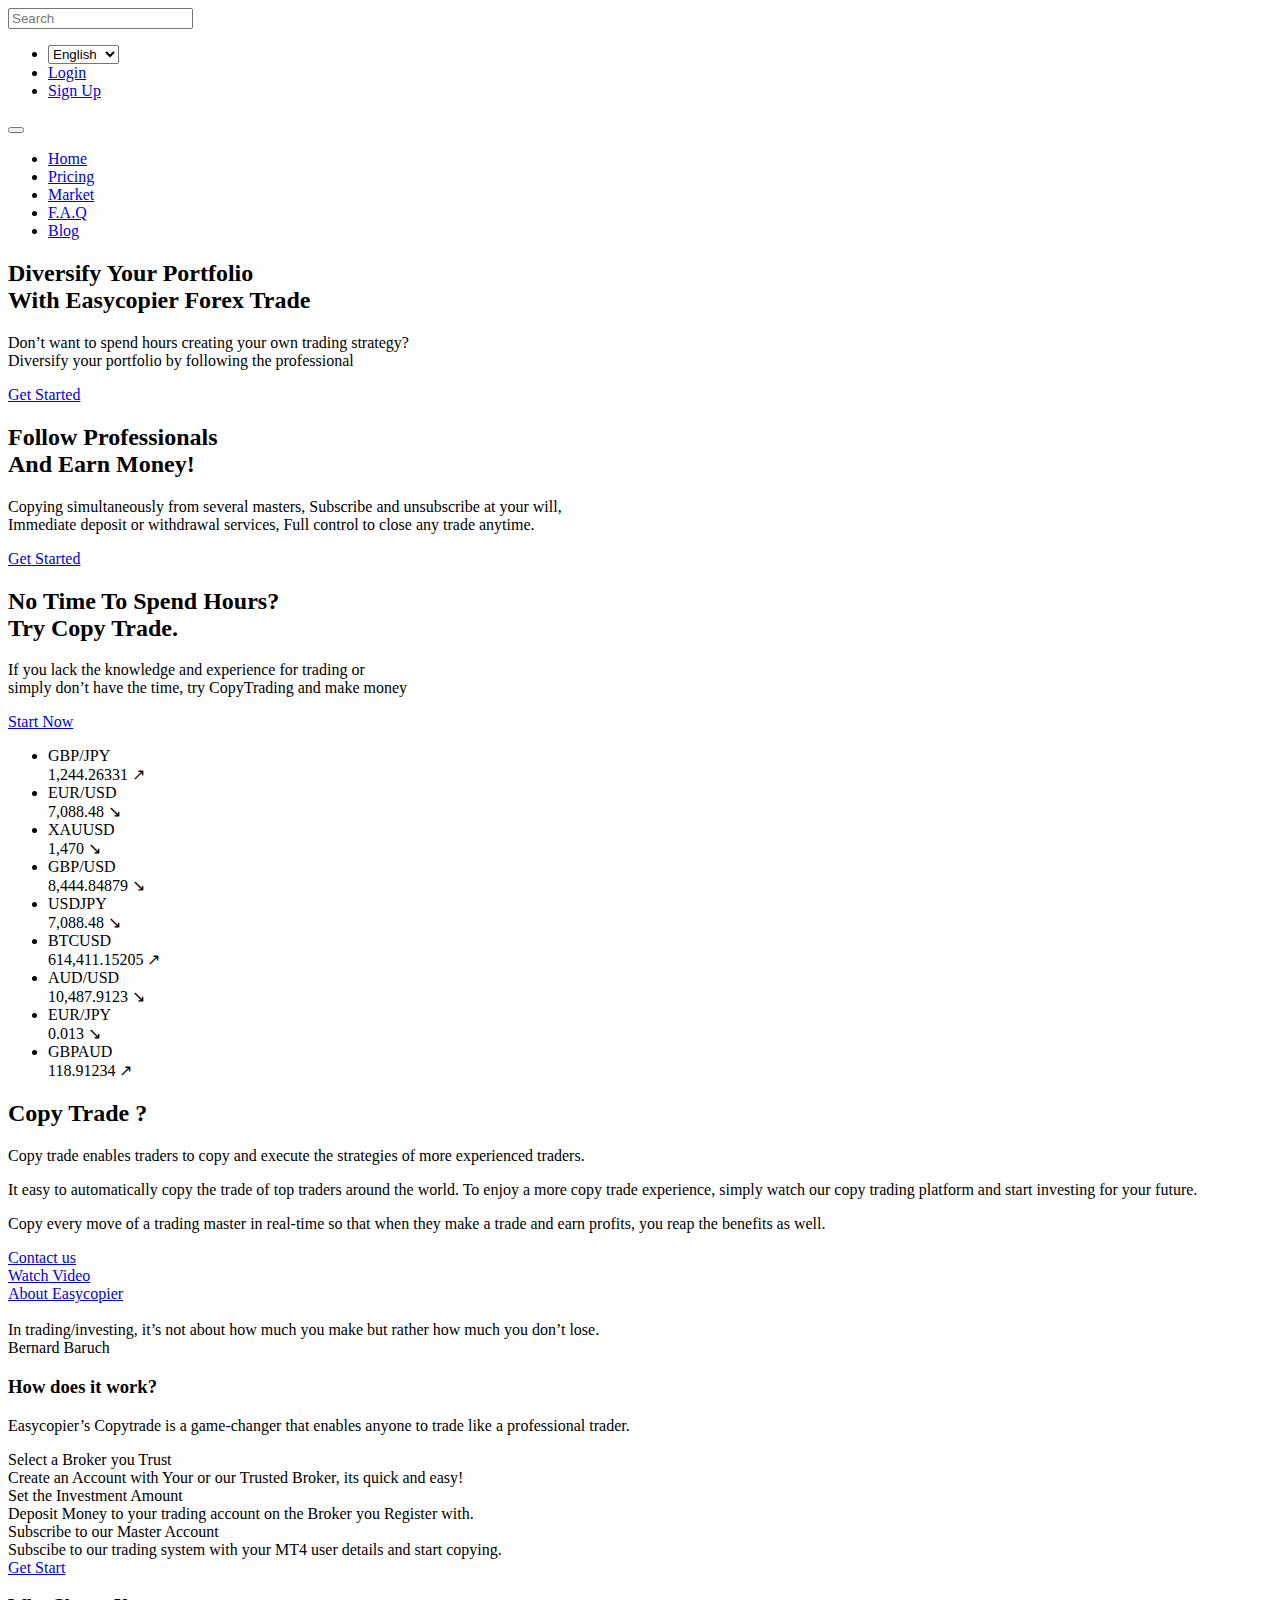
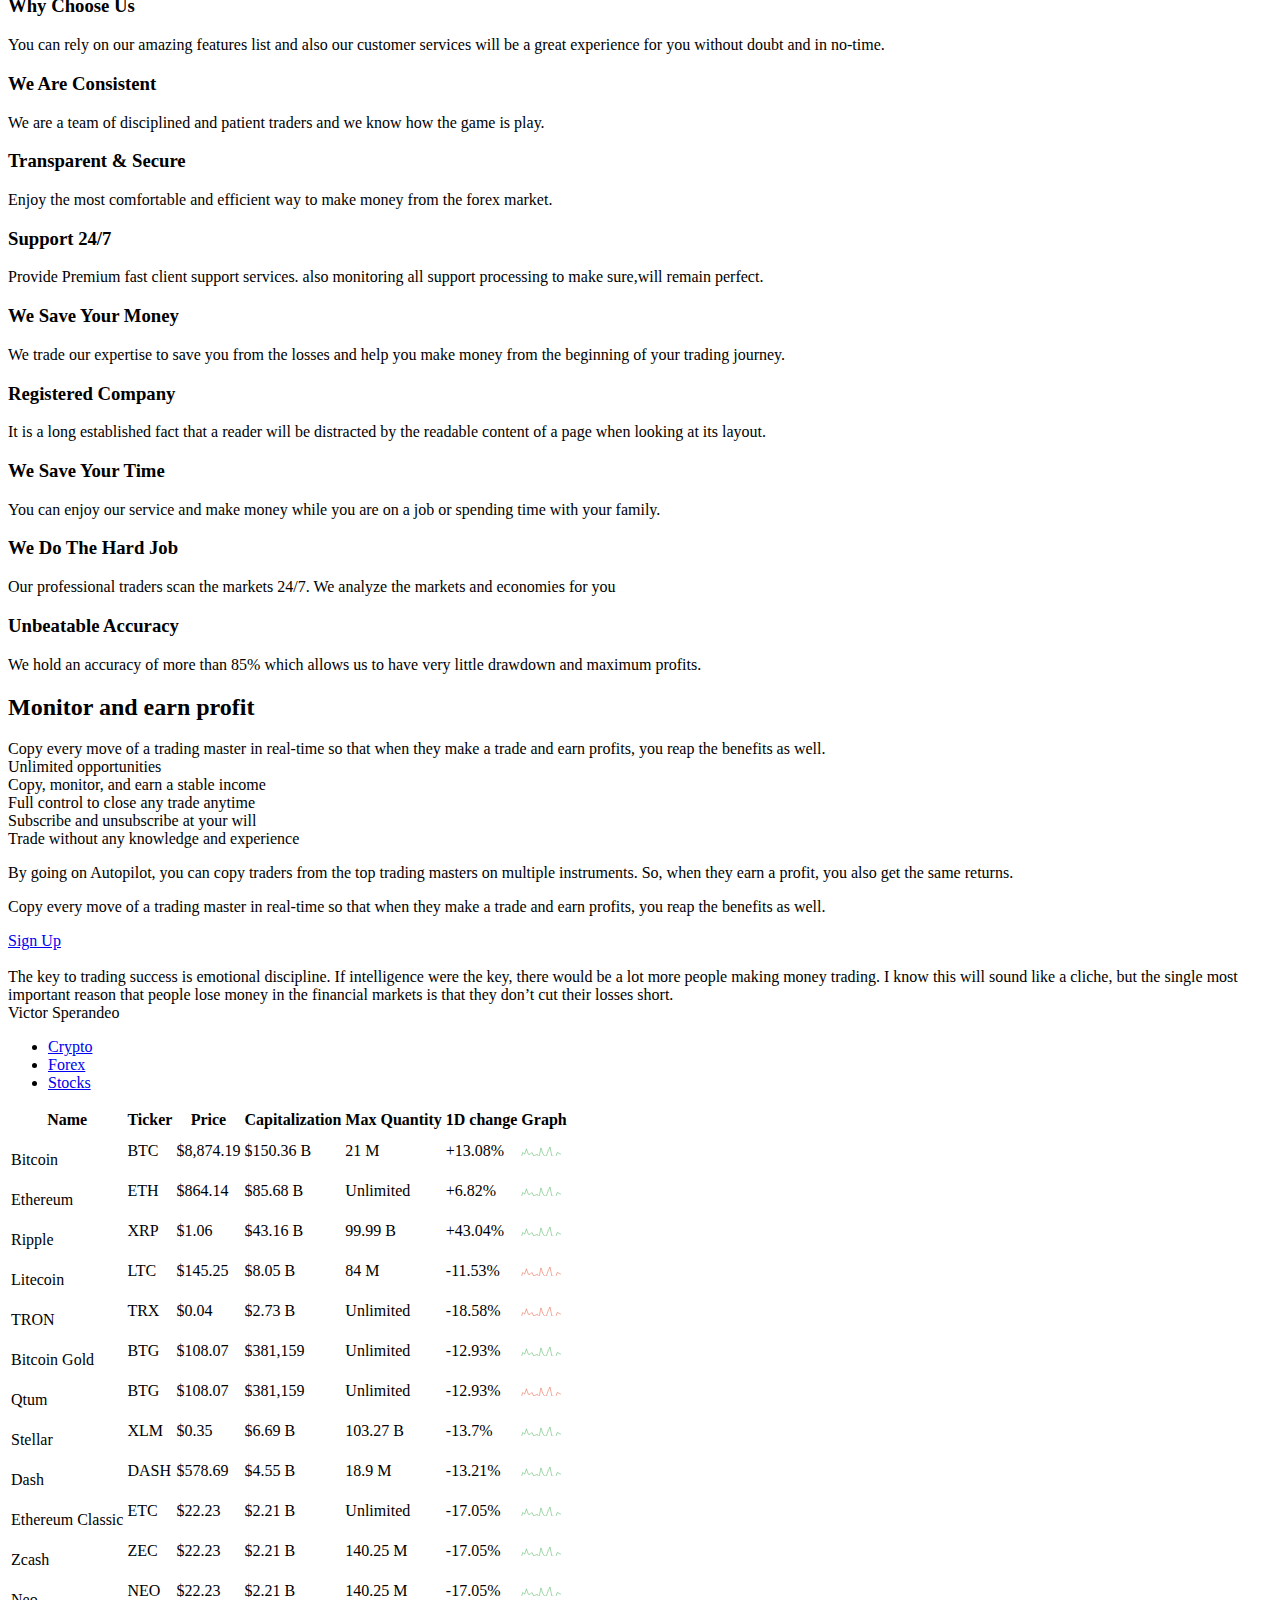
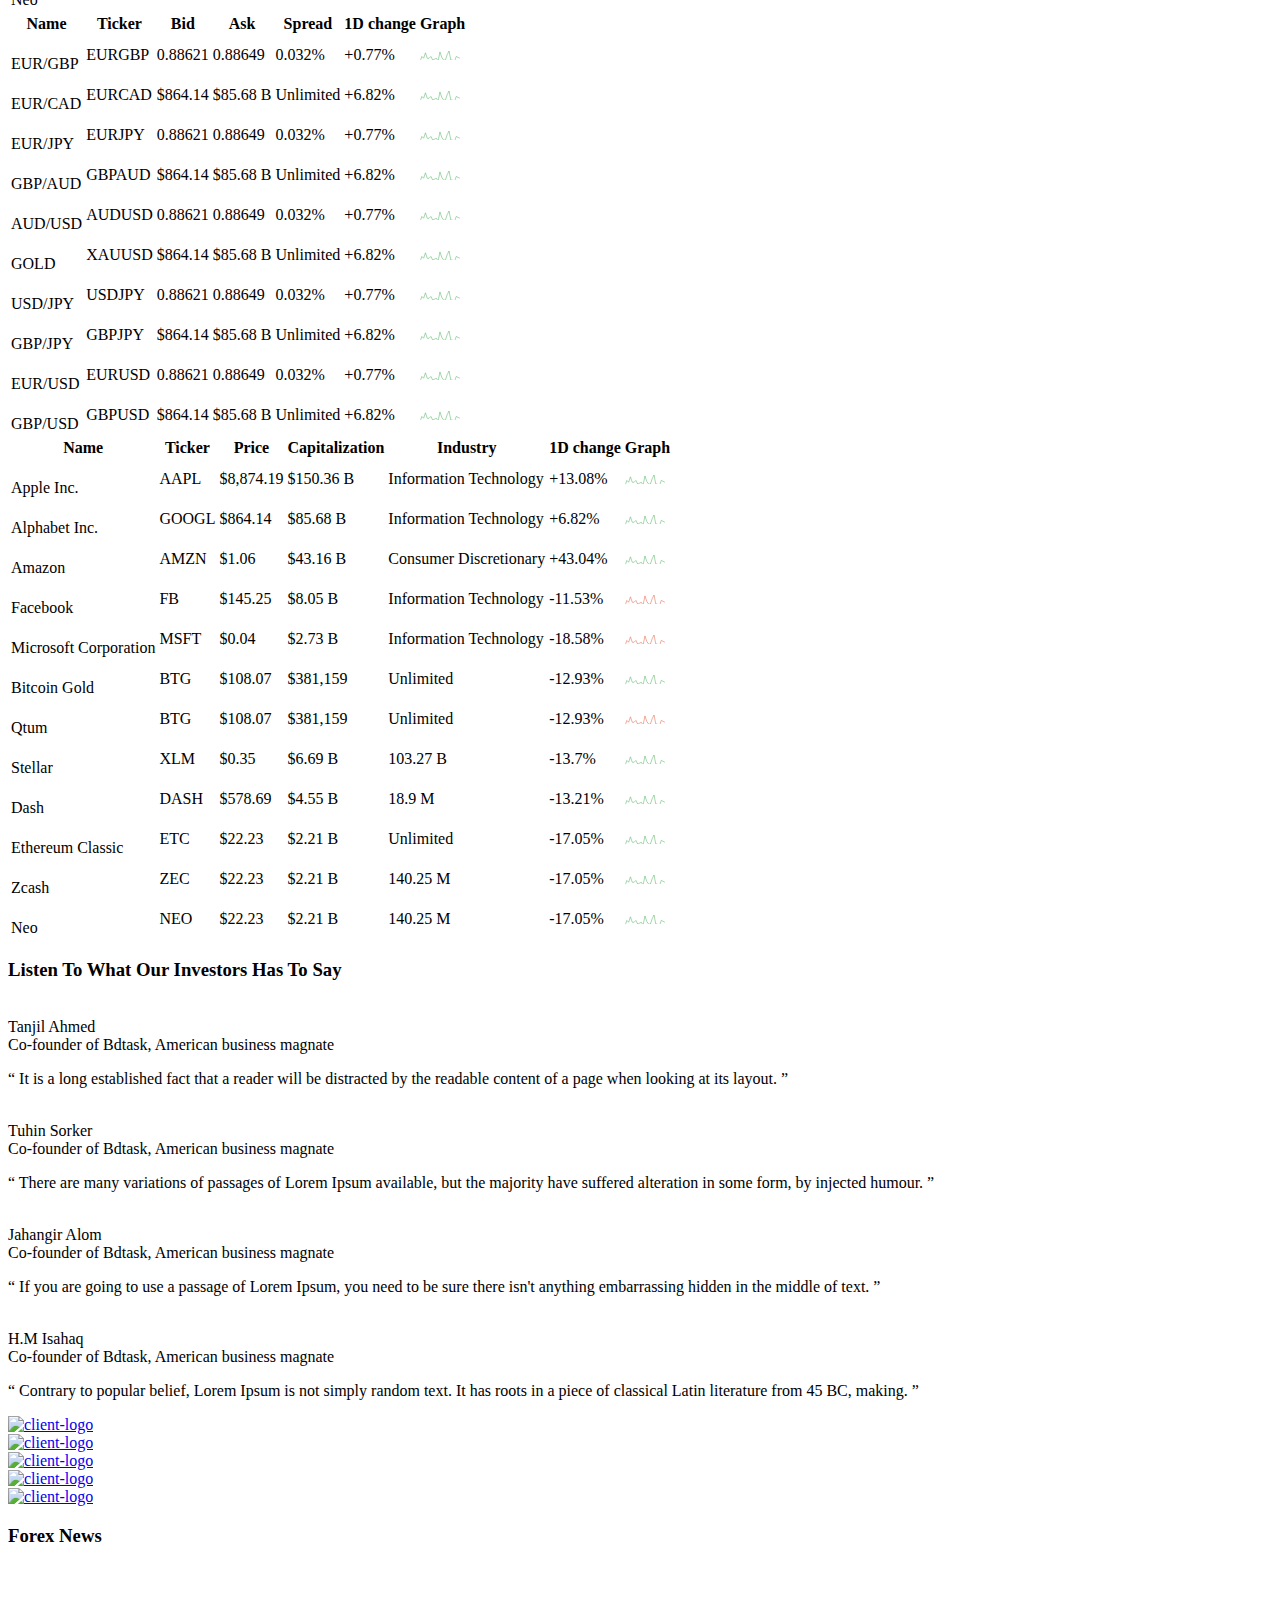
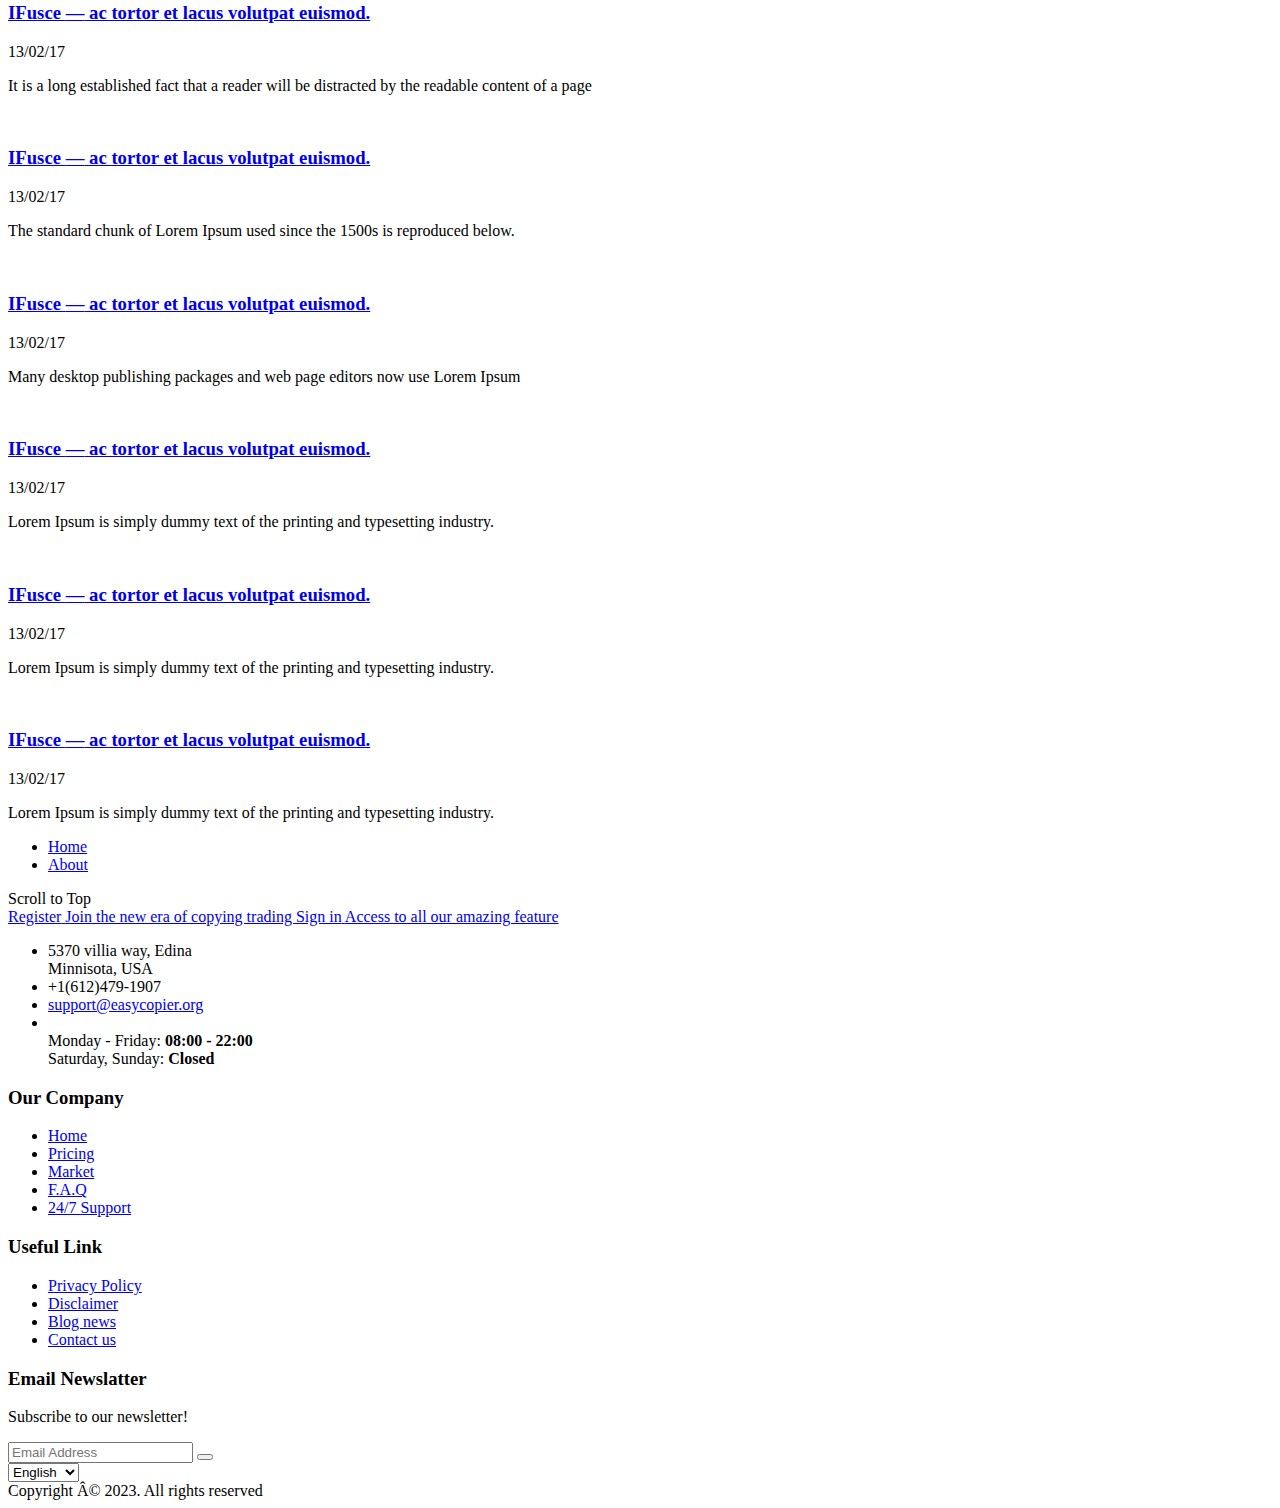
==== index.html @ 37a59db3 "Add files via upload" ====
<!DOCTYPE html>
<html lang="en">
    
<!-- Mirrored from cryptomarkethtml.bdtask.com/index.html by HTTrack Website Copier/3.x [XR&CO'2014], Sun, 11 Dec 2022 18:51:20 GMT -->
<head>
        <meta charset="utf-8">
        <meta http-equiv="X-UA-Compatible" content="IE=edge">
        <meta name="viewport" content="width=device-width, initial-scale=1">
        <!-- The above 3 meta tags *must* come first in the head; any other head content must come *after* these tags -->
        <title>Nishue - Bitcoin and Cryptocurrency HTML Template</title>
        <link rel="shortcut icon" href="assets/img/favicon.png">
        <!-- Google fonts css -->
        <link href="https://fonts.googleapis.com/css?family=Pacifico" rel="stylesheet">
        <link href="https://fonts.googleapis.com/css?family=Nanum+Myeongjo:400,700,800" rel="stylesheet">
        <link href="https://fonts.googleapis.com/css?family=Catamaran:100,200,300,400,500,600,700,800,900" rel="stylesheet"> 
        <link href="https://fonts.googleapis.com/css?family=Raleway:100,100i,200,200i,300,300i,400,400i,500,500i,600,600i,700,700i,800,800i,900,900i" rel="stylesheet"> 
        <!-- Global css -->
        <link href="assets/css/bootstrap.min.css" rel="stylesheet">
        <link href="assets/css/bootsnav.min.css" rel="stylesheet">
        <link href="assets/css/owl.carousel.min.css" rel="stylesheet">
        <link href="assets/css/owl.theme.default.min.css" rel="stylesheet">
        <link href="assets/css/bootstrap-select.min.css" rel="stylesheet">
        <link href="assets/flag-icons/css/flag-icon.min.css" rel="stylesheet">
        <link href="assets/font-awesome/css/font-awesome.min.css" rel="stylesheet">
        <link href="assets/css/linearicons.min.css" rel="stylesheet">
        <link href="assets/css/animate.min.css" rel="stylesheet">
        <link href="assets/css/magnific-popup.css" rel="stylesheet">
        <link href="assets/css/dataTables.bootstrap.min.css" rel="stylesheet">
        <link href="assets/css/responsive.bootstrap.min.css" rel="stylesheet">
        <link href="assets/amcharts/export.css" rel="stylesheet">
        <!-- style css -->
        <link href="assets/css/style.css" rel="stylesheet">
    </head>
    <body>
        <div id="loader-wrapper">
            <div id="loader"></div>
            <div class="loader-section section-left"></div>
            <div class="loader-section section-right"></div>
        </div>
        <!-- /.End of loader wrapper-->
        <nav class="navbar navbar-default navbar-fixed navbar-transparent bootsnav">
            <!-- Start Top Search -->
            <div class="top-search">
                <div class="container">
                    <div class="input-group">
                        <span class="input-group-addon"><i class="fa fa-search"></i></span>
                        <input type="text" class="form-control" placeholder="Search">
                        <span class="input-group-addon close-search"><i class="fa fa-times"></i></span>
                    </div>
                </div>
            </div>
            <!-- End Top Search -->
            <div class="container">            
                <!-- Start Atribute Navigation -->
                <div class="attr-nav">
                    <ul>
                        <li class="nav-language">
                            <select class="selectpicker" data-width="auto">
                                <option data-content='<span class="flag-icon flag-icon-us"></span> English'>English</option>
                                <option  data-content='<span class="flag-icon flag-icon-mx"></span> Español'>Español</option>
                                <option  data-content='<span class="flag-icon flag-icon-bd"></span> বাংলা'>বাংলা </option>
                            </select>
                        </li>
                        <li><a href="register.html" class="btn nav-btn">Login</a></li>
                        <li><a href="register.html" class="btn nav-btn btn-orange">Sign Up</a></li>
                    </ul>
                </div>
                <!-- End Atribute Navigation -->
                <!-- Start Header Navigation -->
                <div class="navbar-header">
                    <button type="button" class="navbar-toggle" data-toggle="collapse" data-target="#navbar-menu">
                        <i class="fa fa-bars"></i>
                    </button>
                    <a class="navbar-brand" href="index.html"><img src="assets/img/easycopiersvg2.svg" class="logo" alt=""></a>
                </div>
                <!-- End Header Navigation -->
                <!-- Collect the nav links, forms, and other content for toggling -->
                <div class="collapse navbar-collapse" id="navbar-menu">
                    <ul class="nav navbar-nav" data-in="" data-out="">
                        <li class="active"><a href="index.html">Home</a></li>
                        <li><a href="pricing.html">Pricing</a></li>
                        <li><a href="market.html"> Market</a></li>
                        <li><a href="faq.html">F.A.Q</a></li>
                        <li><a href="blog.html">Blog</a></li>
                        
                    </ul>
                </div><!-- /.navbar-collapse -->
            </div>    
        </nav>
        <!-- /. End of Navigation -->
        <div class="animation-slide owl-carousel owl-theme" id="animation-slide">
            <!-- Slide 1-->
            <div class="item slide-one">
                <div class="slide-table">
                    <div class="slide-tablecell">
                        <div class="container">
                            <div class="row">
                                <div class="col-md-12">
                                    <div class="slide-text text-center">
                                        <h2>Diversify Your  <span class="outrageous-orange">Portfolio</span> <br>With Easycopier Forex Trade</h2>
                                        <p>Don’t want to spend hours creating your own trading strategy?<br>Diversify your portfolio by following the professional</p>
                                        <div class="slide-buttons">
                                            <a href="#" class="slide-btn">Get Started</a>
                                        </div>
                                    </div>
                                </div>
                            </div>
                        </div>
                    </div>
                </div>
            </div>
            <!-- Slide 2-->
            <div class="item slide-two">
                <div class="slide-table">
                    <div class="slide-tablecell">
                        <div class="container">
                            <div class="row">
                                <div class="col-md-12">
                                    <div class="slide-text">
                                        <h2>Follow<span class="bright-turquoise"> Professionals</span>  <br>And Earn Money!</h2>
                                        <p>Copying simultaneously from several masters, Subscribe and unsubscribe at your will,<br>Immediate deposit or withdrawal services, Full control to close any trade anytime.</p>
                                        <div class="slide-buttons">
                                            <a href="#" class="slide-btn">Get Started</a>
                                        </div>
                                    </div>
                                </div>
                            </div>
                        </div>
                    </div>
                </div>
            </div>
            <!-- Slide 3-->
            <div class="item slide-three">
                <div class="slide-table">
                    <div class="slide-tablecell">
                        <div class="container">
                            <div class="row">
                                <div class="col-md-12">
                                    <div class="slide-text text-right">
                                        <h2>No Time To Spend Hours? <br><span class="navy-blue"> Try Copy</span>  Trade.</h2>
                                        <p>If you lack the knowledge and experience for trading or <br>simply don’t have the time, try CopyTrading and make money</p>
                                        <div class="slide-buttons">
                                            <a href="#" class="slide-btn">Start Now</a>
                                        </div>
                                    </div>
                                </div>
                            </div>
                        </div>
                    </div>
                </div>
            </div>
        </div>
       <!-- /.End of slider -->
       <div class="ticker">
        <div class="list-wrpaaer">
            <ul id="marquee-horizontal">
                <li class="list-item">
                    <div class="list-item-currency">GBP/JPY </div>
                    <div class="list-item-currency upgrade">
                        <span>1,244.26331 <span class="arrow-up">&#8599;</span></span>
                    </div>
                </li>
                <li class="list-item">
                    <div class="list-item-currency">EUR/USD</div>
                    <div class="list-item-currency downgrade">
                        <span>7,088.48 <span class="arrow-down">&#8600;</span></span>
                    </div>
                </li>
                <li class="list-item">
                    <div class="list-item-currency">XAUUSD</div>
                    <div class="list-item-currency downgrade">
                        <span>1,470 <span class="arrow-down">&#8600;</span></span>
                    </div>
                </li>
                <li class="list-item">
                    <div class="list-item-currency">GBP/USD</div>
                    <div class="list-item-currency downgrade">
                        <span>8,444.84879 <span class="arrow-down">&#8600;</span></span>
                    </div>
                </li>
                <li class="list-item">
                    <div class="list-item-currency">USDJPY</div>
                    <div class="list-item-currency downgrade">
                        <span>7,088.48 <span class="arrow-down">&#8600;</span></span>
                    </div>
                </li>
                <li class="list-item">
                    <div class="list-item-currency">BTCUSD</div>
                    <div class="list-item-currency upgrade">
                        <span>614,411.15205 <span class="arrow-up">&#8599;</span></span>
                    </div>
                </li>
                <li class="list-item">
                    <div class="list-item-currency">AUD/USD</div>
                    <div class="list-item-currency downgrade">
                        <span>10,487.9123 <span class="arrow-down">&#8600;</span></span>
                    </div>
                </li>
                <li class="list-item">
                    <div class="list-item-currency">EUR/JPY</div>
                    <div class="list-item-currency downgrade">
                        <span>0.013 <span class="arrow-down">&#8600;</span></span>
                    </div>
                </li>
                <li class="list-item">
                    <div class="list-item-currency">GBPAUD</div>
                    <div class="list-item-currency upgrade">
                        <span>118.91234 <span class="arrow-up">&#8599;</span></span>
                    </div>
                </li>
            </ul>
        </div>
    </div>
      <!-- /.End of tricker -->
        <div class="about_content">
            <div class="container">
                <div class="row about-text justify-content">
                    <div class="col-md-6">
                        <div class="about-info">
                            <h2>Copy Trade ?</h2>
                            <div class="definition">Copy trade enables traders to copy and execute the strategies of more experienced traders.</div>
                            <p>It easy to automatically copy the trade of top traders around the world. To enjoy a more copy trade experience, simply
                                watch our copy trading platform and start investing for your future.  </p>
                            <p>Copy every move of a trading master in real-time so that when they make a trade and earn profits, you reap the benefits as well.</p>
                            <a href="#" class="btn btn-default mr-20">Contact us</a>
                            <!--<a href="#" class="btn btn-default-o mb-10">Our Service</a>-->
                            <div class="play-button">
                                <a href="http://www.youtube.com/watch?v=0O2aH4XLbto" class="btn-play popup-youtube">
                                    <div class="play-icon"><i class="fa fa-play"></i></div>
                                    <div class="play-text">
                                        <div class="btn-title-inner">
                                            <div class="btn-title"><span>Watch Video</span></div>
                                            <div class="btn-subtitle"><span>About Easycopier</span></div>
                                        </div>
                                    </div>
                                </a>
                            </div>
                        </div>
                    </div>
                    <div class="col-md-6">
                        <div class="text-right">
                            <img src="assets/img/kanchanara-5hcV51EeeWc-unsplash.jpg" class="img-responsive" alt="">
                        </div>
                        <div class="quote">
                            In trading/investing, it’s not about how much you make but rather how much you don’t lose.
                            <div class="author-address">Bernard Baruch</div>
                        </div>
                    </div>
                </div>
            </div>
        </div>
         <!-- End of features content -->
         <div class="crypto-strat">
            <div class="container">
                <div class="row">
                    <div class="col-sm-8 col-sm-offset-2">
                        <div class="section_title">
                            <h3>How does it  <span>work?</span></h3>
                            <p>Easycopier’s Copytrade is a game-changer that enables anyone to trade like a professional trader.</p>
                        </div>
                    </div>
                </div>
                <!--<div class="crypto-strat-title"><span>How to Get Start</span></div>-->
                <div class="start-steps">
                    <div class="start-step">
                        <!--<span class="start-step-number">1</span>-->
                        <i class="step-icon flaticon-wallet"></i>
                        <div class="start-step-info">
                            <div class="step-name">
                                <span>Select a Broker you Trust</span>
                            </div>
                            <div class="step-text">
                                <span>Create an Account with Your or our Trusted Broker, its quick and easy!</span>
                            </div>
                        </div>
                    </div>
                    <div class="start-step">
                        <!--<span class="start-step-number">2</span>-->
                        <i class="step-icon flaticon-credit-card"></i>
                        <div class="start-step-info">
                            <div class="step-name">
                                <span>Set the Investment Amount</span>
                            </div>
                            <div class="step-text">
                                <span>Deposit Money to your trading account on the Broker you Register with.</span>
                            </div>
                        </div>
                    </div>
                    <div class="start-step">
                        <!--<span class="start-step-number">3</span>-->
                        <i class="step-icon flaticon-money-1"></i>
                        <div class="start-step-info">
                            <div class="step-name">
                                <span>Subscribe to our Master Account</span>
                            </div>
                            <div class="step-text">
                                <span>Subscibe to our trading system with your MT4 user details and start copying.</span>
                            </div>
                        </div>
                    </div>
                </div>
                <a href="#" class="btn btn-default">Get Start</a>
            </div>
        </div>
        <!-- /.End of How to Get  Start -->
        <div class="features__content">
            <div id="content__bg"></div>
            <div class="container">
                <div class="row">
                    <div class="col-sm-8 col-sm-offset-2">
                        <div class="section_title">
                            <h3>Why Choose<span> Us</span></h3>
                            <p>You can rely on our amazing features list and also our customer services will be a great experience for you without doubt and in no-time.</p>
                        </div>
                    </div>
                </div>
                <div class="col-sm-4 col-md-3">
                    <div class="feature__box">
                        <i class="flaticon-analytics"></i>
                        <div class="feature__content">
                            <h3>We Are Consistent</h3>
                            <p>We are a team of disciplined and patient traders and we know how the game is play.</p>
                        </div>
                    </div>
                </div>
                <div class="col-sm-4 col-md-3">
                    <div class="feature__box">
                        <i class="flaticon-secure-shield"></i>
                        <div class="feature__content">
                            <h3>Transparent & Secure</h3>
                            <p>Enjoy the most comfortable and efficient way to make money from the forex market.</p>
                        </div>
                    </div>
                </div>
                <div class="col-sm-4 col-md-3">
                    <div class="feature__box">
                        <i class="flaticon-people"></i>
                        <div class="feature__content">
                            <h3>Support 24/7</h3>
                            <p>Provide Premium fast client support services. also monitoring all support processing to make sure,will remain perfect.</p>
                        </div>
                    </div>
                </div>
                <div class="col-sm-4 col-md-3">
                    <div class="feature__box">
                        <i class="flaticon-credit-card"></i>
                        <div class="feature__content">
                            <h3>We Save Your Money</h3>
                            <p>We trade our expertise to save you from the losses and help you make money from the beginning of your trading journey.</p>
                        </div>
                    </div>
                </div>
                <div class="col-sm-4 col-md-3">
                    <div class="feature__box">
                        <i class="flaticon-money-2"></i>
                        <div class="feature__content">
                            <h3>Registered Company</h3>
                            <p>It is a long established fact that a reader will be distracted by the readable content of a page when looking at
                                its layout.</p>
                        </div>
                    </div>
                </div>
                <div class="col-sm-4 col-md-3">
                    <div class="feature__box">
                        <i class="flaticon-money-1"></i>
                        <div class="feature__content">
                            <h3>We Save Your Time</h3>
                            <p>You can enjoy our service and make money while you are on a job or spending time with your family.</p>
                        </div>
                    </div>
                </div>
                <div class="col-sm-4 col-md-3">
                    <div class="feature__box">
                        <i class="flaticon-bitcoin"></i>
                        <div class="feature__content">
                            <h3>We Do The Hard Job</h3>
                            <p>Our professional traders scan the markets 24/7. We analyze the markets and economies for you</p>
                        </div>
                    </div>
                </div>
                <div class="col-sm-4 col-md-3">
                    <div class="feature__box">
                        <i class="flaticon-bitcoin-1"></i>
                        <div class="feature__content">
                            <h3>Unbeatable Accuracy</h3>
                            <p>We hold an accuracy of more than 85% which allows us to have very little drawdown and maximum profits.</p>
                        </div>
                    </div>
                </div>
            </div>
        </div>
        <!-- /.End of tricker -->
        <div class="about_content">
            <div class="container">
                <div class="row about-text justify-content">
                    <div class="col-md-6">
                        <div class="about-info">
                            <h2>Monitor and earn profit</h2>
                            <div class="definition">Copy every move of a trading master in real-time so that when they make a trade and earn profits, you reap the benefits as well.
                                <li> Unlimited opportunities</li>
                                <li>Copy, monitor, and earn a stable income</li>
                                <li>Full control to close any trade anytime</li>
                                <li>Subscribe and unsubscribe at your will</li>
                                <li>Trade without any knowledge and experience</li></div>
                            <p>By going on Autopilot, you can copy traders from the top trading masters on multiple instruments. So, when they earn a profit, you also get the same returns.  </p>
                            <p>Copy every move of a trading master in real-time so that when they make a trade and earn profits, you reap the benefits as well.</p>
                            <a href="#" class="btn btn-default mr-20">Sign Up</a>
                            <!--<a href="#" class="btn btn-default-o mb-10">Our Service</a>-->
                            <div class="play-button">
                                <a href="http://www.youtube.com/watch?v=0O2aH4XLbto" class="btn-play popup-youtube">
                                   
                                    <div class="play-text">
                                        <div class="btn-title-inner">
                                            
                                        </div>
                                    </div>
                                </a>
                            </div>
                        </div>
                    </div>
                    <div class="col-md-6">
                        <div class="text-right">
                            <img src="assets/img/in-wave-mockup-2.png" class="img-responsive" alt="">
                        </div>
                        <div class="quote">
                            The key to trading success is emotional discipline. If intelligence were the key, there would be a lot more people making money trading.
                             I know this will sound like a cliche, but the single most important reason that people lose money in the financial markets is that they don’t cut their losses short.
                            <div class="author-address">Victor Sperandeo</div>
                        </div>
                    </div>
                </div>
            </div>
        </div>
         <!-- End of features content -->
        <!-- /.End of How to Get  Start -->
        <div class="currency-table">
            <div class="with-nav-tabs currency-tabs">
                <div class="tab-header">
                    <ul class="nav nav-tabs">
                        <li class="active"><a href="#crypto" data-toggle="tab">Crypto</a></li>
                        <li><a href="#forex" data-toggle="tab">Forex</a></li>
                        <li><a href="#stocks" data-toggle="tab">Stocks</a></li>
                    </ul>
                </div>
                <div class="container">
                    <div class="tab-content">
                        <div class="tab-pane fade in active" id="crypto">
                            <table id="cryptoTable" class="table table-striped table-hover nowrap">
                                <thead>
                                    <tr>
                                        <th>Name</th>
                                        <th>Ticker</th>
                                        <th>Price</th>
                                        <th>Capitalization</th>
                                        <th>Max Quantity</th>
                                        <th>1D change</th>
                                        <th>Graph</th>
                                    </tr>
                                </thead>
                                <tbody>
                                    <tr data-href="price.html">
                                        <td>
                                            <div class="logo-name">
                                                <div class="item-logo">
                                                    <img src="assets/img/coin-logo/BTC.svg" class="img-responsive" alt="">
                                                </div>
                                                <span class="item_name_value">Bitcoin</span>
                                            </div>
                                        </td>
                                        <td><span class="value_ticker">BTC</span></td>
                                        <td><span class="value_price">$8,874.19</span></td>
                                        <td><span class="value_cap">$150.36 B</span></td>
                                        <td><span class="value_max_quantity">21 M</span></td>
                                        <td><span class="value_d1_return percent_positive">+13.08%</span></td>
                                        <td>
                                            <span class="value_graph"><svg viewBox="0 0 500 100" class="chart"> <polyline fill="none" stroke="#35a947" stroke-width="5" points=" 00,120 20,60 40,80 60,20 80,80 100,80 120,60 140,100 160,90 180,80 200, 110 220, 10 240, 70 260, 100 280, 100 300, 40 320, 0 340, 100 360, 100 380, 120 400, 60 420, 70 440, 80 "/> </svg></span>
                                        </td>
                                    </tr>
                                    <tr data-href="price.html">
                                        <td>
                                            <div class="logo-name">
                                                <div class="item-logo">
                                                    <img src="assets/img/coin-logo/ETH.svg" class="img-responsive" alt="">
                                                </div>
                                                <span class="item_name_value">Ethereum</span>
                                            </div>
                                        </td>
                                        <td><span class="value_ticker">ETH</span></td>
                                        <td><span class="value_price">$864.14</span></td>
                                        <td><span class="value_cap">$85.68 B</span></td>
                                        <td><span class="value_max_quantity">Unlimited</span></td>
                                        <td><span class="value_d1_return percent_positive">+6.82%</span></td>
                                        <td>
                                            <span class="value_graph"><svg viewBox="0 0 500 100" class="chart"> <polyline fill="none" stroke="#35a947" stroke-width="5" points=" 00,120 20,60 40,80 60,20 80,80 100,80 120,60 140,100 160,90 180,80 200, 110 220, 10 240, 70 260, 100 280, 100 300, 40 320, 0 340, 100 360, 100 380, 120 400, 60 420, 70 440, 80 "/> </svg></span>
                                        </td>
                                    </tr>
                                    <tr data-href="price.html">
                                        <td>
                                            <div class="logo-name">
                                                <div class="item-logo">
                                                    <img src="assets/img/coin-logo/XRP.svg" class="img-responsive" alt="">
                                                </div>
                                                <span class="item_name_value">Ripple</span>
                                            </div>
                                        </td>
                                        <td><span class="value_ticker">XRP</span></td>
                                        <td><span class="value_price">$1.06</span></td>
                                        <td><span class="value_cap">$43.16 B</span></td>
                                        <td><span class="value_max_quantity">99.99 B</span></td>
                                        <td><span class="value_d1_return percent_positive">+43.04%</span></td>
                                        <td>
                                            <span class="value_graph"><svg viewBox="0 0 500 100" class="chart"> <polyline fill="none" stroke="#35a947" stroke-width="5" points=" 00,120 20,60 40,80 60,20 80,80 100,80 120,60 140,100 160,90 180,80 200, 110 220, 10 240, 70 260, 100 280, 100 300, 40 320, 0 340, 100 360, 100 380, 120 400, 60 420, 70 440, 80 "/> </svg></span>
                                        </td>
                                    </tr>
                                    <tr data-href="price.html">
                                        <td>
                                            <div class="logo-name">
                                                <div class="item-logo">
                                                    <img src="assets/img/coin-logo/LTC.svg" class="img-responsive" alt="">
                                                </div>
                                                <span class="item_name_value">Litecoin</span>
                                            </div>
                                        </td>
                                        <td><span class="value_ticker">LTC</span></td>
                                        <td><span class="value_price">$145.25</span></td>
                                        <td><span class="value_cap">$8.05 B</span></td>
                                        <td><span class="value_max_quantity">84 M</span></td>
                                        <td><span class="value_d1_return percent_negative">-11.53%</span></td>
                                        <td>
                                            <span class="value_graph"><svg viewBox="0 0 500 100" class="chart"> <polyline fill="none" stroke="#e34828" stroke-width="5" points=" 00,120 20,60 40,80 60,20 80,80 100,80 120,60 140,100 160,90 180,80 200, 110 220, 10 240, 70 260, 100 280, 100 300, 40 320, 0 340, 100 360, 100 380, 120 400, 60 420, 70 440, 80 "/> </svg></span>
                                        </td>
                                    </tr>
                                    <tr data-href="price.html">
                                        <td>
                                            <div class="logo-name">
                                                <div class="item-logo">
                                                    <img src="assets/img/coin-logo/tron.svg" class="img-responsive" alt="">
                                                </div>
                                                <span class="item_name_value">TRON</span>
                                            </div>
                                        </td>
                                        <td><span class="value_ticker">TRX</span></td>
                                        <td><span class="value_price">$0.04</span></td>
                                        <td><span class="value_cap">$2.73 B</span></td>
                                        <td><span class="value_max_quantity">Unlimited</span></td>
                                        <td><span class="value_d1_return percent_negative">-18.58%</span></td>
                                        <td>
                                            <span class="value_graph"><svg viewBox="0 0 500 100" class="chart"> <polyline fill="none" stroke="#e34828" stroke-width="5" points=" 00,120 20,60 40,80 60,20 80,80 100,80 120,60 140,100 160,90 180,80 200, 110 220, 10 240, 70 260, 100 280, 100 300, 40 320, 0 340, 100 360, 100 380, 120 400, 60 420, 70 440, 80 "/> </svg></span>
                                        </td>
                                    </tr>
                                    <tr data-href="price.html">
                                        <td>
                                            <div class="logo-name">
                                                <div class="item-logo">
                                                    <img src="assets/img/coin-logo/BTG.svg" class="img-responsive" alt="">
                                                </div>
                                                <span class="item_name_value">Bitcoin Gold</span>
                                            </div>
                                        </td>
                                        <td><span class="value_ticker">BTG</span></td>
                                        <td><span class="value_price">$108.07</span></td>
                                        <td><span class="value_cap">$381,159</span></td>
                                        <td><span class="value_max_quantity">Unlimited</span></td>
                                        <td><span class="value_d1_return percent_positive">-12.93%</span></td>
                                        <td>
                                            <span class="value_graph"><svg viewBox="0 0 500 100" class="chart"> <polyline fill="none" stroke="#35a947" stroke-width="5" points=" 00,120 20,60 40,80 60,20 80,80 100,80 120,60 140,100 160,90 180,80 200, 110 220, 10 240, 70 260, 100 280, 100 300, 40 320, 0 340, 100 360, 100 380, 120 400, 60 420, 70 440, 80 "/> </svg></span>
                                        </td>
                                    </tr>
                                    <tr data-href="price.html">
                                        <td>
                                            <div class="logo-name">
                                                <div class="item-logo">
                                                    <img src="assets/img/coin-logo/qtum.svg" class="img-responsive" alt="">
                                                </div>
                                                <span class="item_name_value">Qtum</span>
                                            </div>
                                        </td>
                                        <td><span class="value_ticker">BTG</span></td>
                                        <td><span class="value_price">$108.07</span></td>
                                        <td><span class="value_cap">$381,159</span></td>
                                        <td><span class="value_max_quantity">Unlimited</span></td>
                                        <td><span class="value_d1_return percent_negative">-12.93%</span></td>
                                        <td>
                                            <span class="value_graph"><svg viewBox="0 0 500 100" class="chart"> <polyline fill="none" stroke="#e34828" stroke-width="5" points=" 00,120 20,60 40,80 60,20 80,80 100,80 120,60 140,100 160,90 180,80 200, 110 220, 10 240, 70 260, 100 280, 100 300, 40 320, 0 340, 100 360, 100 380, 120 400, 60 420, 70 440, 80 "/> </svg></span>
                                        </td>
                                    </tr>
                                    <tr data-href="price.html">
                                        <td>
                                            <div class="logo-name">
                                                <div class="item-logo">
                                                    <img src="assets/img/coin-logo/stellar.svg" class="img-responsive" alt="">
                                                </div>
                                                <span class="item_name_value">Stellar</span>
                                            </div>
                                        </td>
                                        <td><span class="value_ticker">XLM</span></td>
                                        <td><span class="value_price">$0.35</span></td>
                                        <td><span class="value_cap">$6.69 B</span></td>
                                        <td><span class="value_max_quantity">103.27 B</span></td>
                                        <td><span class="value_d1_return percent_positive">-13.7%</span></td>
                                        <td>
                                            <span class="value_graph"><svg viewBox="0 0 500 100" class="chart"> <polyline fill="none" stroke="#35a947" stroke-width="5" points=" 00,120 20,60 40,80 60,20 80,80 100,80 120,60 140,100 160,90 180,80 200, 110 220, 10 240, 70 260, 100 280, 100 300, 40 320, 0 340, 100 360, 100 380, 120 400, 60 420, 70 440, 80 "/> </svg></span>
                                        </td>
                                    </tr>
                                    <tr data-href="price.html">
                                        <td>
                                            <div class="logo-name">
                                                <div class="item-logo">
                                                    <img src="assets/img/coin-logo/DASH.svg" class="img-responsive" alt="">
                                                </div>
                                                <span class="item_name_value">Dash</span>
                                            </div>
                                        </td>
                                        <td><span class="value_ticker">DASH</span></td>
                                        <td><span class="value_price">$578.69</span></td>
                                        <td><span class="value_cap">$4.55 B</span></td>
                                        <td><span class="value_max_quantity">18.9 M</span></td>
                                        <td><span class="value_d1_return percent_positive">-13.21%</span></td>
                                        <td>
                                            <span class="value_graph"><svg viewBox="0 0 500 100" class="chart"> <polyline fill="none" stroke="#35a947" stroke-width="5" points=" 00,120 20,60 40,80 60,20 80,80 100,80 120,60 140,100 160,90 180,80 200, 110 220, 10 240, 70 260, 100 280, 100 300, 40 320, 0 340, 100 360, 100 380, 120 400, 60 420, 70 440, 80 "/> </svg></span>
                                        </td>
                                    </tr>
                                    <tr data-href="price.html">
                                        <td>
                                            <div class="logo-name">
                                                <div class="item-logo">
                                                    <img src="assets/img/coin-logo/ETC.svg" class="img-responsive" alt="">
                                                </div>
                                                <span class="item_name_value">Ethereum Classic</span>
                                            </div>
                                        </td>
                                        <td><span class="value_ticker">ETC</span></td>
                                        <td><span class="value_price">$22.23</span></td>
                                        <td><span class="value_cap">$2.21 B</span></td>
                                        <td><span class="value_max_quantity">Unlimited</span></td>
                                        <td><span class="value_d1_return percent_positive">-17.05%</span></td>
                                        <td>
                                            <span class="value_graph"><svg viewBox="0 0 500 100" class="chart"> <polyline fill="none" stroke="#35a947" stroke-width="5" points=" 00,120 20,60 40,80 60,20 80,80 100,80 120,60 140,100 160,90 180,80 200, 110 220, 10 240, 70 260, 100 280, 100 300, 40 320, 0 340, 100 360, 100 380, 120 400, 60 420, 70 440, 80 "/> </svg></span>
                                        </td>
                                    </tr>
                                    <tr data-href="price.html">
                                        <td>
                                            <div class="logo-name">
                                                <div class="item-logo">
                                                    <img src="assets/img/coin-logo/ZEC.svg" class="img-responsive" alt="">
                                                </div>
                                                <span class="item_name_value">Zcash</span>
                                            </div>
                                        </td>
                                        <td><span class="value_ticker">ZEC</span></td>
                                        <td><span class="value_price">$22.23</span></td>
                                        <td><span class="value_cap">$2.21 B</span></td>
                                        <td><span class="value_max_quantity">140.25 M</span></td>
                                        <td><span class="value_d1_return percent_positive">-17.05%</span></td>
                                        <td>
                                            <span class="value_graph"><svg viewBox="0 0 500 100" class="chart"> <polyline fill="none" stroke="#35a947" stroke-width="5" points=" 00,120 20,60 40,80 60,20 80,80 100,80 120,60 140,100 160,90 180,80 200, 110 220, 10 240, 70 260, 100 280, 100 300, 40 320, 0 340, 100 360, 100 380, 120 400, 60 420, 70 440, 80 "/> </svg></span>
                                        </td>
                                    </tr>
                                    <tr data-href="price.html">
                                        <td>
                                            <div class="logo-name">
                                                <div class="item-logo">
                                                    <img src="assets/img/coin-logo/neo.svg" class="img-responsive" alt="">
                                                </div>
                                                <span class="item_name_value">Neo</span>
                                            </div>
                                        </td>
                                        <td><span class="value_ticker">NEO</span></td>
                                        <td><span class="value_price">$22.23</span></td>
                                        <td><span class="value_cap">$2.21 B</span></td>
                                        <td><span class="value_max_quantity">140.25 M</span></td>
                                        <td><span class="value_d1_return percent_positive">-17.05%</span></td>
                                        <td>
                                            <span class="value_graph"><svg viewBox="0 0 500 100" class="chart"> <polyline fill="none" stroke="#35a947" stroke-width="5" points=" 00,120 20,60 40,80 60,20 80,80 100,80 120,60 140,100 160,90 180,80 200, 110 220, 10 240, 70 260, 100 280, 100 300, 40 320, 0 340, 100 360, 100 380, 120 400, 60 420, 70 440, 80 "/> </svg></span>
                                        </td>
                                    </tr>
                                </tbody>
                            </table>
                        </div>
                        <div class="tab-pane fade" id="forex">
                            <table id="forexTable" class="table table-striped table-hover nowrap">
                                <thead>
                                    <tr>
                                        <th>Name</th>
                                        <th>Ticker</th>
                                        <th>Bid</th>
                                        <th>Ask</th>
                                        <th>Spread</th>
                                        <th>1D change</th>
                                        <th>Graph</th>
                                    </tr>
                                </thead>
                                <tbody>
                                    <tr data-href="price.html">
                                        <td>
                                            <div class="logo-name">
                                                <div class="item-logo">
                                                    <img src="assets/img/coin-logo/EURGBP.svg" class="img-responsive" alt="">
                                                </div>
                                                <span class="item_name_value">EUR/GBP</span>
                                            </div>
                                        </td>
                                        <td><span class="value_ticker">EURGBP</span></td>
                                        <td><span class="value_price">0.88621</span></td>
                                        <td><span class="value_cap">0.88649</span></td>
                                        <td><span class="value_spread">0.032%</span></td>
                                        <td><span class="value_d1_return percent_positive">+0.77%</span></td>
                                        <td>
                                            <span class="value_graph"><svg viewBox="0 0 500 100" class="chart"> <polyline fill="none" stroke="#35a947" stroke-width="5" points=" 00,120 20,60 40,80 60,20 80,80 100,80 120,60 140,100 160,90 180,80 200, 110 220, 10 240, 70 260, 100 280, 100 300, 40 320, 0 340, 100 360, 100 380, 120 400, 60 420, 70 440, 80 "/> </svg></span>
                                        </td>
                                    </tr>
                                    <tr data-href="price.html">
                                        <td>
                                            <div class="logo-name">
                                                <div class="item-logo">
                                                    <img src="assets/img/coin-logo/EURGBP.svg" class="img-responsive" alt="">
                                                </div>
                                                <span class="item_name_value">EUR/CAD</span>
                                            </div>
                                        </td>
                                        <td><span class="value_ticker">EURCAD</span></td>
                                        <td><span class="value_price">$864.14</span></td>
                                        <td><span class="value_cap">$85.68 B</span></td>
                                        <td><span class="value_max_quantity">Unlimited</span></td>
                                        <td><span class="value_d1_return percent_positive">+6.82%</span></td>
                                        <td>
                                            <span class="value_graph"><svg viewBox="0 0 500 100" class="chart"> <polyline fill="none" stroke="#35a947" stroke-width="5" points=" 00,120 20,60 40,80 60,20 80,80 100,80 120,60 140,100 160,90 180,80 200, 110 220, 10 240, 70 260, 100 280, 100 300, 40 320, 0 340, 100 360, 100 380, 120 400, 60 420, 70 440, 80 "/> </svg></span>
                                        </td>
                                    </tr>
                                    <tr data-href="price.html">
                                        <td>
                                            <div class="logo-name">
                                                <div class="item-logo">
                                                    <img src="assets/img/coin-logo/EURGBP.svg" class="img-responsive" alt="">
                                                </div>
                                                <span class="item_name_value">EUR/JPY</span>
                                            </div>
                                        </td>
                                        <td><span class="value_ticker">EURJPY</span></td>
                                        <td><span class="value_price">0.88621</span></td>
                                        <td><span class="value_cap">0.88649</span></td>
                                        <td><span class="value_spread">0.032%</span></td>
                                        <td><span class="value_d1_return percent_positive">+0.77%</span></td>
                                        <td>
                                            <span class="value_graph"><svg viewBox="0 0 500 100" class="chart"> <polyline fill="none" stroke="#35a947" stroke-width="5" points=" 00,120 20,60 40,80 60,20 80,80 100,80 120,60 140,100 160,90 180,80 200, 110 220, 10 240, 70 260, 100 280, 100 300, 40 320, 0 340, 100 360, 100 380, 120 400, 60 420, 70 440, 80 "/> </svg></span>
                                        </td>
                                    </tr>
                                    <tr data-href="price.html">
                                        <td>
                                            <div class="logo-name">
                                                <div class="item-logo">
                                                    <img src="assets/img/coin-logo/EURGBP.svg" class="img-responsive" alt="">
                                                </div>
                                                <span class="item_name_value">GBP/AUD</span>
                                            </div>
                                        </td>
                                        <td><span class="value_ticker">GBPAUD</span></td>
                                        <td><span class="value_price">$864.14</span></td>
                                        <td><span class="value_cap">$85.68 B</span></td>
                                        <td><span class="value_max_quantity">Unlimited</span></td>
                                        <td><span class="value_d1_return percent_positive">+6.82%</span></td>
                                        <td>
                                            <span class="value_graph"><svg viewBox="0 0 500 100" class="chart"> <polyline fill="none" stroke="#35a947" stroke-width="5" points=" 00,120 20,60 40,80 60,20 80,80 100,80 120,60 140,100 160,90 180,80 200, 110 220, 10 240, 70 260, 100 280, 100 300, 40 320, 0 340, 100 360, 100 380, 120 400, 60 420, 70 440, 80 "/> </svg></span>
                                        </td>
                                    </tr>
                                    <tr data-href="price.html">
                                        <td>
                                            <div class="logo-name">
                                                <div class="item-logo">
                                                    <img src="assets/img/coin-logo/EURGBP.svg" class="img-responsive" alt="">
                                                </div>
                                                <span class="item_name_value">AUD/USD</span>
                                            </div>
                                        </td>
                                        <td><span class="value_ticker">AUDUSD</span></td>
                                        <td><span class="value_price">0.88621</span></td>
                                        <td><span class="value_cap">0.88649</span></td>
                                        <td><span class="value_spread">0.032%</span></td>
                                        <td><span class="value_d1_return percent_positive">+0.77%</span></td>
                                        <td>
                                            <span class="value_graph"><svg viewBox="0 0 500 100" class="chart"> <polyline fill="none" stroke="#35a947" stroke-width="5" points=" 00,120 20,60 40,80 60,20 80,80 100,80 120,60 140,100 160,90 180,80 200, 110 220, 10 240, 70 260, 100 280, 100 300, 40 320, 0 340, 100 360, 100 380, 120 400, 60 420, 70 440, 80 "/> </svg></span>
                                        </td>
                                    </tr>
                                    <tr data-href="price.html">
                                        <td>
                                            <div class="logo-name">
                                                <div class="item-logo">
                                                    <img src="assets/img/coin-logo/EURGBP.svg" class="img-responsive" alt="">
                                                </div>
                                                <span class="item_name_value">GOLD</span>
                                            </div>
                                        </td>
                                        <td><span class="value_ticker">XAUUSD</span></td>
                                        <td><span class="value_price">$864.14</span></td>
                                        <td><span class="value_cap">$85.68 B</span></td>
                                        <td><span class="value_max_quantity">Unlimited</span></td>
                                        <td><span class="value_d1_return percent_positive">+6.82%</span></td>
                                        <td>
                                            <span class="value_graph"><svg viewBox="0 0 500 100" class="chart"> <polyline fill="none" stroke="#35a947" stroke-width="5" points=" 00,120 20,60 40,80 60,20 80,80 100,80 120,60 140,100 160,90 180,80 200, 110 220, 10 240, 70 260, 100 280, 100 300, 40 320, 0 340, 100 360, 100 380, 120 400, 60 420, 70 440, 80 "/> </svg></span>
                                        </td>
                                    </tr>
                                    <tr data-href="price.html">
                                        <td>
                                            <div class="logo-name">
                                                <div class="item-logo">
                                                    <img src="assets/img/coin-logo/EURGBP.svg" class="img-responsive" alt="">
                                                </div>
                                                <span class="item_name_value">USD/JPY</span>
                                            </div>
                                        </td>
                                        <td><span class="value_ticker">USDJPY</span></td>
                                        <td><span class="value_price">0.88621</span></td>
                                        <td><span class="value_cap">0.88649</span></td>
                                        <td><span class="value_spread">0.032%</span></td>
                                        <td><span class="value_d1_return percent_positive">+0.77%</span></td>
                                        <td>
                                            <span class="value_graph"><svg viewBox="0 0 500 100" class="chart"> <polyline fill="none" stroke="#35a947" stroke-width="5" points=" 00,120 20,60 40,80 60,20 80,80 100,80 120,60 140,100 160,90 180,80 200, 110 220, 10 240, 70 260, 100 280, 100 300, 40 320, 0 340, 100 360, 100 380, 120 400, 60 420, 70 440, 80 "/> </svg></span>
                                        </td>
                                    </tr>
                                    <tr data-href="price.html">
                                        <td>
                                            <div class="logo-name">
                                                <div class="item-logo">
                                                    <img src="assets/img/coin-logo/EURGBP.svg" class="img-responsive" alt="">
                                                </div>
                                                <span class="item_name_value">GBP/JPY</span>
                                            </div>
                                        </td>
                                        <td><span class="value_ticker">GBPJPY</span></td>
                                        <td><span class="value_price">$864.14</span></td>
                                        <td><span class="value_cap">$85.68 B</span></td>
                                        <td><span class="value_max_quantity">Unlimited</span></td>
                                        <td><span class="value_d1_return percent_positive">+6.82%</span></td>
                                        <td>
                                            <span class="value_graph"><svg viewBox="0 0 500 100" class="chart"> <polyline fill="none" stroke="#35a947" stroke-width="5" points=" 00,120 20,60 40,80 60,20 80,80 100,80 120,60 140,100 160,90 180,80 200, 110 220, 10 240, 70 260, 100 280, 100 300, 40 320, 0 340, 100 360, 100 380, 120 400, 60 420, 70 440, 80 "/> </svg></span>
                                        </td>
                                    </tr>
                                    <tr data-href="price.html">
                                        <td>
                                            <div class="logo-name">
                                                <div class="item-logo">
                                                    <img src="assets/img/coin-logo/EURGBP.svg" class="img-responsive" alt="">
                                                </div>
                                                <span class="item_name_value">EUR/USD</span>
                                            </div>
                                        </td>
                                        <td><span class="value_ticker">EURUSD</span></td>
                                        <td><span class="value_price">0.88621</span></td>
                                        <td><span class="value_cap">0.88649</span></td>
                                        <td><span class="value_spread">0.032%</span></td>
                                        <td><span class="value_d1_return percent_positive">+0.77%</span></td>
                                        <td>
                                            <span class="value_graph"><svg viewBox="0 0 500 100" class="chart"> <polyline fill="none" stroke="#35a947" stroke-width="5" points=" 00,120 20,60 40,80 60,20 80,80 100,80 120,60 140,100 160,90 180,80 200, 110 220, 10 240, 70 260, 100 280, 100 300, 40 320, 0 340, 100 360, 100 380, 120 400, 60 420, 70 440, 80 "/> </svg></span>
                                        </td>
                                    </tr>
                                    <tr data-href="price.html">
                                        <td>
                                            <div class="logo-name">
                                                <div class="item-logo">
                                                    <img src="assets/img/coin-logo/EURGBP.svg" class="img-responsive" alt="">
                                                </div>
                                                <span class="item_name_value">GBP/USD</span>
                                            </div>
                                        </td>
                                        <td><span class="value_ticker">GBPUSD</span></td>
                                        <td><span class="value_price">$864.14</span></td>
                                        <td><span class="value_cap">$85.68 B</span></td>
                                        <td><span class="value_max_quantity">Unlimited</span></td>
                                        <td><span class="value_d1_return percent_positive">+6.82%</span></td>
                                        <td>
                                            <span class="value_graph"><svg viewBox="0 0 500 100" class="chart"> <polyline fill="none" stroke="#35a947" stroke-width="5" points=" 00,120 20,60 40,80 60,20 80,80 100,80 120,60 140,100 160,90 180,80 200, 110 220, 10 240, 70 260, 100 280, 100 300, 40 320, 0 340, 100 360, 100 380, 120 400, 60 420, 70 440, 80 "/> </svg></span>
                                        </td>
                                    </tr>
                                </tbody>
                            </table>
                        </div>
                        <div class="tab-pane fade" id="stocks">
                            <table id="stocksTable" class="table table-striped table-hover nowrap">
                                <thead>
                                    <tr>
                                        <th>Name</th>
                                        <th>Ticker</th>
                                        <th>Price</th>
                                        <th>Capitalization</th>
                                        <th>Industry</th>
                                        <th>1D change</th>
                                        <th>Graph</th>
                                    </tr>
                                </thead>
                                <tbody>
                                    <tr data-href="price.html">
                                        <td>
                                            <div class="logo-name">
                                                <div class="item-logo">
                                                    <img src="assets/img/coin-logo/AAPL.svg" class="img-responsive" alt="">
                                                </div>
                                                <span class="item_name_value">Apple Inc.</span>
                                            </div>
                                        </td>
                                        <td><span class="value_ticker">AAPL</span></td>
                                        <td><span class="value_price">$8,874.19</span></td>
                                        <td><span class="value_cap">$150.36 B</span></td>
                                        <td><span class="value_overflow">Information Technology</span></td>
                                        <td><span class="value_d1_return percent_positive">+13.08%</span></td>
                                        <td>
                                            <span class="value_graph"><svg viewBox="0 0 500 100" class="chart"> <polyline fill="none" stroke="#35a947" stroke-width="5" points=" 00,120 20,60 40,80 60,20 80,80 100,80 120,60 140,100 160,90 180,80 200, 110 220, 10 240, 70 260, 100 280, 100 300, 40 320, 0 340, 100 360, 100 380, 120 400, 60 420, 70 440, 80 "/> </svg></span>
                                        </td>
                                    </tr>
                                    <tr data-href="price.html">
                                        <td>
                                            <div class="logo-name">
                                                <div class="item-logo">
                                                    <img src="assets/img/coin-logo/GOOG.svg" class="img-responsive" alt="">
                                                </div>
                                                <span class="item_name_value">Alphabet Inc.</span>
                                            </div>
                                        </td>
                                        <td><span class="value_ticker">GOOGL</span></td>
                                        <td><span class="value_price">$864.14</span></td>
                                        <td><span class="value_cap">$85.68 B</span></td>
                                        <td><span class="value_overflow">Information Technology</span></td>
                                        <td><span class="value_d1_return percent_positive">+6.82%</span></td>
                                        <td>
                                            <span class="value_graph"><svg viewBox="0 0 500 100" class="chart"> <polyline fill="none" stroke="#35a947" stroke-width="5" points=" 00,120 20,60 40,80 60,20 80,80 100,80 120,60 140,100 160,90 180,80 200, 110 220, 10 240, 70 260, 100 280, 100 300, 40 320, 0 340, 100 360, 100 380, 120 400, 60 420, 70 440, 80 "/> </svg></span>
                                        </td>
                                    </tr>
                                    <tr data-href="price.html">
                                        <td>
                                            <div class="logo-name">
                                                <div class="item-logo">
                                                    <img src="assets/img/coin-logo/AMZN.svg" class="img-responsive" alt="">
                                                </div>
                                                <span class="item_name_value">Amazon</span>
                                            </div>
                                        </td>
                                        <td><span class="value_ticker">AMZN</span></td>
                                        <td><span class="value_price">$1.06</span></td>
                                        <td><span class="value_cap">$43.16 B</span></td>
                                        <td><span class="value_overflow">Consumer Discretionary</span></td>
                                        <td><span class="value_d1_return percent_positive">+43.04%</span></td>
                                        <td>
                                            <span class="value_graph"><svg viewBox="0 0 500 100" class="chart"> <polyline fill="none" stroke="#35a947" stroke-width="5" points=" 00,120 20,60 40,80 60,20 80,80 100,80 120,60 140,100 160,90 180,80 200, 110 220, 10 240, 70 260, 100 280, 100 300, 40 320, 0 340, 100 360, 100 380, 120 400, 60 420, 70 440, 80 "/> </svg></span>
                                        </td>
                                    </tr>
                                    <tr data-href="price.html">
                                        <td>
                                            <div class="logo-name">
                                                <div class="item-logo">
                                                    <img src="assets/img/coin-logo/FB.svg" class="img-responsive" alt="">
                                                </div>
                                                <span class="item_name_value">Facebook</span>
                                            </div>
                                        </td>
                                        <td><span class="value_ticker">FB</span></td>
                                        <td><span class="value_price">$145.25</span></td>
                                        <td><span class="value_cap">$8.05 B</span></td>
                                        <td><span class="value_overflow">Information Technology</span></td>
                                        <td><span class="value_d1_return percent_negative">-11.53%</span></td>
                                        <td>
                                            <span class="value_graph"><svg viewBox="0 0 500 100" class="chart"> <polyline fill="none" stroke="#e34828" stroke-width="5" points=" 00,120 20,60 40,80 60,20 80,80 100,80 120,60 140,100 160,90 180,80 200, 110 220, 10 240, 70 260, 100 280, 100 300, 40 320, 0 340, 100 360, 100 380, 120 400, 60 420, 70 440, 80 "/> </svg></span>
                                        </td>
                                    </tr>
                                    <tr data-href="price.html">
                                        <td>
                                            <div class="logo-name">
                                                <div class="item-logo">
                                                    <img src="assets/img/coin-logo/MSFT.svg" class="img-responsive" alt="">
                                                </div>
                                                <span class="item_name_value">Microsoft Corporation</span>
                                            </div>
                                        </td>
                                        <td><span class="value_ticker">MSFT</span></td>
                                        <td><span class="value_price">$0.04</span></td>
                                        <td><span class="value_cap">$2.73 B</span></td>
                                        <td><span class="value_overflow">Information Technology</span></td>
                                        <td><span class="value_d1_return percent_negative">-18.58%</span></td>
                                        <td>
                                            <span class="value_graph"><svg viewBox="0 0 500 100" class="chart"> <polyline fill="none" stroke="#e34828" stroke-width="5" points=" 00,120 20,60 40,80 60,20 80,80 100,80 120,60 140,100 160,90 180,80 200, 110 220, 10 240, 70 260, 100 280, 100 300, 40 320, 0 340, 100 360, 100 380, 120 400, 60 420, 70 440, 80 "/> </svg></span>
                                        </td>
                                    </tr>
                                    <tr data-href="price.html">
                                        <td>
                                            <div class="logo-name">
                                                <div class="item-logo">
                                                    <img src="assets/img/coin-logo/BTG.svg" class="img-responsive" alt="">
                                                </div>
                                                <span class="item_name_value">Bitcoin Gold</span>
                                            </div>
                                        </td>
                                        <td><span class="value_ticker">BTG</span></td>
                                        <td><span class="value_price">$108.07</span></td>
                                        <td><span class="value_cap">$381,159</span></td>
                                        <td><span class="value_max_quantity">Unlimited</span></td>
                                        <td><span class="value_d1_return percent_positive">-12.93%</span></td>
                                        <td>
                                            <span class="value_graph"><svg viewBox="0 0 500 100" class="chart"> <polyline fill="none" stroke="#35a947" stroke-width="5" points=" 00,120 20,60 40,80 60,20 80,80 100,80 120,60 140,100 160,90 180,80 200, 110 220, 10 240, 70 260, 100 280, 100 300, 40 320, 0 340, 100 360, 100 380, 120 400, 60 420, 70 440, 80 "/> </svg></span>
                                        </td>
                                    </tr>
                                    <tr data-href="price.html">
                                        <td>
                                            <div class="logo-name">
                                                <div class="item-logo">
                                                    <img src="assets/img/coin-logo/qtum.svg" class="img-responsive" alt="">
                                                </div>
                                                <span class="item_name_value">Qtum</span>
                                            </div>
                                        </td>
                                        <td><span class="value_ticker">BTG</span></td>
                                        <td><span class="value_price">$108.07</span></td>
                                        <td><span class="value_cap">$381,159</span></td>
                                        <td><span class="value_max_quantity">Unlimited</span></td>
                                        <td><span class="value_d1_return percent_negative">-12.93%</span></td>
                                        <td>
                                            <span class="value_graph"><svg viewBox="0 0 500 100" class="chart"> <polyline fill="none" stroke="#e34828" stroke-width="5" points=" 00,120 20,60 40,80 60,20 80,80 100,80 120,60 140,100 160,90 180,80 200, 110 220, 10 240, 70 260, 100 280, 100 300, 40 320, 0 340, 100 360, 100 380, 120 400, 60 420, 70 440, 80 "/> </svg></span>
                                        </td>
                                    </tr>
                                    <tr data-href="price.html">
                                        <td>
                                            <div class="logo-name">
                                                <div class="item-logo">
                                                    <img src="assets/img/coin-logo/stellar.svg" class="img-responsive" alt="">
                                                </div>
                                                <span class="item_name_value">Stellar</span>
                                            </div>
                                        </td>
                                        <td><span class="value_ticker">XLM</span></td>
                                        <td><span class="value_price">$0.35</span></td>
                                        <td><span class="value_cap">$6.69 B</span></td>
                                        <td><span class="value_max_quantity">103.27 B</span></td>
                                        <td><span class="value_d1_return percent_positive">-13.7%</span></td>
                                        <td>
                                            <span class="value_graph"><svg viewBox="0 0 500 100" class="chart"> <polyline fill="none" stroke="#35a947" stroke-width="5" points=" 00,120 20,60 40,80 60,20 80,80 100,80 120,60 140,100 160,90 180,80 200, 110 220, 10 240, 70 260, 100 280, 100 300, 40 320, 0 340, 100 360, 100 380, 120 400, 60 420, 70 440, 80 "/> </svg></span>
                                        </td>
                                    </tr>
                                    <tr data-href="price.html">
                                        <td>
                                            <div class="logo-name">
                                                <div class="item-logo">
                                                    <img src="assets/img/coin-logo/DASH.svg" class="img-responsive" alt="">
                                                </div>
                                                <span class="item_name_value">Dash</span>
                                            </div>
                                        </td>
                                        <td><span class="value_ticker">DASH</span></td>
                                        <td><span class="value_price">$578.69</span></td>
                                        <td><span class="value_cap">$4.55 B</span></td>
                                        <td><span class="value_max_quantity">18.9 M</span></td>
                                        <td><span class="value_d1_return percent_positive">-13.21%</span></td>
                                        <td>
                                            <span class="value_graph"><svg viewBox="0 0 500 100" class="chart"> <polyline fill="none" stroke="#35a947" stroke-width="5" points=" 00,120 20,60 40,80 60,20 80,80 100,80 120,60 140,100 160,90 180,80 200, 110 220, 10 240, 70 260, 100 280, 100 300, 40 320, 0 340, 100 360, 100 380, 120 400, 60 420, 70 440, 80 "/> </svg></span>
                                        </td>
                                    </tr>
                                    <tr data-href="price.html">
                                        <td>
                                            <div class="logo-name">
                                                <div class="item-logo">
                                                    <img src="assets/img/coin-logo/ETC.svg" class="img-responsive" alt="">
                                                </div>
                                                <span class="item_name_value">Ethereum Classic</span>
                                            </div>
                                        </td>
                                        <td><span class="value_ticker">ETC</span></td>
                                        <td><span class="value_price">$22.23</span></td>
                                        <td><span class="value_cap">$2.21 B</span></td>
                                        <td><span class="value_max_quantity">Unlimited</span></td>
                                        <td><span class="value_d1_return percent_positive">-17.05%</span></td>
                                        <td>
                                            <span class="value_graph"><svg viewBox="0 0 500 100" class="chart"> <polyline fill="none" stroke="#35a947" stroke-width="5" points=" 00,120 20,60 40,80 60,20 80,80 100,80 120,60 140,100 160,90 180,80 200, 110 220, 10 240, 70 260, 100 280, 100 300, 40 320, 0 340, 100 360, 100 380, 120 400, 60 420, 70 440, 80 "/> </svg></span>
                                        </td>
                                    </tr>
                                    <tr data-href="price.html">
                                        <td>
                                            <div class="logo-name">
                                                <div class="item-logo">
                                                    <img src="assets/img/coin-logo/ZEC.svg" class="img-responsive" alt="">
                                                </div>
                                                <span class="item_name_value">Zcash</span>
                                            </div>
                                        </td>
                                        <td><span class="value_ticker">ZEC</span></td>
                                        <td><span class="value_price">$22.23</span></td>
                                        <td><span class="value_cap">$2.21 B</span></td>
                                        <td><span class="value_max_quantity">140.25 M</span></td>
                                        <td><span class="value_d1_return percent_positive">-17.05%</span></td>
                                        <td>
                                            <span class="value_graph"><svg viewBox="0 0 500 100" class="chart"> <polyline fill="none" stroke="#35a947" stroke-width="5" points=" 00,120 20,60 40,80 60,20 80,80 100,80 120,60 140,100 160,90 180,80 200, 110 220, 10 240, 70 260, 100 280, 100 300, 40 320, 0 340, 100 360, 100 380, 120 400, 60 420, 70 440, 80 "/> </svg></span>
                                        </td>
                                    </tr>
                                    <tr data-href="price.html">
                                        <td>
                                            <div class="logo-name">
                                                <div class="item-logo">
                                                    <img src="assets/img/coin-logo/neo.svg" class="img-responsive" alt="">
                                                </div>
                                                <span class="item_name_value">Neo</span>
                                            </div>
                                        </td>
                                        <td><span class="value_ticker">NEO</span></td>
                                        <td><span class="value_price">$22.23</span></td>
                                        <td><span class="value_cap">$2.21 B</span></td>
                                        <td><span class="value_max_quantity">140.25 M</span></td>
                                        <td><span class="value_d1_return percent_positive">-17.05%</span></td>
                                        <td>
                                            <span class="value_graph"><svg viewBox="0 0 500 100" class="chart"> <polyline fill="none" stroke="#35a947" stroke-width="5" points=" 00,120 20,60 40,80 60,20 80,80 100,80 120,60 140,100 160,90 180,80 200, 110 220, 10 240, 70 260, 100 280, 100 300, 40 320, 0 340, 100 360, 100 380, 120 400, 60 420, 70 440, 80 "/> </svg></span>
                                        </td>
                                    </tr>
                                </tbody>
                            </table>
                        </div>
                    </div>
                </div>
            </div>
        </div>
        <!-- /.End of currency table -->
        <div class="testimonial-wrapper">
            <div class="container">
                <div class="row">
                    <div class="col-sm-8 col-sm-offset-2">
                        <div class="section_title">
                            <h3>Listen To What Our Investors Has To <span>Say</span></h3>
                            <p></p>
                        </div>
                    </div>
                </div>
                <div class="row">
                    <div class="col-md-12">
                        <div class="owl-testimonial owl-carousel owl-theme">
                            <div class="testimonial-panel">
                                <div class="tes-quoteInfo">
                                    <img src="assets/img/avatar-1.jpg" class="quoteAvatar" alt="">
                                    <div>
                                        <div class="quoteAuthor"><span>Tanjil Ahmed</span></div>
                                        <div class="quotePosition">
                                            <span>Co-founder of Bdtask, American business magnate</span>
                                        </div>
                                        <div class="testimonial--rating">
                                            <i class="fa fa-star"></i>
                                            <i class="fa fa-star"></i>
                                            <i class="fa fa-star"></i>
                                            <i class="fa fa-star"></i>
                                            <i class="fa fa-star"></i>
                                        </div>
                                    </div>
                                </div>
                                <!-- /.testimonial-rating end -->
                                <div class="testimonial--body">
                                    <p>“ It is a long established fact that a reader will be distracted by the readable content of a page when looking at its layout. ”</p>
                                </div>
                                <!-- /.testimonial-body end -->
                            </div>
                            <div class="testimonial-panel">
                                <div class="tes-quoteInfo">
                                    <img src="assets/img/avatar-1.jpg" class="quoteAvatar" alt="">
                                    <div>
                                        <div class="quoteAuthor"><span>Tuhin Sorker</span></div>
                                        <div class="quotePosition">
                                            <span>Co-founder of Bdtask, American business magnate</span>
                                        </div>
                                        <div class="testimonial--rating">
                                            <i class="fa fa-star"></i>
                                            <i class="fa fa-star"></i>
                                            <i class="fa fa-star"></i>
                                            <i class="fa fa-star"></i>
                                            <i class="fa fa-star"></i>
                                        </div>
                                    </div>
                                </div>
                                <!-- /.testimonial-rating end -->
                                <div class="testimonial--body">
                                    <p>“ There are many variations of passages of Lorem Ipsum available, but the majority have suffered alteration in some form, by injected humour.  ”</p>
                                </div>
                                <!-- /.testimonial-body end -->
                            </div>
                            <div class="testimonial-panel">
                                <div class="tes-quoteInfo">
                                    <img src="assets/img/avatar-1.jpg" class="quoteAvatar" alt="">
                                    <div>
                                        <div class="quoteAuthor"><span>Jahangir Alom</span></div>
                                        <div class="quotePosition">
                                            <span>Co-founder of Bdtask, American business magnate</span>
                                        </div>
                                        <div class="testimonial--rating">
                                            <i class="fa fa-star"></i>
                                            <i class="fa fa-star"></i>
                                            <i class="fa fa-star"></i>
                                            <i class="fa fa-star"></i>
                                            <i class="fa fa-star"></i>
                                        </div>
                                    </div>
                                </div>
                                <!-- /.testimonial-rating end -->
                                <div class="testimonial--body">
                                    <p>“ If you are going to use a passage of Lorem Ipsum, you need to be sure there isn't anything embarrassing hidden in the middle of text. ”</p>
                                </div>
                                <!-- /.testimonial-body end -->
                            </div>
                            <div class="testimonial-panel">
                                <div class="tes-quoteInfo">
                                    <img src="assets/img/avatar-1.jpg" class="quoteAvatar" alt="">
                                    <div>
                                        <div class="quoteAuthor"><span>H.M Isahaq</span></div>
                                        <div class="quotePosition">
                                            <span>Co-founder of Bdtask, American business magnate</span>
                                        </div>
                                        <div class="testimonial--rating">
                                            <i class="fa fa-star"></i>
                                            <i class="fa fa-star"></i>
                                            <i class="fa fa-star"></i>
                                            <i class="fa fa-star"></i>
                                            <i class="fa fa-star"></i>
                                        </div>
                                    </div>
                                </div>
                                <!-- /.testimonial-rating end -->
                                <div class="testimonial--body">
                                    <p>“ Contrary to popular belief, Lorem Ipsum is not simply random text. It has roots in a piece of classical Latin literature from 45 BC, making. ”</p>
                                </div>
                                <!-- /.testimonial-body end -->
                            </div>
                        </div>
                    </div>
                    <div class="col-sm-12">
                        <div class="client-logo">
                            <div class="logo-item">
                                <a href="#" target="_blank"><img src="assets/img/brand-logo/1280px-FXTM_logo.svg.png" class="img-responsive" alt="client-logo"></a>
                            </div>
                            <div class="logo-item">
                                <a href="#" target="_blank"><img src="assets/img/brand-logo/AvaTrade-logo-big.png" class="img-responsive" alt="client-logo"></a>
                            </div>
                           
                            <div class="logo-item">
                                <a href="#" target="_blank"><img src="assets/img/brand-logo/Exness-logo-1.png" class="img-responsive" alt="client-logo"></a>
                            </div>
                            <div class="logo-item">
                                <a href="#" target="_blank"><img src="assets/img/brand-logo/Infinox-Logo.png" class="img-responsive" alt="client-logo"></a>
                            </div>
                            <div class="logo-item">
                                <a href="#" target="_blank"><img src="assets/img/brand-logo/download.png" class="img-responsive" alt="client-logo"></a>
                            </div>
                           
                        <!-- /.End of client logo -->
                    </div>
                </div>
            </div>
        </div>
        <!-- /.End of testimonial content -->
        <div class="blog_content">
            <div class="container">
                <div class="row">
                    <div class="col-sm-8 col-sm-offset-2">
                        <div class="section_title">
                            <h3>Forex <span> News</span></h3>
                            <p></p>
                        </div>
                    </div>
                </div>
                <div class="row">
                    <div class="owl-blog owl-carousel owl-theme">
                        <div class="item">
                            <div class="post_grid">
                                <div class="grid_img">
                                    <img src="assets/img/blog/360x250-1.jpg" class="img-responsive" alt="">
                                </div>
                                <div class="grid_body">
                                    <h3 class="post_heading"><a href="#"><strong>IFusce</strong> <span class="dash">—</span> ac tortor et lacus volutpat euismod.</a></h3>
                                    <time datetime="2018-01-21T19:00" class="time"> 13/02/17</time>
                                    <p>It is a long established fact that a reader will be distracted by the readable content of a page</p>
                                    <!--                                        at its layout. The point of using Lorem Ipsum is that it has a more-or-less normal distribution of letters, as 
                                                                            opposed to using 'Content here, content here', making it look like readable English.-->
                                </div>
                            </div>
                        </div>
                        <div class="item">
                            <div class="post_grid">
                                <div class="grid_img">
                                    <img src="assets/img/blog/360x250-2.jpg" class="img-responsive" alt="">
                                </div>
                                <div class="grid_body">
                                    <h3 class="post_heading"><a href="#"><strong>IFusce</strong> <span class="dash">—</span> ac tortor et lacus volutpat euismod.</a></h3>
                                    <time datetime="2018-01-21T19:00" class="time"> 13/02/17</time>
                                    <p>The standard chunk of Lorem Ipsum used since the 1500s is reproduced below.</p>
                                </div>
                            </div>
                        </div>
                        <div class="item">
                            <div class="post_grid">
                                <div class="grid_img">
                                    <img src="assets/img/blog/360x250-3.jpg" class="img-responsive" alt="">
                                </div>
                                <div class="grid_body">
                                    <h3 class="post_heading"><a href="#"><strong>IFusce</strong> <span class="dash">—</span> ac tortor et lacus volutpat euismod.</a></h3>
                                    <time datetime="2018-01-21T19:00" class="time"> 13/02/17</time>
                                    <p>Many desktop publishing packages and web page editors now use Lorem Ipsum </p>
                                    <!--                                        , and a search for 'lorem ipsum' will uncover many web sites still in their infancy. Various versions have evolved 
                                                                            over the years, sometimes by accident, sometimes on purpose (injected humour and the like).-->
                                </div>
                            </div>
                        </div>
                        <div class="item">
                            <div class="post_grid">
                                <div class="grid_img">
                                    <img src="assets/img/blog/360x250-4.jpg" class="img-responsive" alt="">
                                </div>
                                <div class="grid_body">
                                    <h3 class="post_heading"><a href="#"><strong>IFusce</strong> <span class="dash">—</span> ac tortor et lacus volutpat euismod.</a></h3>
                                    <time datetime="2018-01-21T19:00" class="time"> 13/02/17</time>
                                    <p>Lorem Ipsum is simply dummy text of the printing and typesetting industry.</p>
                                    <!--                                    the industry's standard dummy text ever since the 1500s, when an unknown printer took a galley of type and scrambled it to make
                                                                        a type specimen book.-->
                                </div>
                            </div>
                        </div>
                        <div class="item">
                            <div class="post_grid">
                                <div class="grid_img">
                                    <img src="assets/img/blog/360x250-5.jpg" class="img-responsive" alt="">
                                </div>
                                <div class="grid_body">
                                    <h3 class="post_heading"><a href="#"><strong>IFusce</strong> <span class="dash">—</span> ac tortor et lacus volutpat euismod.</a></h3>
                                    <time datetime="2018-01-21T19:00" class="time"> 13/02/17</time>
                                    <p>Lorem Ipsum is simply dummy text of the printing and typesetting industry.</p>
                                    <!--                                    the industry's standard dummy text ever since the 1500s, when an unknown printer took a galley of type and scrambled it to make
                                                                        a type specimen book.-->
                                </div>
                            </div>
                        </div>
                        <div class="item">
                            <div class="post_grid">
                                <div class="grid_img">
                                    <img src="assets/img/blog/360x250-6.jpg" class="img-responsive" alt="">
                                </div>
                                <div class="grid_body">
                                    <h3 class="post_heading"><a href="#"><strong>IFusce</strong> <span class="dash">—</span> ac tortor et lacus volutpat euismod.</a></h3>
                                    <time datetime="2018-01-21T19:00" class="time"> 13/02/17</time>
                                    <p>Lorem Ipsum is simply dummy text of the printing and typesetting industry.</p>
                                    <!--                                    the industry's standard dummy text ever since the 1500s, when an unknown printer took a galley of type and scrambled it to make
                                                                        a type specimen book.-->
                                </div>
                            </div>
                        </div>
                    </div>
                </div>
            </div>
        </div>
        <!-- /.End of blog content -->
        <footer class="footer">
            <div class="footer-breadcrumbs">
                <div class="container">
                    <div class="breadcrumbs-row">
                        <ul class="f_breadcrumbs">
                            <li><a href="#"><span>Home</span></a></li>
                            <li><a href="#"><span>About</span></a></li>
                        </ul>
                        <div class="scroll-top" id="back-to-top">
                            <div class="scroll-top-text"><span>Scroll to Top</span></div>
                            <div class="scroll-top-icon"><i class="fa fa-angle-up"></i></div>
                        </div>
                    </div>
                </div>
            </div>
            <!-- /.End of breadcrumbs -->
            <div class="action_btn_inner">
                <a href="register.html#tab1" class="action_btn">
                    <span class="action_title">Register</span>
                    <span class="lnr lnr-chevron-right action_icon"></span>
                    <span class="action_sub_title">Join the new era of copying trading </span>
                </a>
                <a href="register.html#tab2" class="action_btn">
                    <span class="action_title">Sign in</span>
                    <span class="lnr lnr-chevron-right action_icon"></span>
                    <span class="action_sub_title">Access to all our amazing feature</span>
                </a>
            </div>
            <!-- /.End of action button -->
            <div class="main_footer">
                <div class="container">
                    <div class="row">
                        <div class="col-sm-4 col-md-4">
                            <div class="widget-contact">
                                <ul class="list-icon">
                                    <li><i class="fa fa-map-marker"></i>  5370 villia way, Edina
                                        <br>Minnisota, USA</li>
                                    <li><i class="fa fa-phone"></i> +1(612)479-1907 </li>
                                    <li><i class="fa fa-envelope"></i> <a href="mailto:first.last@example.com">support@easycopier.org</a>
                                    </li>
                                    <li>
                                        <br><i class="fa fa-clock-o"></i>Monday - Friday: <strong>08:00 - 22:00</strong>
                                        <br>Saturday, Sunday: <strong>Closed</strong>
                                    </li>
                                </ul>
                            </div>
                        </div>
                        <div class="col-sm-5 col-md-4 col-md-offset-1">
                            <div class="row">
                                <div class="col-xs-6 col-sm-6 col-md-6">
                                    <div class="footer-box">
                                        <h3 class="footer-title">Our Company</h3>
                                        <ul class="footer-list">
                                            <li><a href="index.html">Home</a></li>
                                            <li><a href="Pricing.html">Pricing</a></li>
                                            <li><a href="market.html">Market</a></li>
                                            <li><a href="faq.html">F.A.Q</a></li>
                                            <li><a href="contact.html">24/7 Support</a></li>
                                            
                                        </ul>
                                    </div>
                                </div>
                                <div class="col-xs-6 col-sm-6 col-md-6">
                                    <div class="footer-box">
                                        <h3 class="footer-title">Useful Link</h3>
                                        <ul class="footer-list">
                                            <li><a href="privacypolicy.html">Privacy Policy</a></li>
                                            <li><a href="disclaimer.html">Disclaimer</a></li>
                                            <li><a href="blog.html">Blog news</a></li>
                                            <li><a href="contact.html">Contact us</a></li>
                                        </ul>
                                    </div>
                                </div>
                            </div>
                        </div>
                        <div class="col-sm-3 col-md-3">
                            <div class="newsletter-box">
                                <h3 class="footer-title">Email Newslatter</h3>
                                <p>Subscribe to our newsletter!</p>
                                <form class='newsletter-form' action='#' method='post'><input type='hidden' name='form-name' value='form 4' />
                                    <input placeholder="Email Address" type="text">
                                    <button type="submit"><i class="fa fa-paper-plane" aria-hidden="true"></i></button>
                                    <div class="envelope">
                                        <i class="fa fa-envelope" aria-hidden="true"></i>
                                    </div>
                                </form>
                            </div>
                        </div>
                    </div>
                </div>
            </div>
            <!-- /.End of main footer -->
            <div class="sub_footer">
                <div class="container">
                    <div class="logos-wrapper">
                        <div class="logos-row">
                            <div class="social-content">
                                <div class="social-row">
                                    <div class="social_icon">
                                        <a href="#" class=""><i class="fa fa-facebook"></i></a>
                                        <a href="#" class=""><i class="fa fa-twitter"></i></a>
                                        <a href="#" class=""><i class="fa fa-instagram"></i></a>
                                        <a href="#" class=""><i class="fa fa-youtube-play"></i></a>
                                        <a href="#" class=""><i class="fa fa-linkedin"></i></a>
                                    </div>
                                    <div class="f-language">
                                        <select class="selectpicker" data-width="fit">
                                            <option data-content='<span class="flag-icon flag-icon-us"></span> English'>English</option>
                                            <option  data-content='<span class="flag-icon flag-icon-mx"></span> Español'>Español</option>
                                            <option  data-content='<span class="flag-icon flag-icon-bd"></span> বাংলা'>বাংলা </option>
                                        </select>
                                    </div>
                                </div>
                            </div>
                        </div>
                        <div class="copyright">
                            <span>Copyright Â© 2023. All rights reserved</span>
                        </div>
                    </div>
                </div>
            </div>
            <!-- /.End of sub footer -->
        </footer>
        <!-- /.End of footer -->
        <!-- jQuery -->
        <script src="assets/js/jquery.min.js"></script>
        <script src="assets/js/bootstrap.min.js"></script>
        <script src="assets/js/bootsnav.min.js"></script>
        <script src="assets/js/owl.carousel.min.js"></script>
        <script src="assets/js/wow.min.js"></script>
        <script src="assets/js/parallax-background.min.js"></script>
        <script src="assets/js/jquery.dataTables.min.js"></script>
        <script src="assets/js/dataTables.bootstrap.min.js"></script>
        <script src="assets/js/dataTables.responsive.min.js"></script>
        <script src="assets/js/responsive.bootstrap.min.js"></script>
        <script src="assets/js/jquery.marquee.min.js"></script>
        <script src="assets/js/particles.min.js"></script>
        <script src="assets/js/jquery.magnific-popup.min.js"></script>
        <script src="assets/js/bootstrap-select.min.js"></script>
        <script src="assets/js/app.js"></script>
        <script src="assets/js/custom.js"></script>
    </body>

<!-- Mirrored from cryptomarkethtml.bdtask.com/index.html by HTTrack Website Copier/3.x [XR&CO'2014], Sun, 11 Dec 2022 18:53:04 GMT -->
</html>
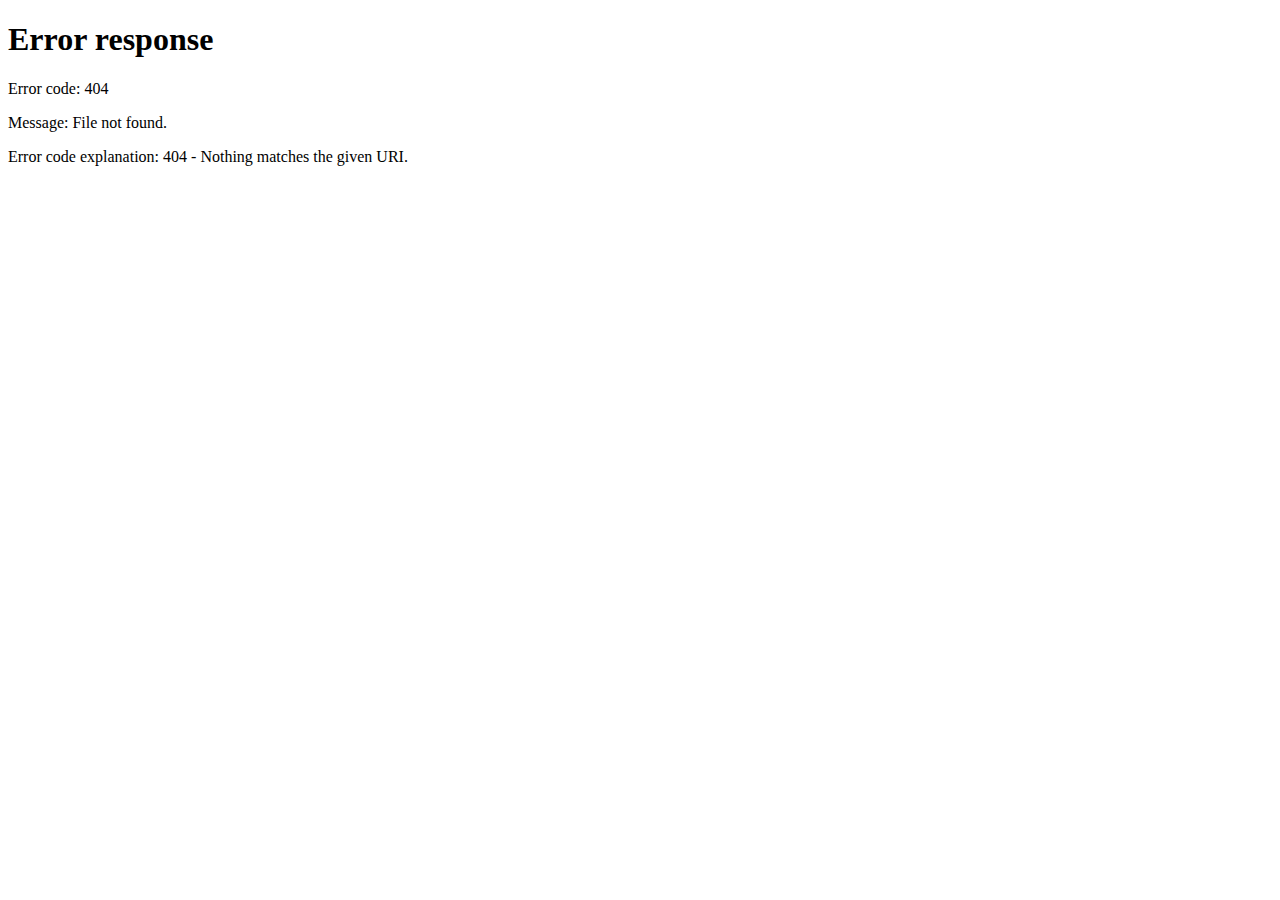
==== commit 5d566274: "Add files via upload" ====
--- a/index.html
+++ b/index.html
@@ -1,1490 +1,144 @@
-<!DOCTYPE html>
-<html lang="en">
-    
-<!-- Mirrored from cryptomarkethtml.bdtask.com/index.html by HTTrack Website Copier/3.x [XR&CO'2014], Sun, 11 Dec 2022 18:51:20 GMT -->
+<html xmlns="http://www.w3.org/1999/xhtml" lang="en">
+
 <head>
-        <meta charset="utf-8">
-        <meta http-equiv="X-UA-Compatible" content="IE=edge">
-        <meta name="viewport" content="width=device-width, initial-scale=1">
-        <!-- The above 3 meta tags *must* come first in the head; any other head content must come *after* these tags -->
-        <title>Nishue - Bitcoin and Cryptocurrency HTML Template</title>
-        <link rel="shortcut icon" href="assets/img/favicon.png">
-        <!-- Google fonts css -->
-        <link href="https://fonts.googleapis.com/css?family=Pacifico" rel="stylesheet">
-        <link href="https://fonts.googleapis.com/css?family=Nanum+Myeongjo:400,700,800" rel="stylesheet">
-        <link href="https://fonts.googleapis.com/css?family=Catamaran:100,200,300,400,500,600,700,800,900" rel="stylesheet"> 
-        <link href="https://fonts.googleapis.com/css?family=Raleway:100,100i,200,200i,300,300i,400,400i,500,500i,600,600i,700,700i,800,800i,900,900i" rel="stylesheet"> 
-        <!-- Global css -->
-        <link href="assets/css/bootstrap.min.css" rel="stylesheet">
-        <link href="assets/css/bootsnav.min.css" rel="stylesheet">
-        <link href="assets/css/owl.carousel.min.css" rel="stylesheet">
-        <link href="assets/css/owl.theme.default.min.css" rel="stylesheet">
-        <link href="assets/css/bootstrap-select.min.css" rel="stylesheet">
-        <link href="assets/flag-icons/css/flag-icon.min.css" rel="stylesheet">
-        <link href="assets/font-awesome/css/font-awesome.min.css" rel="stylesheet">
-        <link href="assets/css/linearicons.min.css" rel="stylesheet">
-        <link href="assets/css/animate.min.css" rel="stylesheet">
-        <link href="assets/css/magnific-popup.css" rel="stylesheet">
-        <link href="assets/css/dataTables.bootstrap.min.css" rel="stylesheet">
-        <link href="assets/css/responsive.bootstrap.min.css" rel="stylesheet">
-        <link href="assets/amcharts/export.css" rel="stylesheet">
-        <!-- style css -->
-        <link href="assets/css/style.css" rel="stylesheet">
-    </head>
-    <body>
-        <div id="loader-wrapper">
-            <div id="loader"></div>
-            <div class="loader-section section-left"></div>
-            <div class="loader-section section-right"></div>
-        </div>
-        <!-- /.End of loader wrapper-->
-        <nav class="navbar navbar-default navbar-fixed navbar-transparent bootsnav">
-            <!-- Start Top Search -->
-            <div class="top-search">
-                <div class="container">
-                    <div class="input-group">
-                        <span class="input-group-addon"><i class="fa fa-search"></i></span>
-                        <input type="text" class="form-control" placeholder="Search">
-                        <span class="input-group-addon close-search"><i class="fa fa-times"></i></span>
-                    </div>
-                </div>
-            </div>
-            <!-- End Top Search -->
-            <div class="container">            
-                <!-- Start Atribute Navigation -->
-                <div class="attr-nav">
-                    <ul>
-                        <li class="nav-language">
-                            <select class="selectpicker" data-width="auto">
-                                <option data-content='<span class="flag-icon flag-icon-us"></span> English'>English</option>
-                                <option  data-content='<span class="flag-icon flag-icon-mx"></span> Español'>Español</option>
-                                <option  data-content='<span class="flag-icon flag-icon-bd"></span> বাংলা'>বাংলা </option>
-                            </select>
-                        </li>
-                        <li><a href="register.html" class="btn nav-btn">Login</a></li>
-                        <li><a href="register.html" class="btn nav-btn btn-orange">Sign Up</a></li>
-                    </ul>
-                </div>
-                <!-- End Atribute Navigation -->
-                <!-- Start Header Navigation -->
-                <div class="navbar-header">
-                    <button type="button" class="navbar-toggle" data-toggle="collapse" data-target="#navbar-menu">
-                        <i class="fa fa-bars"></i>
-                    </button>
-                    <a class="navbar-brand" href="index.html"><img src="assets/img/easycopiersvg2.svg" class="logo" alt=""></a>
-                </div>
-                <!-- End Header Navigation -->
-                <!-- Collect the nav links, forms, and other content for toggling -->
-                <div class="collapse navbar-collapse" id="navbar-menu">
-                    <ul class="nav navbar-nav" data-in="" data-out="">
-                        <li class="active"><a href="index.html">Home</a></li>
-                        <li><a href="pricing.html">Pricing</a></li>
-                        <li><a href="market.html"> Market</a></li>
-                        <li><a href="faq.html">F.A.Q</a></li>
-                        <li><a href="blog.html">Blog</a></li>
-                        
-                    </ul>
-                </div><!-- /.navbar-collapse -->
-            </div>    
-        </nav>
-        <!-- /. End of Navigation -->
-        <div class="animation-slide owl-carousel owl-theme" id="animation-slide">
-            <!-- Slide 1-->
-            <div class="item slide-one">
-                <div class="slide-table">
-                    <div class="slide-tablecell">
-                        <div class="container">
-                            <div class="row">
-                                <div class="col-md-12">
-                                    <div class="slide-text text-center">
-                                        <h2>Diversify Your  <span class="outrageous-orange">Portfolio</span> <br>With Easycopier Forex Trade</h2>
-                                        <p>Don’t want to spend hours creating your own trading strategy?<br>Diversify your portfolio by following the professional</p>
-                                        <div class="slide-buttons">
-                                            <a href="#" class="slide-btn">Get Started</a>
-                                        </div>
-                                    </div>
-                                </div>
-                            </div>
-                        </div>
-                    </div>
-                </div>
-            </div>
-            <!-- Slide 2-->
-            <div class="item slide-two">
-                <div class="slide-table">
-                    <div class="slide-tablecell">
-                        <div class="container">
-                            <div class="row">
-                                <div class="col-md-12">
-                                    <div class="slide-text">
-                                        <h2>Follow<span class="bright-turquoise"> Professionals</span>  <br>And Earn Money!</h2>
-                                        <p>Copying simultaneously from several masters, Subscribe and unsubscribe at your will,<br>Immediate deposit or withdrawal services, Full control to close any trade anytime.</p>
-                                        <div class="slide-buttons">
-                                            <a href="#" class="slide-btn">Get Started</a>
-                                        </div>
-                                    </div>
-                                </div>
-                            </div>
-                        </div>
-                    </div>
-                </div>
-            </div>
-            <!-- Slide 3-->
-            <div class="item slide-three">
-                <div class="slide-table">
-                    <div class="slide-tablecell">
-                        <div class="container">
-                            <div class="row">
-                                <div class="col-md-12">
-                                    <div class="slide-text text-right">
-                                        <h2>No Time To Spend Hours? <br><span class="navy-blue"> Try Copy</span>  Trade.</h2>
-                                        <p>If you lack the knowledge and experience for trading or <br>simply don’t have the time, try CopyTrading and make money</p>
-                                        <div class="slide-buttons">
-                                            <a href="#" class="slide-btn">Start Now</a>
-                                        </div>
-                                    </div>
-                                </div>
-                            </div>
-                        </div>
-                    </div>
-                </div>
-            </div>
-        </div>
-       <!-- /.End of slider -->
-       <div class="ticker">
-        <div class="list-wrpaaer">
-            <ul id="marquee-horizontal">
-                <li class="list-item">
-                    <div class="list-item-currency">GBP/JPY </div>
-                    <div class="list-item-currency upgrade">
-                        <span>1,244.26331 <span class="arrow-up">&#8599;</span></span>
-                    </div>
-                </li>
-                <li class="list-item">
-                    <div class="list-item-currency">EUR/USD</div>
-                    <div class="list-item-currency downgrade">
-                        <span>7,088.48 <span class="arrow-down">&#8600;</span></span>
-                    </div>
-                </li>
-                <li class="list-item">
-                    <div class="list-item-currency">XAUUSD</div>
-                    <div class="list-item-currency downgrade">
-                        <span>1,470 <span class="arrow-down">&#8600;</span></span>
-                    </div>
-                </li>
-                <li class="list-item">
-                    <div class="list-item-currency">GBP/USD</div>
-                    <div class="list-item-currency downgrade">
-                        <span>8,444.84879 <span class="arrow-down">&#8600;</span></span>
-                    </div>
-                </li>
-                <li class="list-item">
-                    <div class="list-item-currency">USDJPY</div>
-                    <div class="list-item-currency downgrade">
-                        <span>7,088.48 <span class="arrow-down">&#8600;</span></span>
-                    </div>
-                </li>
-                <li class="list-item">
-                    <div class="list-item-currency">BTCUSD</div>
-                    <div class="list-item-currency upgrade">
-                        <span>614,411.15205 <span class="arrow-up">&#8599;</span></span>
-                    </div>
-                </li>
-                <li class="list-item">
-                    <div class="list-item-currency">AUD/USD</div>
-                    <div class="list-item-currency downgrade">
-                        <span>10,487.9123 <span class="arrow-down">&#8600;</span></span>
-                    </div>
-                </li>
-                <li class="list-item">
-                    <div class="list-item-currency">EUR/JPY</div>
-                    <div class="list-item-currency downgrade">
-                        <span>0.013 <span class="arrow-down">&#8600;</span></span>
-                    </div>
-                </li>
-                <li class="list-item">
-                    <div class="list-item-currency">GBPAUD</div>
-                    <div class="list-item-currency upgrade">
-                        <span>118.91234 <span class="arrow-up">&#8599;</span></span>
-                    </div>
-                </li>
-            </ul>
-        </div>
-    </div>
-      <!-- /.End of tricker -->
-        <div class="about_content">
-            <div class="container">
-                <div class="row about-text justify-content">
-                    <div class="col-md-6">
-                        <div class="about-info">
-                            <h2>Copy Trade ?</h2>
-                            <div class="definition">Copy trade enables traders to copy and execute the strategies of more experienced traders.</div>
-                            <p>It easy to automatically copy the trade of top traders around the world. To enjoy a more copy trade experience, simply
-                                watch our copy trading platform and start investing for your future.  </p>
-                            <p>Copy every move of a trading master in real-time so that when they make a trade and earn profits, you reap the benefits as well.</p>
-                            <a href="#" class="btn btn-default mr-20">Contact us</a>
-                            <!--<a href="#" class="btn btn-default-o mb-10">Our Service</a>-->
-                            <div class="play-button">
-                                <a href="http://www.youtube.com/watch?v=0O2aH4XLbto" class="btn-play popup-youtube">
-                                    <div class="play-icon"><i class="fa fa-play"></i></div>
-                                    <div class="play-text">
-                                        <div class="btn-title-inner">
-                                            <div class="btn-title"><span>Watch Video</span></div>
-                                            <div class="btn-subtitle"><span>About Easycopier</span></div>
-                                        </div>
-                                    </div>
-                                </a>
-                            </div>
-                        </div>
-                    </div>
-                    <div class="col-md-6">
-                        <div class="text-right">
-                            <img src="assets/img/kanchanara-5hcV51EeeWc-unsplash.jpg" class="img-responsive" alt="">
-                        </div>
-                        <div class="quote">
-                            In trading/investing, it’s not about how much you make but rather how much you don’t lose.
-                            <div class="author-address">Bernard Baruch</div>
-                        </div>
-                    </div>
-                </div>
-            </div>
-        </div>
-         <!-- End of features content -->
-         <div class="crypto-strat">
-            <div class="container">
-                <div class="row">
-                    <div class="col-sm-8 col-sm-offset-2">
-                        <div class="section_title">
-                            <h3>How does it  <span>work?</span></h3>
-                            <p>Easycopier’s Copytrade is a game-changer that enables anyone to trade like a professional trader.</p>
-                        </div>
-                    </div>
-                </div>
-                <!--<div class="crypto-strat-title"><span>How to Get Start</span></div>-->
-                <div class="start-steps">
-                    <div class="start-step">
-                        <!--<span class="start-step-number">1</span>-->
-                        <i class="step-icon flaticon-wallet"></i>
-                        <div class="start-step-info">
-                            <div class="step-name">
-                                <span>Select a Broker you Trust</span>
-                            </div>
-                            <div class="step-text">
-                                <span>Create an Account with Your or our Trusted Broker, its quick and easy!</span>
-                            </div>
-                        </div>
-                    </div>
-                    <div class="start-step">
-                        <!--<span class="start-step-number">2</span>-->
-                        <i class="step-icon flaticon-credit-card"></i>
-                        <div class="start-step-info">
-                            <div class="step-name">
-                                <span>Set the Investment Amount</span>
-                            </div>
-                            <div class="step-text">
-                                <span>Deposit Money to your trading account on the Broker you Register with.</span>
-                            </div>
-                        </div>
-                    </div>
-                    <div class="start-step">
-                        <!--<span class="start-step-number">3</span>-->
-                        <i class="step-icon flaticon-money-1"></i>
-                        <div class="start-step-info">
-                            <div class="step-name">
-                                <span>Subscribe to our Master Account</span>
-                            </div>
-                            <div class="step-text">
-                                <span>Subscibe to our trading system with your MT4 user details and start copying.</span>
-                            </div>
-                        </div>
-                    </div>
-                </div>
-                <a href="#" class="btn btn-default">Get Start</a>
-            </div>
-        </div>
-        <!-- /.End of How to Get  Start -->
-        <div class="features__content">
-            <div id="content__bg"></div>
-            <div class="container">
-                <div class="row">
-                    <div class="col-sm-8 col-sm-offset-2">
-                        <div class="section_title">
-                            <h3>Why Choose<span> Us</span></h3>
-                            <p>You can rely on our amazing features list and also our customer services will be a great experience for you without doubt and in no-time.</p>
-                        </div>
-                    </div>
-                </div>
-                <div class="col-sm-4 col-md-3">
-                    <div class="feature__box">
-                        <i class="flaticon-analytics"></i>
-                        <div class="feature__content">
-                            <h3>We Are Consistent</h3>
-                            <p>We are a team of disciplined and patient traders and we know how the game is play.</p>
-                        </div>
-                    </div>
-                </div>
-                <div class="col-sm-4 col-md-3">
-                    <div class="feature__box">
-                        <i class="flaticon-secure-shield"></i>
-                        <div class="feature__content">
-                            <h3>Transparent & Secure</h3>
-                            <p>Enjoy the most comfortable and efficient way to make money from the forex market.</p>
-                        </div>
-                    </div>
-                </div>
-                <div class="col-sm-4 col-md-3">
-                    <div class="feature__box">
-                        <i class="flaticon-people"></i>
-                        <div class="feature__content">
-                            <h3>Support 24/7</h3>
-                            <p>Provide Premium fast client support services. also monitoring all support processing to make sure,will remain perfect.</p>
-                        </div>
-                    </div>
-                </div>
-                <div class="col-sm-4 col-md-3">
-                    <div class="feature__box">
-                        <i class="flaticon-credit-card"></i>
-                        <div class="feature__content">
-                            <h3>We Save Your Money</h3>
-                            <p>We trade our expertise to save you from the losses and help you make money from the beginning of your trading journey.</p>
-                        </div>
-                    </div>
-                </div>
-                <div class="col-sm-4 col-md-3">
-                    <div class="feature__box">
-                        <i class="flaticon-money-2"></i>
-                        <div class="feature__content">
-                            <h3>Registered Company</h3>
-                            <p>It is a long established fact that a reader will be distracted by the readable content of a page when looking at
-                                its layout.</p>
-                        </div>
-                    </div>
-                </div>
-                <div class="col-sm-4 col-md-3">
-                    <div class="feature__box">
-                        <i class="flaticon-money-1"></i>
-                        <div class="feature__content">
-                            <h3>We Save Your Time</h3>
-                            <p>You can enjoy our service and make money while you are on a job or spending time with your family.</p>
-                        </div>
-                    </div>
-                </div>
-                <div class="col-sm-4 col-md-3">
-                    <div class="feature__box">
-                        <i class="flaticon-bitcoin"></i>
-                        <div class="feature__content">
-                            <h3>We Do The Hard Job</h3>
-                            <p>Our professional traders scan the markets 24/7. We analyze the markets and economies for you</p>
-                        </div>
-                    </div>
-                </div>
-                <div class="col-sm-4 col-md-3">
-                    <div class="feature__box">
-                        <i class="flaticon-bitcoin-1"></i>
-                        <div class="feature__content">
-                            <h3>Unbeatable Accuracy</h3>
-                            <p>We hold an accuracy of more than 85% which allows us to have very little drawdown and maximum profits.</p>
-                        </div>
-                    </div>
-                </div>
-            </div>
-        </div>
-        <!-- /.End of tricker -->
-        <div class="about_content">
-            <div class="container">
-                <div class="row about-text justify-content">
-                    <div class="col-md-6">
-                        <div class="about-info">
-                            <h2>Monitor and earn profit</h2>
-                            <div class="definition">Copy every move of a trading master in real-time so that when they make a trade and earn profits, you reap the benefits as well.
-                                <li> Unlimited opportunities</li>
-                                <li>Copy, monitor, and earn a stable income</li>
-                                <li>Full control to close any trade anytime</li>
-                                <li>Subscribe and unsubscribe at your will</li>
-                                <li>Trade without any knowledge and experience</li></div>
-                            <p>By going on Autopilot, you can copy traders from the top trading masters on multiple instruments. So, when they earn a profit, you also get the same returns.  </p>
-                            <p>Copy every move of a trading master in real-time so that when they make a trade and earn profits, you reap the benefits as well.</p>
-                            <a href="#" class="btn btn-default mr-20">Sign Up</a>
-                            <!--<a href="#" class="btn btn-default-o mb-10">Our Service</a>-->
-                            <div class="play-button">
-                                <a href="http://www.youtube.com/watch?v=0O2aH4XLbto" class="btn-play popup-youtube">
-                                   
-                                    <div class="play-text">
-                                        <div class="btn-title-inner">
-                                            
-                                        </div>
-                                    </div>
-                                </a>
-                            </div>
-                        </div>
-                    </div>
-                    <div class="col-md-6">
-                        <div class="text-right">
-                            <img src="assets/img/in-wave-mockup-2.png" class="img-responsive" alt="">
-                        </div>
-                        <div class="quote">
-                            The key to trading success is emotional discipline. If intelligence were the key, there would be a lot more people making money trading.
-                             I know this will sound like a cliche, but the single most important reason that people lose money in the financial markets is that they don’t cut their losses short.
-                            <div class="author-address">Victor Sperandeo</div>
-                        </div>
-                    </div>
-                </div>
-            </div>
-        </div>
-         <!-- End of features content -->
-        <!-- /.End of How to Get  Start -->
-        <div class="currency-table">
-            <div class="with-nav-tabs currency-tabs">
-                <div class="tab-header">
-                    <ul class="nav nav-tabs">
-                        <li class="active"><a href="#crypto" data-toggle="tab">Crypto</a></li>
-                        <li><a href="#forex" data-toggle="tab">Forex</a></li>
-                        <li><a href="#stocks" data-toggle="tab">Stocks</a></li>
-                    </ul>
-                </div>
-                <div class="container">
-                    <div class="tab-content">
-                        <div class="tab-pane fade in active" id="crypto">
-                            <table id="cryptoTable" class="table table-striped table-hover nowrap">
-                                <thead>
-                                    <tr>
-                                        <th>Name</th>
-                                        <th>Ticker</th>
-                                        <th>Price</th>
-                                        <th>Capitalization</th>
-                                        <th>Max Quantity</th>
-                                        <th>1D change</th>
-                                        <th>Graph</th>
-                                    </tr>
-                                </thead>
-                                <tbody>
-                                    <tr data-href="price.html">
-                                        <td>
-                                            <div class="logo-name">
-                                                <div class="item-logo">
-                                                    <img src="assets/img/coin-logo/BTC.svg" class="img-responsive" alt="">
-                                                </div>
-                                                <span class="item_name_value">Bitcoin</span>
-                                            </div>
-                                        </td>
-                                        <td><span class="value_ticker">BTC</span></td>
-                                        <td><span class="value_price">$8,874.19</span></td>
-                                        <td><span class="value_cap">$150.36 B</span></td>
-                                        <td><span class="value_max_quantity">21 M</span></td>
-                                        <td><span class="value_d1_return percent_positive">+13.08%</span></td>
-                                        <td>
-                                            <span class="value_graph"><svg viewBox="0 0 500 100" class="chart"> <polyline fill="none" stroke="#35a947" stroke-width="5" points=" 00,120 20,60 40,80 60,20 80,80 100,80 120,60 140,100 160,90 180,80 200, 110 220, 10 240, 70 260, 100 280, 100 300, 40 320, 0 340, 100 360, 100 380, 120 400, 60 420, 70 440, 80 "/> </svg></span>
-                                        </td>
-                                    </tr>
-                                    <tr data-href="price.html">
-                                        <td>
-                                            <div class="logo-name">
-                                                <div class="item-logo">
-                                                    <img src="assets/img/coin-logo/ETH.svg" class="img-responsive" alt="">
-                                                </div>
-                                                <span class="item_name_value">Ethereum</span>
-                                            </div>
-                                        </td>
-                                        <td><span class="value_ticker">ETH</span></td>
-                                        <td><span class="value_price">$864.14</span></td>
-                                        <td><span class="value_cap">$85.68 B</span></td>
-                                        <td><span class="value_max_quantity">Unlimited</span></td>
-                                        <td><span class="value_d1_return percent_positive">+6.82%</span></td>
-                                        <td>
-                                            <span class="value_graph"><svg viewBox="0 0 500 100" class="chart"> <polyline fill="none" stroke="#35a947" stroke-width="5" points=" 00,120 20,60 40,80 60,20 80,80 100,80 120,60 140,100 160,90 180,80 200, 110 220, 10 240, 70 260, 100 280, 100 300, 40 320, 0 340, 100 360, 100 380, 120 400, 60 420, 70 440, 80 "/> </svg></span>
-                                        </td>
-                                    </tr>
-                                    <tr data-href="price.html">
-                                        <td>
-                                            <div class="logo-name">
-                                                <div class="item-logo">
-                                                    <img src="assets/img/coin-logo/XRP.svg" class="img-responsive" alt="">
-                                                </div>
-                                                <span class="item_name_value">Ripple</span>
-                                            </div>
-                                        </td>
-                                        <td><span class="value_ticker">XRP</span></td>
-                                        <td><span class="value_price">$1.06</span></td>
-                                        <td><span class="value_cap">$43.16 B</span></td>
-                                        <td><span class="value_max_quantity">99.99 B</span></td>
-                                        <td><span class="value_d1_return percent_positive">+43.04%</span></td>
-                                        <td>
-                                            <span class="value_graph"><svg viewBox="0 0 500 100" class="chart"> <polyline fill="none" stroke="#35a947" stroke-width="5" points=" 00,120 20,60 40,80 60,20 80,80 100,80 120,60 140,100 160,90 180,80 200, 110 220, 10 240, 70 260, 100 280, 100 300, 40 320, 0 340, 100 360, 100 380, 120 400, 60 420, 70 440, 80 "/> </svg></span>
-                                        </td>
-                                    </tr>
-                                    <tr data-href="price.html">
-                                        <td>
-                                            <div class="logo-name">
-                                                <div class="item-logo">
-                                                    <img src="assets/img/coin-logo/LTC.svg" class="img-responsive" alt="">
-                                                </div>
-                                                <span class="item_name_value">Litecoin</span>
-                                            </div>
-                                        </td>
-                                        <td><span class="value_ticker">LTC</span></td>
-                                        <td><span class="value_price">$145.25</span></td>
-                                        <td><span class="value_cap">$8.05 B</span></td>
-                                        <td><span class="value_max_quantity">84 M</span></td>
-                                        <td><span class="value_d1_return percent_negative">-11.53%</span></td>
-                                        <td>
-                                            <span class="value_graph"><svg viewBox="0 0 500 100" class="chart"> <polyline fill="none" stroke="#e34828" stroke-width="5" points=" 00,120 20,60 40,80 60,20 80,80 100,80 120,60 140,100 160,90 180,80 200, 110 220, 10 240, 70 260, 100 280, 100 300, 40 320, 0 340, 100 360, 100 380, 120 400, 60 420, 70 440, 80 "/> </svg></span>
-                                        </td>
-                                    </tr>
-                                    <tr data-href="price.html">
-                                        <td>
-                                            <div class="logo-name">
-                                                <div class="item-logo">
-                                                    <img src="assets/img/coin-logo/tron.svg" class="img-responsive" alt="">
-                                                </div>
-                                                <span class="item_name_value">TRON</span>
-                                            </div>
-                                        </td>
-                                        <td><span class="value_ticker">TRX</span></td>
-                                        <td><span class="value_price">$0.04</span></td>
-                                        <td><span class="value_cap">$2.73 B</span></td>
-                                        <td><span class="value_max_quantity">Unlimited</span></td>
-                                        <td><span class="value_d1_return percent_negative">-18.58%</span></td>
-                                        <td>
-                                            <span class="value_graph"><svg viewBox="0 0 500 100" class="chart"> <polyline fill="none" stroke="#e34828" stroke-width="5" points=" 00,120 20,60 40,80 60,20 80,80 100,80 120,60 140,100 160,90 180,80 200, 110 220, 10 240, 70 260, 100 280, 100 300, 40 320, 0 340, 100 360, 100 380, 120 400, 60 420, 70 440, 80 "/> </svg></span>
-                                        </td>
-                                    </tr>
-                                    <tr data-href="price.html">
-                                        <td>
-                                            <div class="logo-name">
-                                                <div class="item-logo">
-                                                    <img src="assets/img/coin-logo/BTG.svg" class="img-responsive" alt="">
-                                                </div>
-                                                <span class="item_name_value">Bitcoin Gold</span>
-                                            </div>
-                                        </td>
-                                        <td><span class="value_ticker">BTG</span></td>
-                                        <td><span class="value_price">$108.07</span></td>
-                                        <td><span class="value_cap">$381,159</span></td>
-                                        <td><span class="value_max_quantity">Unlimited</span></td>
-                                        <td><span class="value_d1_return percent_positive">-12.93%</span></td>
-                                        <td>
-                                            <span class="value_graph"><svg viewBox="0 0 500 100" class="chart"> <polyline fill="none" stroke="#35a947" stroke-width="5" points=" 00,120 20,60 40,80 60,20 80,80 100,80 120,60 140,100 160,90 180,80 200, 110 220, 10 240, 70 260, 100 280, 100 300, 40 320, 0 340, 100 360, 100 380, 120 400, 60 420, 70 440, 80 "/> </svg></span>
-                                        </td>
-                                    </tr>
-                                    <tr data-href="price.html">
-                                        <td>
-                                            <div class="logo-name">
-                                                <div class="item-logo">
-                                                    <img src="assets/img/coin-logo/qtum.svg" class="img-responsive" alt="">
-                                                </div>
-                                                <span class="item_name_value">Qtum</span>
-                                            </div>
-                                        </td>
-                                        <td><span class="value_ticker">BTG</span></td>
-                                        <td><span class="value_price">$108.07</span></td>
-                                        <td><span class="value_cap">$381,159</span></td>
-                                        <td><span class="value_max_quantity">Unlimited</span></td>
-                                        <td><span class="value_d1_return percent_negative">-12.93%</span></td>
-                                        <td>
-                                            <span class="value_graph"><svg viewBox="0 0 500 100" class="chart"> <polyline fill="none" stroke="#e34828" stroke-width="5" points=" 00,120 20,60 40,80 60,20 80,80 100,80 120,60 140,100 160,90 180,80 200, 110 220, 10 240, 70 260, 100 280, 100 300, 40 320, 0 340, 100 360, 100 380, 120 400, 60 420, 70 440, 80 "/> </svg></span>
-                                        </td>
-                                    </tr>
-                                    <tr data-href="price.html">
-                                        <td>
-                                            <div class="logo-name">
-                                                <div class="item-logo">
-                                                    <img src="assets/img/coin-logo/stellar.svg" class="img-responsive" alt="">
-                                                </div>
-                                                <span class="item_name_value">Stellar</span>
-                                            </div>
-                                        </td>
-                                        <td><span class="value_ticker">XLM</span></td>
-                                        <td><span class="value_price">$0.35</span></td>
-                                        <td><span class="value_cap">$6.69 B</span></td>
-                                        <td><span class="value_max_quantity">103.27 B</span></td>
-                                        <td><span class="value_d1_return percent_positive">-13.7%</span></td>
-                                        <td>
-                                            <span class="value_graph"><svg viewBox="0 0 500 100" class="chart"> <polyline fill="none" stroke="#35a947" stroke-width="5" points=" 00,120 20,60 40,80 60,20 80,80 100,80 120,60 140,100 160,90 180,80 200, 110 220, 10 240, 70 260, 100 280, 100 300, 40 320, 0 340, 100 360, 100 380, 120 400, 60 420, 70 440, 80 "/> </svg></span>
-                                        </td>
-                                    </tr>
-                                    <tr data-href="price.html">
-                                        <td>
-                                            <div class="logo-name">
-                                                <div class="item-logo">
-                                                    <img src="assets/img/coin-logo/DASH.svg" class="img-responsive" alt="">
-                                                </div>
-                                                <span class="item_name_value">Dash</span>
-                                            </div>
-                                        </td>
-                                        <td><span class="value_ticker">DASH</span></td>
-                                        <td><span class="value_price">$578.69</span></td>
-                                        <td><span class="value_cap">$4.55 B</span></td>
-                                        <td><span class="value_max_quantity">18.9 M</span></td>
-                                        <td><span class="value_d1_return percent_positive">-13.21%</span></td>
-                                        <td>
-                                            <span class="value_graph"><svg viewBox="0 0 500 100" class="chart"> <polyline fill="none" stroke="#35a947" stroke-width="5" points=" 00,120 20,60 40,80 60,20 80,80 100,80 120,60 140,100 160,90 180,80 200, 110 220, 10 240, 70 260, 100 280, 100 300, 40 320, 0 340, 100 360, 100 380, 120 400, 60 420, 70 440, 80 "/> </svg></span>
-                                        </td>
-                                    </tr>
-                                    <tr data-href="price.html">
-                                        <td>
-                                            <div class="logo-name">
-                                                <div class="item-logo">
-                                                    <img src="assets/img/coin-logo/ETC.svg" class="img-responsive" alt="">
-                                                </div>
-                                                <span class="item_name_value">Ethereum Classic</span>
-                                            </div>
-                                        </td>
-                                        <td><span class="value_ticker">ETC</span></td>
-                                        <td><span class="value_price">$22.23</span></td>
-                                        <td><span class="value_cap">$2.21 B</span></td>
-                                        <td><span class="value_max_quantity">Unlimited</span></td>
-                                        <td><span class="value_d1_return percent_positive">-17.05%</span></td>
-                                        <td>
-                                            <span class="value_graph"><svg viewBox="0 0 500 100" class="chart"> <polyline fill="none" stroke="#35a947" stroke-width="5" points=" 00,120 20,60 40,80 60,20 80,80 100,80 120,60 140,100 160,90 180,80 200, 110 220, 10 240, 70 260, 100 280, 100 300, 40 320, 0 340, 100 360, 100 380, 120 400, 60 420, 70 440, 80 "/> </svg></span>
-                                        </td>
-                                    </tr>
-                                    <tr data-href="price.html">
-                                        <td>
-                                            <div class="logo-name">
-                                                <div class="item-logo">
-                                                    <img src="assets/img/coin-logo/ZEC.svg" class="img-responsive" alt="">
-                                                </div>
-                                                <span class="item_name_value">Zcash</span>
-                                            </div>
-                                        </td>
-                                        <td><span class="value_ticker">ZEC</span></td>
-                                        <td><span class="value_price">$22.23</span></td>
-                                        <td><span class="value_cap">$2.21 B</span></td>
-                                        <td><span class="value_max_quantity">140.25 M</span></td>
-                                        <td><span class="value_d1_return percent_positive">-17.05%</span></td>
-                                        <td>
-                                            <span class="value_graph"><svg viewBox="0 0 500 100" class="chart"> <polyline fill="none" stroke="#35a947" stroke-width="5" points=" 00,120 20,60 40,80 60,20 80,80 100,80 120,60 140,100 160,90 180,80 200, 110 220, 10 240, 70 260, 100 280, 100 300, 40 320, 0 340, 100 360, 100 380, 120 400, 60 420, 70 440, 80 "/> </svg></span>
-                                        </td>
-                                    </tr>
-                                    <tr data-href="price.html">
-                                        <td>
-                                            <div class="logo-name">
-                                                <div class="item-logo">
-                                                    <img src="assets/img/coin-logo/neo.svg" class="img-responsive" alt="">
-                                                </div>
-                                                <span class="item_name_value">Neo</span>
-                                            </div>
-                                        </td>
-                                        <td><span class="value_ticker">NEO</span></td>
-                                        <td><span class="value_price">$22.23</span></td>
-                                        <td><span class="value_cap">$2.21 B</span></td>
-                                        <td><span class="value_max_quantity">140.25 M</span></td>
-                                        <td><span class="value_d1_return percent_positive">-17.05%</span></td>
-                                        <td>
-                                            <span class="value_graph"><svg viewBox="0 0 500 100" class="chart"> <polyline fill="none" stroke="#35a947" stroke-width="5" points=" 00,120 20,60 40,80 60,20 80,80 100,80 120,60 140,100 160,90 180,80 200, 110 220, 10 240, 70 260, 100 280, 100 300, 40 320, 0 340, 100 360, 100 380, 120 400, 60 420, 70 440, 80 "/> </svg></span>
-                                        </td>
-                                    </tr>
-                                </tbody>
-                            </table>
-                        </div>
-                        <div class="tab-pane fade" id="forex">
-                            <table id="forexTable" class="table table-striped table-hover nowrap">
-                                <thead>
-                                    <tr>
-                                        <th>Name</th>
-                                        <th>Ticker</th>
-                                        <th>Bid</th>
-                                        <th>Ask</th>
-                                        <th>Spread</th>
-                                        <th>1D change</th>
-                                        <th>Graph</th>
-                                    </tr>
-                                </thead>
-                                <tbody>
-                                    <tr data-href="price.html">
-                                        <td>
-                                            <div class="logo-name">
-                                                <div class="item-logo">
-                                                    <img src="assets/img/coin-logo/EURGBP.svg" class="img-responsive" alt="">
-                                                </div>
-                                                <span class="item_name_value">EUR/GBP</span>
-                                            </div>
-                                        </td>
-                                        <td><span class="value_ticker">EURGBP</span></td>
-                                        <td><span class="value_price">0.88621</span></td>
-                                        <td><span class="value_cap">0.88649</span></td>
-                                        <td><span class="value_spread">0.032%</span></td>
-                                        <td><span class="value_d1_return percent_positive">+0.77%</span></td>
-                                        <td>
-                                            <span class="value_graph"><svg viewBox="0 0 500 100" class="chart"> <polyline fill="none" stroke="#35a947" stroke-width="5" points=" 00,120 20,60 40,80 60,20 80,80 100,80 120,60 140,100 160,90 180,80 200, 110 220, 10 240, 70 260, 100 280, 100 300, 40 320, 0 340, 100 360, 100 380, 120 400, 60 420, 70 440, 80 "/> </svg></span>
-                                        </td>
-                                    </tr>
-                                    <tr data-href="price.html">
-                                        <td>
-                                            <div class="logo-name">
-                                                <div class="item-logo">
-                                                    <img src="assets/img/coin-logo/EURGBP.svg" class="img-responsive" alt="">
-                                                </div>
-                                                <span class="item_name_value">EUR/CAD</span>
-                                            </div>
-                                        </td>
-                                        <td><span class="value_ticker">EURCAD</span></td>
-                                        <td><span class="value_price">$864.14</span></td>
-                                        <td><span class="value_cap">$85.68 B</span></td>
-                                        <td><span class="value_max_quantity">Unlimited</span></td>
-                                        <td><span class="value_d1_return percent_positive">+6.82%</span></td>
-                                        <td>
-                                            <span class="value_graph"><svg viewBox="0 0 500 100" class="chart"> <polyline fill="none" stroke="#35a947" stroke-width="5" points=" 00,120 20,60 40,80 60,20 80,80 100,80 120,60 140,100 160,90 180,80 200, 110 220, 10 240, 70 260, 100 280, 100 300, 40 320, 0 340, 100 360, 100 380, 120 400, 60 420, 70 440, 80 "/> </svg></span>
-                                        </td>
-                                    </tr>
-                                    <tr data-href="price.html">
-                                        <td>
-                                            <div class="logo-name">
-                                                <div class="item-logo">
-                                                    <img src="assets/img/coin-logo/EURGBP.svg" class="img-responsive" alt="">
-                                                </div>
-                                                <span class="item_name_value">EUR/JPY</span>
-                                            </div>
-                                        </td>
-                                        <td><span class="value_ticker">EURJPY</span></td>
-                                        <td><span class="value_price">0.88621</span></td>
-                                        <td><span class="value_cap">0.88649</span></td>
-                                        <td><span class="value_spread">0.032%</span></td>
-                                        <td><span class="value_d1_return percent_positive">+0.77%</span></td>
-                                        <td>
-                                            <span class="value_graph"><svg viewBox="0 0 500 100" class="chart"> <polyline fill="none" stroke="#35a947" stroke-width="5" points=" 00,120 20,60 40,80 60,20 80,80 100,80 120,60 140,100 160,90 180,80 200, 110 220, 10 240, 70 260, 100 280, 100 300, 40 320, 0 340, 100 360, 100 380, 120 400, 60 420, 70 440, 80 "/> </svg></span>
-                                        </td>
-                                    </tr>
-                                    <tr data-href="price.html">
-                                        <td>
-                                            <div class="logo-name">
-                                                <div class="item-logo">
-                                                    <img src="assets/img/coin-logo/EURGBP.svg" class="img-responsive" alt="">
-                                                </div>
-                                                <span class="item_name_value">GBP/AUD</span>
-                                            </div>
-                                        </td>
-                                        <td><span class="value_ticker">GBPAUD</span></td>
-                                        <td><span class="value_price">$864.14</span></td>
-                                        <td><span class="value_cap">$85.68 B</span></td>
-                                        <td><span class="value_max_quantity">Unlimited</span></td>
-                                        <td><span class="value_d1_return percent_positive">+6.82%</span></td>
-                                        <td>
-                                            <span class="value_graph"><svg viewBox="0 0 500 100" class="chart"> <polyline fill="none" stroke="#35a947" stroke-width="5" points=" 00,120 20,60 40,80 60,20 80,80 100,80 120,60 140,100 160,90 180,80 200, 110 220, 10 240, 70 260, 100 280, 100 300, 40 320, 0 340, 100 360, 100 380, 120 400, 60 420, 70 440, 80 "/> </svg></span>
-                                        </td>
-                                    </tr>
-                                    <tr data-href="price.html">
-                                        <td>
-                                            <div class="logo-name">
-                                                <div class="item-logo">
-                                                    <img src="assets/img/coin-logo/EURGBP.svg" class="img-responsive" alt="">
-                                                </div>
-                                                <span class="item_name_value">AUD/USD</span>
-                                            </div>
-                                        </td>
-                                        <td><span class="value_ticker">AUDUSD</span></td>
-                                        <td><span class="value_price">0.88621</span></td>
-                                        <td><span class="value_cap">0.88649</span></td>
-                                        <td><span class="value_spread">0.032%</span></td>
-                                        <td><span class="value_d1_return percent_positive">+0.77%</span></td>
-                                        <td>
-                                            <span class="value_graph"><svg viewBox="0 0 500 100" class="chart"> <polyline fill="none" stroke="#35a947" stroke-width="5" points=" 00,120 20,60 40,80 60,20 80,80 100,80 120,60 140,100 160,90 180,80 200, 110 220, 10 240, 70 260, 100 280, 100 300, 40 320, 0 340, 100 360, 100 380, 120 400, 60 420, 70 440, 80 "/> </svg></span>
-                                        </td>
-                                    </tr>
-                                    <tr data-href="price.html">
-                                        <td>
-                                            <div class="logo-name">
-                                                <div class="item-logo">
-                                                    <img src="assets/img/coin-logo/EURGBP.svg" class="img-responsive" alt="">
-                                                </div>
-                                                <span class="item_name_value">GOLD</span>
-                                            </div>
-                                        </td>
-                                        <td><span class="value_ticker">XAUUSD</span></td>
-                                        <td><span class="value_price">$864.14</span></td>
-                                        <td><span class="value_cap">$85.68 B</span></td>
-                                        <td><span class="value_max_quantity">Unlimited</span></td>
-                                        <td><span class="value_d1_return percent_positive">+6.82%</span></td>
-                                        <td>
-                                            <span class="value_graph"><svg viewBox="0 0 500 100" class="chart"> <polyline fill="none" stroke="#35a947" stroke-width="5" points=" 00,120 20,60 40,80 60,20 80,80 100,80 120,60 140,100 160,90 180,80 200, 110 220, 10 240, 70 260, 100 280, 100 300, 40 320, 0 340, 100 360, 100 380, 120 400, 60 420, 70 440, 80 "/> </svg></span>
-                                        </td>
-                                    </tr>
-                                    <tr data-href="price.html">
-                                        <td>
-                                            <div class="logo-name">
-                                                <div class="item-logo">
-                                                    <img src="assets/img/coin-logo/EURGBP.svg" class="img-responsive" alt="">
-                                                </div>
-                                                <span class="item_name_value">USD/JPY</span>
-                                            </div>
-                                        </td>
-                                        <td><span class="value_ticker">USDJPY</span></td>
-                                        <td><span class="value_price">0.88621</span></td>
-                                        <td><span class="value_cap">0.88649</span></td>
-                                        <td><span class="value_spread">0.032%</span></td>
-                                        <td><span class="value_d1_return percent_positive">+0.77%</span></td>
-                                        <td>
-                                            <span class="value_graph"><svg viewBox="0 0 500 100" class="chart"> <polyline fill="none" stroke="#35a947" stroke-width="5" points=" 00,120 20,60 40,80 60,20 80,80 100,80 120,60 140,100 160,90 180,80 200, 110 220, 10 240, 70 260, 100 280, 100 300, 40 320, 0 340, 100 360, 100 380, 120 400, 60 420, 70 440, 80 "/> </svg></span>
-                                        </td>
-                                    </tr>
-                                    <tr data-href="price.html">
-                                        <td>
-                                            <div class="logo-name">
-                                                <div class="item-logo">
-                                                    <img src="assets/img/coin-logo/EURGBP.svg" class="img-responsive" alt="">
-                                                </div>
-                                                <span class="item_name_value">GBP/JPY</span>
-                                            </div>
-                                        </td>
-                                        <td><span class="value_ticker">GBPJPY</span></td>
-                                        <td><span class="value_price">$864.14</span></td>
-                                        <td><span class="value_cap">$85.68 B</span></td>
-                                        <td><span class="value_max_quantity">Unlimited</span></td>
-                                        <td><span class="value_d1_return percent_positive">+6.82%</span></td>
-                                        <td>
-                                            <span class="value_graph"><svg viewBox="0 0 500 100" class="chart"> <polyline fill="none" stroke="#35a947" stroke-width="5" points=" 00,120 20,60 40,80 60,20 80,80 100,80 120,60 140,100 160,90 180,80 200, 110 220, 10 240, 70 260, 100 280, 100 300, 40 320, 0 340, 100 360, 100 380, 120 400, 60 420, 70 440, 80 "/> </svg></span>
-                                        </td>
-                                    </tr>
-                                    <tr data-href="price.html">
-                                        <td>
-                                            <div class="logo-name">
-                                                <div class="item-logo">
-                                                    <img src="assets/img/coin-logo/EURGBP.svg" class="img-responsive" alt="">
-                                                </div>
-                                                <span class="item_name_value">EUR/USD</span>
-                                            </div>
-                                        </td>
-                                        <td><span class="value_ticker">EURUSD</span></td>
-                                        <td><span class="value_price">0.88621</span></td>
-                                        <td><span class="value_cap">0.88649</span></td>
-                                        <td><span class="value_spread">0.032%</span></td>
-                                        <td><span class="value_d1_return percent_positive">+0.77%</span></td>
-                                        <td>
-                                            <span class="value_graph"><svg viewBox="0 0 500 100" class="chart"> <polyline fill="none" stroke="#35a947" stroke-width="5" points=" 00,120 20,60 40,80 60,20 80,80 100,80 120,60 140,100 160,90 180,80 200, 110 220, 10 240, 70 260, 100 280, 100 300, 40 320, 0 340, 100 360, 100 380, 120 400, 60 420, 70 440, 80 "/> </svg></span>
-                                        </td>
-                                    </tr>
-                                    <tr data-href="price.html">
-                                        <td>
-                                            <div class="logo-name">
-                                                <div class="item-logo">
-                                                    <img src="assets/img/coin-logo/EURGBP.svg" class="img-responsive" alt="">
-                                                </div>
-                                                <span class="item_name_value">GBP/USD</span>
-                                            </div>
-                                        </td>
-                                        <td><span class="value_ticker">GBPUSD</span></td>
-                                        <td><span class="value_price">$864.14</span></td>
-                                        <td><span class="value_cap">$85.68 B</span></td>
-                                        <td><span class="value_max_quantity">Unlimited</span></td>
-                                        <td><span class="value_d1_return percent_positive">+6.82%</span></td>
-                                        <td>
-                                            <span class="value_graph"><svg viewBox="0 0 500 100" class="chart"> <polyline fill="none" stroke="#35a947" stroke-width="5" points=" 00,120 20,60 40,80 60,20 80,80 100,80 120,60 140,100 160,90 180,80 200, 110 220, 10 240, 70 260, 100 280, 100 300, 40 320, 0 340, 100 360, 100 380, 120 400, 60 420, 70 440, 80 "/> </svg></span>
-                                        </td>
-                                    </tr>
-                                </tbody>
-                            </table>
-                        </div>
-                        <div class="tab-pane fade" id="stocks">
-                            <table id="stocksTable" class="table table-striped table-hover nowrap">
-                                <thead>
-                                    <tr>
-                                        <th>Name</th>
-                                        <th>Ticker</th>
-                                        <th>Price</th>
-                                        <th>Capitalization</th>
-                                        <th>Industry</th>
-                                        <th>1D change</th>
-                                        <th>Graph</th>
-                                    </tr>
-                                </thead>
-                                <tbody>
-                                    <tr data-href="price.html">
-                                        <td>
-                                            <div class="logo-name">
-                                                <div class="item-logo">
-                                                    <img src="assets/img/coin-logo/AAPL.svg" class="img-responsive" alt="">
-                                                </div>
-                                                <span class="item_name_value">Apple Inc.</span>
-                                            </div>
-                                        </td>
-                                        <td><span class="value_ticker">AAPL</span></td>
-                                        <td><span class="value_price">$8,874.19</span></td>
-                                        <td><span class="value_cap">$150.36 B</span></td>
-                                        <td><span class="value_overflow">Information Technology</span></td>
-                                        <td><span class="value_d1_return percent_positive">+13.08%</span></td>
-                                        <td>
-                                            <span class="value_graph"><svg viewBox="0 0 500 100" class="chart"> <polyline fill="none" stroke="#35a947" stroke-width="5" points=" 00,120 20,60 40,80 60,20 80,80 100,80 120,60 140,100 160,90 180,80 200, 110 220, 10 240, 70 260, 100 280, 100 300, 40 320, 0 340, 100 360, 100 380, 120 400, 60 420, 70 440, 80 "/> </svg></span>
-                                        </td>
-                                    </tr>
-                                    <tr data-href="price.html">
-                                        <td>
-                                            <div class="logo-name">
-                                                <div class="item-logo">
-                                                    <img src="assets/img/coin-logo/GOOG.svg" class="img-responsive" alt="">
-                                                </div>
-                                                <span class="item_name_value">Alphabet Inc.</span>
-                                            </div>
-                                        </td>
-                                        <td><span class="value_ticker">GOOGL</span></td>
-                                        <td><span class="value_price">$864.14</span></td>
-                                        <td><span class="value_cap">$85.68 B</span></td>
-                                        <td><span class="value_overflow">Information Technology</span></td>
-                                        <td><span class="value_d1_return percent_positive">+6.82%</span></td>
-                                        <td>
-                                            <span class="value_graph"><svg viewBox="0 0 500 100" class="chart"> <polyline fill="none" stroke="#35a947" stroke-width="5" points=" 00,120 20,60 40,80 60,20 80,80 100,80 120,60 140,100 160,90 180,80 200, 110 220, 10 240, 70 260, 100 280, 100 300, 40 320, 0 340, 100 360, 100 380, 120 400, 60 420, 70 440, 80 "/> </svg></span>
-                                        </td>
-                                    </tr>
-                                    <tr data-href="price.html">
-                                        <td>
-                                            <div class="logo-name">
-                                                <div class="item-logo">
-                                                    <img src="assets/img/coin-logo/AMZN.svg" class="img-responsive" alt="">
-                                                </div>
-                                                <span class="item_name_value">Amazon</span>
-                                            </div>
-                                        </td>
-                                        <td><span class="value_ticker">AMZN</span></td>
-                                        <td><span class="value_price">$1.06</span></td>
-                                        <td><span class="value_cap">$43.16 B</span></td>
-                                        <td><span class="value_overflow">Consumer Discretionary</span></td>
-                                        <td><span class="value_d1_return percent_positive">+43.04%</span></td>
-                                        <td>
-                                            <span class="value_graph"><svg viewBox="0 0 500 100" class="chart"> <polyline fill="none" stroke="#35a947" stroke-width="5" points=" 00,120 20,60 40,80 60,20 80,80 100,80 120,60 140,100 160,90 180,80 200, 110 220, 10 240, 70 260, 100 280, 100 300, 40 320, 0 340, 100 360, 100 380, 120 400, 60 420, 70 440, 80 "/> </svg></span>
-                                        </td>
-                                    </tr>
-                                    <tr data-href="price.html">
-                                        <td>
-                                            <div class="logo-name">
-                                                <div class="item-logo">
-                                                    <img src="assets/img/coin-logo/FB.svg" class="img-responsive" alt="">
-                                                </div>
-                                                <span class="item_name_value">Facebook</span>
-                                            </div>
-                                        </td>
-                                        <td><span class="value_ticker">FB</span></td>
-                                        <td><span class="value_price">$145.25</span></td>
-                                        <td><span class="value_cap">$8.05 B</span></td>
-                                        <td><span class="value_overflow">Information Technology</span></td>
-                                        <td><span class="value_d1_return percent_negative">-11.53%</span></td>
-                                        <td>
-                                            <span class="value_graph"><svg viewBox="0 0 500 100" class="chart"> <polyline fill="none" stroke="#e34828" stroke-width="5" points=" 00,120 20,60 40,80 60,20 80,80 100,80 120,60 140,100 160,90 180,80 200, 110 220, 10 240, 70 260, 100 280, 100 300, 40 320, 0 340, 100 360, 100 380, 120 400, 60 420, 70 440, 80 "/> </svg></span>
-                                        </td>
-                                    </tr>
-                                    <tr data-href="price.html">
-                                        <td>
-                                            <div class="logo-name">
-                                                <div class="item-logo">
-                                                    <img src="assets/img/coin-logo/MSFT.svg" class="img-responsive" alt="">
-                                                </div>
-                                                <span class="item_name_value">Microsoft Corporation</span>
-                                            </div>
-                                        </td>
-                                        <td><span class="value_ticker">MSFT</span></td>
-                                        <td><span class="value_price">$0.04</span></td>
-                                        <td><span class="value_cap">$2.73 B</span></td>
-                                        <td><span class="value_overflow">Information Technology</span></td>
-                                        <td><span class="value_d1_return percent_negative">-18.58%</span></td>
-                                        <td>
-                                            <span class="value_graph"><svg viewBox="0 0 500 100" class="chart"> <polyline fill="none" stroke="#e34828" stroke-width="5" points=" 00,120 20,60 40,80 60,20 80,80 100,80 120,60 140,100 160,90 180,80 200, 110 220, 10 240, 70 260, 100 280, 100 300, 40 320, 0 340, 100 360, 100 380, 120 400, 60 420, 70 440, 80 "/> </svg></span>
-                                        </td>
-                                    </tr>
-                                    <tr data-href="price.html">
-                                        <td>
-                                            <div class="logo-name">
-                                                <div class="item-logo">
-                                                    <img src="assets/img/coin-logo/BTG.svg" class="img-responsive" alt="">
-                                                </div>
-                                                <span class="item_name_value">Bitcoin Gold</span>
-                                            </div>
-                                        </td>
-                                        <td><span class="value_ticker">BTG</span></td>
-                                        <td><span class="value_price">$108.07</span></td>
-                                        <td><span class="value_cap">$381,159</span></td>
-                                        <td><span class="value_max_quantity">Unlimited</span></td>
-                                        <td><span class="value_d1_return percent_positive">-12.93%</span></td>
-                                        <td>
-                                            <span class="value_graph"><svg viewBox="0 0 500 100" class="chart"> <polyline fill="none" stroke="#35a947" stroke-width="5" points=" 00,120 20,60 40,80 60,20 80,80 100,80 120,60 140,100 160,90 180,80 200, 110 220, 10 240, 70 260, 100 280, 100 300, 40 320, 0 340, 100 360, 100 380, 120 400, 60 420, 70 440, 80 "/> </svg></span>
-                                        </td>
-                                    </tr>
-                                    <tr data-href="price.html">
-                                        <td>
-                                            <div class="logo-name">
-                                                <div class="item-logo">
-                                                    <img src="assets/img/coin-logo/qtum.svg" class="img-responsive" alt="">
-                                                </div>
-                                                <span class="item_name_value">Qtum</span>
-                                            </div>
-                                        </td>
-                                        <td><span class="value_ticker">BTG</span></td>
-                                        <td><span class="value_price">$108.07</span></td>
-                                        <td><span class="value_cap">$381,159</span></td>
-                                        <td><span class="value_max_quantity">Unlimited</span></td>
-                                        <td><span class="value_d1_return percent_negative">-12.93%</span></td>
-                                        <td>
-                                            <span class="value_graph"><svg viewBox="0 0 500 100" class="chart"> <polyline fill="none" stroke="#e34828" stroke-width="5" points=" 00,120 20,60 40,80 60,20 80,80 100,80 120,60 140,100 160,90 180,80 200, 110 220, 10 240, 70 260, 100 280, 100 300, 40 320, 0 340, 100 360, 100 380, 120 400, 60 420, 70 440, 80 "/> </svg></span>
-                                        </td>
-                                    </tr>
-                                    <tr data-href="price.html">
-                                        <td>
-                                            <div class="logo-name">
-                                                <div class="item-logo">
-                                                    <img src="assets/img/coin-logo/stellar.svg" class="img-responsive" alt="">
-                                                </div>
-                                                <span class="item_name_value">Stellar</span>
-                                            </div>
-                                        </td>
-                                        <td><span class="value_ticker">XLM</span></td>
-                                        <td><span class="value_price">$0.35</span></td>
-                                        <td><span class="value_cap">$6.69 B</span></td>
-                                        <td><span class="value_max_quantity">103.27 B</span></td>
-                                        <td><span class="value_d1_return percent_positive">-13.7%</span></td>
-                                        <td>
-                                            <span class="value_graph"><svg viewBox="0 0 500 100" class="chart"> <polyline fill="none" stroke="#35a947" stroke-width="5" points=" 00,120 20,60 40,80 60,20 80,80 100,80 120,60 140,100 160,90 180,80 200, 110 220, 10 240, 70 260, 100 280, 100 300, 40 320, 0 340, 100 360, 100 380, 120 400, 60 420, 70 440, 80 "/> </svg></span>
-                                        </td>
-                                    </tr>
-                                    <tr data-href="price.html">
-                                        <td>
-                                            <div class="logo-name">
-                                                <div class="item-logo">
-                                                    <img src="assets/img/coin-logo/DASH.svg" class="img-responsive" alt="">
-                                                </div>
-                                                <span class="item_name_value">Dash</span>
-                                            </div>
-                                        </td>
-                                        <td><span class="value_ticker">DASH</span></td>
-                                        <td><span class="value_price">$578.69</span></td>
-                                        <td><span class="value_cap">$4.55 B</span></td>
-                                        <td><span class="value_max_quantity">18.9 M</span></td>
-                                        <td><span class="value_d1_return percent_positive">-13.21%</span></td>
-                                        <td>
-                                            <span class="value_graph"><svg viewBox="0 0 500 100" class="chart"> <polyline fill="none" stroke="#35a947" stroke-width="5" points=" 00,120 20,60 40,80 60,20 80,80 100,80 120,60 140,100 160,90 180,80 200, 110 220, 10 240, 70 260, 100 280, 100 300, 40 320, 0 340, 100 360, 100 380, 120 400, 60 420, 70 440, 80 "/> </svg></span>
-                                        </td>
-                                    </tr>
-                                    <tr data-href="price.html">
-                                        <td>
-                                            <div class="logo-name">
-                                                <div class="item-logo">
-                                                    <img src="assets/img/coin-logo/ETC.svg" class="img-responsive" alt="">
-                                                </div>
-                                                <span class="item_name_value">Ethereum Classic</span>
-                                            </div>
-                                        </td>
-                                        <td><span class="value_ticker">ETC</span></td>
-                                        <td><span class="value_price">$22.23</span></td>
-                                        <td><span class="value_cap">$2.21 B</span></td>
-                                        <td><span class="value_max_quantity">Unlimited</span></td>
-                                        <td><span class="value_d1_return percent_positive">-17.05%</span></td>
-                                        <td>
-                                            <span class="value_graph"><svg viewBox="0 0 500 100" class="chart"> <polyline fill="none" stroke="#35a947" stroke-width="5" points=" 00,120 20,60 40,80 60,20 80,80 100,80 120,60 140,100 160,90 180,80 200, 110 220, 10 240, 70 260, 100 280, 100 300, 40 320, 0 340, 100 360, 100 380, 120 400, 60 420, 70 440, 80 "/> </svg></span>
-                                        </td>
-                                    </tr>
-                                    <tr data-href="price.html">
-                                        <td>
-                                            <div class="logo-name">
-                                                <div class="item-logo">
-                                                    <img src="assets/img/coin-logo/ZEC.svg" class="img-responsive" alt="">
-                                                </div>
-                                                <span class="item_name_value">Zcash</span>
-                                            </div>
-                                        </td>
-                                        <td><span class="value_ticker">ZEC</span></td>
-                                        <td><span class="value_price">$22.23</span></td>
-                                        <td><span class="value_cap">$2.21 B</span></td>
-                                        <td><span class="value_max_quantity">140.25 M</span></td>
-                                        <td><span class="value_d1_return percent_positive">-17.05%</span></td>
-                                        <td>
-                                            <span class="value_graph"><svg viewBox="0 0 500 100" class="chart"> <polyline fill="none" stroke="#35a947" stroke-width="5" points=" 00,120 20,60 40,80 60,20 80,80 100,80 120,60 140,100 160,90 180,80 200, 110 220, 10 240, 70 260, 100 280, 100 300, 40 320, 0 340, 100 360, 100 380, 120 400, 60 420, 70 440, 80 "/> </svg></span>
-                                        </td>
-                                    </tr>
-                                    <tr data-href="price.html">
-                                        <td>
-                                            <div class="logo-name">
-                                                <div class="item-logo">
-                                                    <img src="assets/img/coin-logo/neo.svg" class="img-responsive" alt="">
-                                                </div>
-                                                <span class="item_name_value">Neo</span>
-                                            </div>
-                                        </td>
-                                        <td><span class="value_ticker">NEO</span></td>
-                                        <td><span class="value_price">$22.23</span></td>
-                                        <td><span class="value_cap">$2.21 B</span></td>
-                                        <td><span class="value_max_quantity">140.25 M</span></td>
-                                        <td><span class="value_d1_return percent_positive">-17.05%</span></td>
-                                        <td>
-                                            <span class="value_graph"><svg viewBox="0 0 500 100" class="chart"> <polyline fill="none" stroke="#35a947" stroke-width="5" points=" 00,120 20,60 40,80 60,20 80,80 100,80 120,60 140,100 160,90 180,80 200, 110 220, 10 240, 70 260, 100 280, 100 300, 40 320, 0 340, 100 360, 100 380, 120 400, 60 420, 70 440, 80 "/> </svg></span>
-                                        </td>
-                                    </tr>
-                                </tbody>
-                            </table>
-                        </div>
-                    </div>
-                </div>
-            </div>
-        </div>
-        <!-- /.End of currency table -->
-        <div class="testimonial-wrapper">
-            <div class="container">
-                <div class="row">
-                    <div class="col-sm-8 col-sm-offset-2">
-                        <div class="section_title">
-                            <h3>Listen To What Our Investors Has To <span>Say</span></h3>
-                            <p></p>
-                        </div>
-                    </div>
-                </div>
-                <div class="row">
-                    <div class="col-md-12">
-                        <div class="owl-testimonial owl-carousel owl-theme">
-                            <div class="testimonial-panel">
-                                <div class="tes-quoteInfo">
-                                    <img src="assets/img/avatar-1.jpg" class="quoteAvatar" alt="">
-                                    <div>
-                                        <div class="quoteAuthor"><span>Tanjil Ahmed</span></div>
-                                        <div class="quotePosition">
-                                            <span>Co-founder of Bdtask, American business magnate</span>
-                                        </div>
-                                        <div class="testimonial--rating">
-                                            <i class="fa fa-star"></i>
-                                            <i class="fa fa-star"></i>
-                                            <i class="fa fa-star"></i>
-                                            <i class="fa fa-star"></i>
-                                            <i class="fa fa-star"></i>
-                                        </div>
-                                    </div>
-                                </div>
-                                <!-- /.testimonial-rating end -->
-                                <div class="testimonial--body">
-                                    <p>“ It is a long established fact that a reader will be distracted by the readable content of a page when looking at its layout. ”</p>
-                                </div>
-                                <!-- /.testimonial-body end -->
-                            </div>
-                            <div class="testimonial-panel">
-                                <div class="tes-quoteInfo">
-                                    <img src="assets/img/avatar-1.jpg" class="quoteAvatar" alt="">
-                                    <div>
-                                        <div class="quoteAuthor"><span>Tuhin Sorker</span></div>
-                                        <div class="quotePosition">
-                                            <span>Co-founder of Bdtask, American business magnate</span>
-                                        </div>
-                                        <div class="testimonial--rating">
-                                            <i class="fa fa-star"></i>
-                                            <i class="fa fa-star"></i>
-                                            <i class="fa fa-star"></i>
-                                            <i class="fa fa-star"></i>
-                                            <i class="fa fa-star"></i>
-                                        </div>
-                                    </div>
-                                </div>
-                                <!-- /.testimonial-rating end -->
-                                <div class="testimonial--body">
-                                    <p>“ There are many variations of passages of Lorem Ipsum available, but the majority have suffered alteration in some form, by injected humour.  ”</p>
-                                </div>
-                                <!-- /.testimonial-body end -->
-                            </div>
-                            <div class="testimonial-panel">
-                                <div class="tes-quoteInfo">
-                                    <img src="assets/img/avatar-1.jpg" class="quoteAvatar" alt="">
-                                    <div>
-                                        <div class="quoteAuthor"><span>Jahangir Alom</span></div>
-                                        <div class="quotePosition">
-                                            <span>Co-founder of Bdtask, American business magnate</span>
-                                        </div>
-                                        <div class="testimonial--rating">
-                                            <i class="fa fa-star"></i>
-                                            <i class="fa fa-star"></i>
-                                            <i class="fa fa-star"></i>
-                                            <i class="fa fa-star"></i>
-                                            <i class="fa fa-star"></i>
-                                        </div>
-                                    </div>
-                                </div>
-                                <!-- /.testimonial-rating end -->
-                                <div class="testimonial--body">
-                                    <p>“ If you are going to use a passage of Lorem Ipsum, you need to be sure there isn't anything embarrassing hidden in the middle of text. ”</p>
-                                </div>
-                                <!-- /.testimonial-body end -->
-                            </div>
-                            <div class="testimonial-panel">
-                                <div class="tes-quoteInfo">
-                                    <img src="assets/img/avatar-1.jpg" class="quoteAvatar" alt="">
-                                    <div>
-                                        <div class="quoteAuthor"><span>H.M Isahaq</span></div>
-                                        <div class="quotePosition">
-                                            <span>Co-founder of Bdtask, American business magnate</span>
-                                        </div>
-                                        <div class="testimonial--rating">
-                                            <i class="fa fa-star"></i>
-                                            <i class="fa fa-star"></i>
-                                            <i class="fa fa-star"></i>
-                                            <i class="fa fa-star"></i>
-                                            <i class="fa fa-star"></i>
-                                        </div>
-                                    </div>
-                                </div>
-                                <!-- /.testimonial-rating end -->
-                                <div class="testimonial--body">
-                                    <p>“ Contrary to popular belief, Lorem Ipsum is not simply random text. It has roots in a piece of classical Latin literature from 45 BC, making. ”</p>
-                                </div>
-                                <!-- /.testimonial-body end -->
-                            </div>
-                        </div>
-                    </div>
-                    <div class="col-sm-12">
-                        <div class="client-logo">
-                            <div class="logo-item">
-                                <a href="#" target="_blank"><img src="assets/img/brand-logo/1280px-FXTM_logo.svg.png" class="img-responsive" alt="client-logo"></a>
-                            </div>
-                            <div class="logo-item">
-                                <a href="#" target="_blank"><img src="assets/img/brand-logo/AvaTrade-logo-big.png" class="img-responsive" alt="client-logo"></a>
-                            </div>
-                           
-                            <div class="logo-item">
-                                <a href="#" target="_blank"><img src="assets/img/brand-logo/Exness-logo-1.png" class="img-responsive" alt="client-logo"></a>
-                            </div>
-                            <div class="logo-item">
-                                <a href="#" target="_blank"><img src="assets/img/brand-logo/Infinox-Logo.png" class="img-responsive" alt="client-logo"></a>
-                            </div>
-                            <div class="logo-item">
-                                <a href="#" target="_blank"><img src="assets/img/brand-logo/download.png" class="img-responsive" alt="client-logo"></a>
-                            </div>
-                           
-                        <!-- /.End of client logo -->
-                    </div>
-                </div>
-            </div>
-        </div>
-        <!-- /.End of testimonial content -->
-        <div class="blog_content">
-            <div class="container">
-                <div class="row">
-                    <div class="col-sm-8 col-sm-offset-2">
-                        <div class="section_title">
-                            <h3>Forex <span> News</span></h3>
-                            <p></p>
-                        </div>
-                    </div>
-                </div>
-                <div class="row">
-                    <div class="owl-blog owl-carousel owl-theme">
-                        <div class="item">
-                            <div class="post_grid">
-                                <div class="grid_img">
-                                    <img src="assets/img/blog/360x250-1.jpg" class="img-responsive" alt="">
-                                </div>
-                                <div class="grid_body">
-                                    <h3 class="post_heading"><a href="#"><strong>IFusce</strong> <span class="dash">—</span> ac tortor et lacus volutpat euismod.</a></h3>
-                                    <time datetime="2018-01-21T19:00" class="time"> 13/02/17</time>
-                                    <p>It is a long established fact that a reader will be distracted by the readable content of a page</p>
-                                    <!--                                        at its layout. The point of using Lorem Ipsum is that it has a more-or-less normal distribution of letters, as 
-                                                                            opposed to using 'Content here, content here', making it look like readable English.-->
-                                </div>
-                            </div>
-                        </div>
-                        <div class="item">
-                            <div class="post_grid">
-                                <div class="grid_img">
-                                    <img src="assets/img/blog/360x250-2.jpg" class="img-responsive" alt="">
-                                </div>
-                                <div class="grid_body">
-                                    <h3 class="post_heading"><a href="#"><strong>IFusce</strong> <span class="dash">—</span> ac tortor et lacus volutpat euismod.</a></h3>
-                                    <time datetime="2018-01-21T19:00" class="time"> 13/02/17</time>
-                                    <p>The standard chunk of Lorem Ipsum used since the 1500s is reproduced below.</p>
-                                </div>
-                            </div>
-                        </div>
-                        <div class="item">
-                            <div class="post_grid">
-                                <div class="grid_img">
-                                    <img src="assets/img/blog/360x250-3.jpg" class="img-responsive" alt="">
-                                </div>
-                                <div class="grid_body">
-                                    <h3 class="post_heading"><a href="#"><strong>IFusce</strong> <span class="dash">—</span> ac tortor et lacus volutpat euismod.</a></h3>
-                                    <time datetime="2018-01-21T19:00" class="time"> 13/02/17</time>
-                                    <p>Many desktop publishing packages and web page editors now use Lorem Ipsum </p>
-                                    <!--                                        , and a search for 'lorem ipsum' will uncover many web sites still in their infancy. Various versions have evolved 
-                                                                            over the years, sometimes by accident, sometimes on purpose (injected humour and the like).-->
-                                </div>
-                            </div>
-                        </div>
-                        <div class="item">
-                            <div class="post_grid">
-                                <div class="grid_img">
-                                    <img src="assets/img/blog/360x250-4.jpg" class="img-responsive" alt="">
-                                </div>
-                                <div class="grid_body">
-                                    <h3 class="post_heading"><a href="#"><strong>IFusce</strong> <span class="dash">—</span> ac tortor et lacus volutpat euismod.</a></h3>
-                                    <time datetime="2018-01-21T19:00" class="time"> 13/02/17</time>
-                                    <p>Lorem Ipsum is simply dummy text of the printing and typesetting industry.</p>
-                                    <!--                                    the industry's standard dummy text ever since the 1500s, when an unknown printer took a galley of type and scrambled it to make
-                                                                        a type specimen book.-->
-                                </div>
-                            </div>
-                        </div>
-                        <div class="item">
-                            <div class="post_grid">
-                                <div class="grid_img">
-                                    <img src="assets/img/blog/360x250-5.jpg" class="img-responsive" alt="">
-                                </div>
-                                <div class="grid_body">
-                                    <h3 class="post_heading"><a href="#"><strong>IFusce</strong> <span class="dash">—</span> ac tortor et lacus volutpat euismod.</a></h3>
-                                    <time datetime="2018-01-21T19:00" class="time"> 13/02/17</time>
-                                    <p>Lorem Ipsum is simply dummy text of the printing and typesetting industry.</p>
-                                    <!--                                    the industry's standard dummy text ever since the 1500s, when an unknown printer took a galley of type and scrambled it to make
-                                                                        a type specimen book.-->
-                                </div>
-                            </div>
-                        </div>
-                        <div class="item">
-                            <div class="post_grid">
-                                <div class="grid_img">
-                                    <img src="assets/img/blog/360x250-6.jpg" class="img-responsive" alt="">
-                                </div>
-                                <div class="grid_body">
-                                    <h3 class="post_heading"><a href="#"><strong>IFusce</strong> <span class="dash">—</span> ac tortor et lacus volutpat euismod.</a></h3>
-                                    <time datetime="2018-01-21T19:00" class="time"> 13/02/17</time>
-                                    <p>Lorem Ipsum is simply dummy text of the printing and typesetting industry.</p>
-                                    <!--                                    the industry's standard dummy text ever since the 1500s, when an unknown printer took a galley of type and scrambled it to make
-                                                                        a type specimen book.-->
-                                </div>
-                            </div>
-                        </div>
-                    </div>
-                </div>
-            </div>
-        </div>
-        <!-- /.End of blog content -->
-        <footer class="footer">
-            <div class="footer-breadcrumbs">
-                <div class="container">
-                    <div class="breadcrumbs-row">
-                        <ul class="f_breadcrumbs">
-                            <li><a href="#"><span>Home</span></a></li>
-                            <li><a href="#"><span>About</span></a></li>
-                        </ul>
-                        <div class="scroll-top" id="back-to-top">
-                            <div class="scroll-top-text"><span>Scroll to Top</span></div>
-                            <div class="scroll-top-icon"><i class="fa fa-angle-up"></i></div>
-                        </div>
-                    </div>
-                </div>
-            </div>
-            <!-- /.End of breadcrumbs -->
-            <div class="action_btn_inner">
-                <a href="register.html#tab1" class="action_btn">
-                    <span class="action_title">Register</span>
-                    <span class="lnr lnr-chevron-right action_icon"></span>
-                    <span class="action_sub_title">Join the new era of copying trading </span>
-                </a>
-                <a href="register.html#tab2" class="action_btn">
-                    <span class="action_title">Sign in</span>
-                    <span class="lnr lnr-chevron-right action_icon"></span>
-                    <span class="action_sub_title">Access to all our amazing feature</span>
-                </a>
-            </div>
-            <!-- /.End of action button -->
-            <div class="main_footer">
-                <div class="container">
-                    <div class="row">
-                        <div class="col-sm-4 col-md-4">
-                            <div class="widget-contact">
-                                <ul class="list-icon">
-                                    <li><i class="fa fa-map-marker"></i>  5370 villia way, Edina
-                                        <br>Minnisota, USA</li>
-                                    <li><i class="fa fa-phone"></i> +1(612)479-1907 </li>
-                                    <li><i class="fa fa-envelope"></i> <a href="mailto:first.last@example.com">support@easycopier.org</a>
-                                    </li>
-                                    <li>
-                                        <br><i class="fa fa-clock-o"></i>Monday - Friday: <strong>08:00 - 22:00</strong>
-                                        <br>Saturday, Sunday: <strong>Closed</strong>
-                                    </li>
-                                </ul>
-                            </div>
-                        </div>
-                        <div class="col-sm-5 col-md-4 col-md-offset-1">
-                            <div class="row">
-                                <div class="col-xs-6 col-sm-6 col-md-6">
-                                    <div class="footer-box">
-                                        <h3 class="footer-title">Our Company</h3>
-                                        <ul class="footer-list">
-                                            <li><a href="index.html">Home</a></li>
-                                            <li><a href="Pricing.html">Pricing</a></li>
-                                            <li><a href="market.html">Market</a></li>
-                                            <li><a href="faq.html">F.A.Q</a></li>
-                                            <li><a href="contact.html">24/7 Support</a></li>
-                                            
-                                        </ul>
-                                    </div>
-                                </div>
-                                <div class="col-xs-6 col-sm-6 col-md-6">
-                                    <div class="footer-box">
-                                        <h3 class="footer-title">Useful Link</h3>
-                                        <ul class="footer-list">
-                                            <li><a href="privacypolicy.html">Privacy Policy</a></li>
-                                            <li><a href="disclaimer.html">Disclaimer</a></li>
-                                            <li><a href="blog.html">Blog news</a></li>
-                                            <li><a href="contact.html">Contact us</a></li>
-                                        </ul>
-                                    </div>
-                                </div>
-                            </div>
-                        </div>
-                        <div class="col-sm-3 col-md-3">
-                            <div class="newsletter-box">
-                                <h3 class="footer-title">Email Newslatter</h3>
-                                <p>Subscribe to our newsletter!</p>
-                                <form class='newsletter-form' action='#' method='post'><input type='hidden' name='form-name' value='form 4' />
-                                    <input placeholder="Email Address" type="text">
-                                    <button type="submit"><i class="fa fa-paper-plane" aria-hidden="true"></i></button>
-                                    <div class="envelope">
-                                        <i class="fa fa-envelope" aria-hidden="true"></i>
-                                    </div>
-                                </form>
-                            </div>
-                        </div>
-                    </div>
-                </div>
-            </div>
-            <!-- /.End of main footer -->
-            <div class="sub_footer">
-                <div class="container">
-                    <div class="logos-wrapper">
-                        <div class="logos-row">
-                            <div class="social-content">
-                                <div class="social-row">
-                                    <div class="social_icon">
-                                        <a href="#" class=""><i class="fa fa-facebook"></i></a>
-                                        <a href="#" class=""><i class="fa fa-twitter"></i></a>
-                                        <a href="#" class=""><i class="fa fa-instagram"></i></a>
-                                        <a href="#" class=""><i class="fa fa-youtube-play"></i></a>
-                                        <a href="#" class=""><i class="fa fa-linkedin"></i></a>
-                                    </div>
-                                    <div class="f-language">
-                                        <select class="selectpicker" data-width="fit">
-                                            <option data-content='<span class="flag-icon flag-icon-us"></span> English'>English</option>
-                                            <option  data-content='<span class="flag-icon flag-icon-mx"></span> Español'>Español</option>
-                                            <option  data-content='<span class="flag-icon flag-icon-bd"></span> বাংলা'>বাংলা </option>
-                                        </select>
-                                    </div>
-                                </div>
-                            </div>
-                        </div>
-                        <div class="copyright">
-                            <span>Copyright Â© 2023. All rights reserved</span>
-                        </div>
-                    </div>
-                </div>
-            </div>
-            <!-- /.End of sub footer -->
-        </footer>
-        <!-- /.End of footer -->
-        <!-- jQuery -->
-        <script src="assets/js/jquery.min.js"></script>
-        <script src="assets/js/bootstrap.min.js"></script>
-        <script src="assets/js/bootsnav.min.js"></script>
-        <script src="assets/js/owl.carousel.min.js"></script>
-        <script src="assets/js/wow.min.js"></script>
-        <script src="assets/js/parallax-background.min.js"></script>
-        <script src="assets/js/jquery.dataTables.min.js"></script>
-        <script src="assets/js/dataTables.bootstrap.min.js"></script>
-        <script src="assets/js/dataTables.responsive.min.js"></script>
-        <script src="assets/js/responsive.bootstrap.min.js"></script>
-        <script src="assets/js/jquery.marquee.min.js"></script>
-        <script src="assets/js/particles.min.js"></script>
-        <script src="assets/js/jquery.magnific-popup.min.js"></script>
-        <script src="assets/js/bootstrap-select.min.js"></script>
-        <script src="assets/js/app.js"></script>
-        <script src="assets/js/custom.js"></script>
-    </body>
+	<meta http-equiv="Content-Type" content="text/html; charset=utf-8" />
+	<meta name="description" content="HTTrack is an easy-to-use website mirror utility. It allows you to download a World Wide website from the Internet to a local directory,building recursively all structures, getting html, images, and other files from the server to your computer. Links are rebuiltrelatively so that you can freely browse to the local site (works with any browser). You can mirror several sites together so that you can jump from one toanother. You can, also, update an existing mirror site, or resume an interrupted download. The robot is fully configurable, with an integrated help" />
+	<meta name="keywords" content="httrack, HTTRACK, HTTrack, winhttrack, WINHTTRACK, WinHTTrack, offline browser, web mirror utility, aspirateur web, surf offline, web capture, www mirror utility, browse offline, local  site builder, website mirroring, aspirateur www, internet grabber, capture de site web, internet tool, hors connexion, unix, dos, windows 95, windows 98, solaris, ibm580, AIX 4.0, HTS, HTGet, web aspirator, web aspirateur, libre, GPL, GNU, free software" />
+	<title>Local index - HTTrack Website Copier</title>
+  <!-- Mirror and index made by HTTrack Website Copier/3.49-2 [XR&CO'2014] -->
+	<style type="text/css">
+	<!--
 
-<!-- Mirrored from cryptomarkethtml.bdtask.com/index.html by HTTrack Website Copier/3.x [XR&CO'2014], Sun, 11 Dec 2022 18:53:04 GMT -->
-</html>+body {
+	margin: 0;  padding: 0;  margin-bottom: 15px;  margin-top: 8px;
+	background: #77b;
+}
+body, td {
+	font: 14px "Trebuchet MS", Verdana, Arial, Helvetica, sans-serif;
+	}
+
+#subTitle {
+	background: #000;  color: #fff;  padding: 4px;  font-weight: bold; 
+	}
+
+#siteNavigation a, #siteNavigation .current {
+	font-weight: bold;  color: #448;
+	}
+#siteNavigation a:link    { text-decoration: none; }
+#siteNavigation a:visited { text-decoration: none; }
+
+#siteNavigation .current { background-color: #ccd; }
+
+#siteNavigation a:hover   { text-decoration: none;  background-color: #fff;  color: #000; }
+#siteNavigation a:active  { text-decoration: none;  background-color: #ccc; }
+
+
+a:link    { text-decoration: underline;  color: #00f; }
+a:visited { text-decoration: underline;  color: #000; }
+a:hover   { text-decoration: underline;  color: #c00; }
+a:active  { text-decoration: underline; }
+
+#pageContent {
+	clear: both;
+	border-bottom: 6px solid #000;
+	padding: 10px;  padding-top: 20px;
+	line-height: 1.65em;
+	background-image: url(backblue.gif);
+	background-repeat: no-repeat;
+	background-position: top right;
+	}
+
+#pageContent, #siteNavigation {
+	background-color: #ccd;
+	}
+
+
+.imgLeft  { float: left;   margin-right: 10px;  margin-bottom: 10px; }
+.imgRight { float: right;  margin-left: 10px;   margin-bottom: 10px; }
+
+hr { height: 1px;  color: #000;  background-color: #000;  margin-bottom: 15px; }
+
+h1 { margin: 0;  font-weight: bold;  font-size: 2em; }
+h2 { margin: 0;  font-weight: bold;  font-size: 1.6em; }
+h3 { margin: 0;  font-weight: bold;  font-size: 1.3em; }
+h4 { margin: 0;  font-weight: bold;  font-size: 1.18em; }
+
+.blak { background-color: #000; }
+.hide { display: none; }
+.tableWidth { min-width: 400px; }
+
+.tblRegular       { border-collapse: collapse; }
+.tblRegular td    { padding: 6px;  background-image: url(fade.gif);  border: 2px solid #99c; }
+.tblHeaderColor, .tblHeaderColor td { background: #99c; }
+.tblNoBorder td   { border: 0; }
+
+
+// -->
+</style>
+
+</head>
+
+<table width="76%" border="0" align="center" cellspacing="0" cellpadding="3" class="tableWidth">
+	<tr>
+	<td id="subTitle">HTTrack Website Copier - Open Source offline browser</td>
+	</tr>
+</table>
+<table width="76%" border="0" align="center" cellspacing="0" cellpadding="0" class="tableWidth">
+<tr class="blak">
+<td>
+	<table width="100%" border="0" align="center" cellspacing="1" cellpadding="0">
+	<tr>
+	<td colspan="6"> 
+		<table width="100%" border="0" align="center" cellspacing="0" cellpadding="10">
+		<tr> 
+		<td id="pageContent"> 
+<!-- ==================== End prologue ==================== -->
+
+	<meta name="generator" content="HTTrack Website Copier/3.x">
+	<TITLE>Local index - HTTrack</TITLE>
+</HEAD>
+<BODY>
+<H1 ALIGN=Center>Index of locally available sites:</H1>
+	<TABLE BORDER="0" WIDTH="100%" CELLSPACING="1" CELLPADDING="0">
+		<TR>
+			<TD BACKGROUND="fade.gif">
+				&middot;
+					<A HREF="cryptomarkethtml.bdtask.com/index.html">
+						Nishue - Bitcoin and Cryptocurrency HTML Template
+					</A>		
+			</TD>
+		</TR>
+	</TABLE>
+	<BR>
+	<BR>
+	<BR>
+  	<H6 ALIGN="RIGHT">
+	<I>Mirror and index made by HTTrack Website Copier [XR&amp;CO'2008]</I>
+	</H6>
+	<!-- Mirror and index made by HTTrack Website Copier/3.49-2 [XR&CO'2014] -->
+	<!-- Thanks for using HTTrack Website Copier! -->
+	<meta HTTP-EQUIV="Refresh" CONTENT="0; URL=cryptomarkethtml.bdtask.com/index.html">
+
+
+<!-- ==================== Start epilogue ==================== -->
+		</td>
+		</tr>
+		</table>
+	</td>
+	</tr>
+	</table>
+</td>
+</tr>
+</table>
+
+<table width="76%" border="0" align="center" valign="bottom" cellspacing="0" cellpadding="0">
+	<tr>
+	<td id="footer"><small>&copy; 2008 Xavier Roche & other contributors - Web Design: Leto Kauler.</small></td>
+	</tr>
+</table>
+
+</body>
+
+</html>
+
+
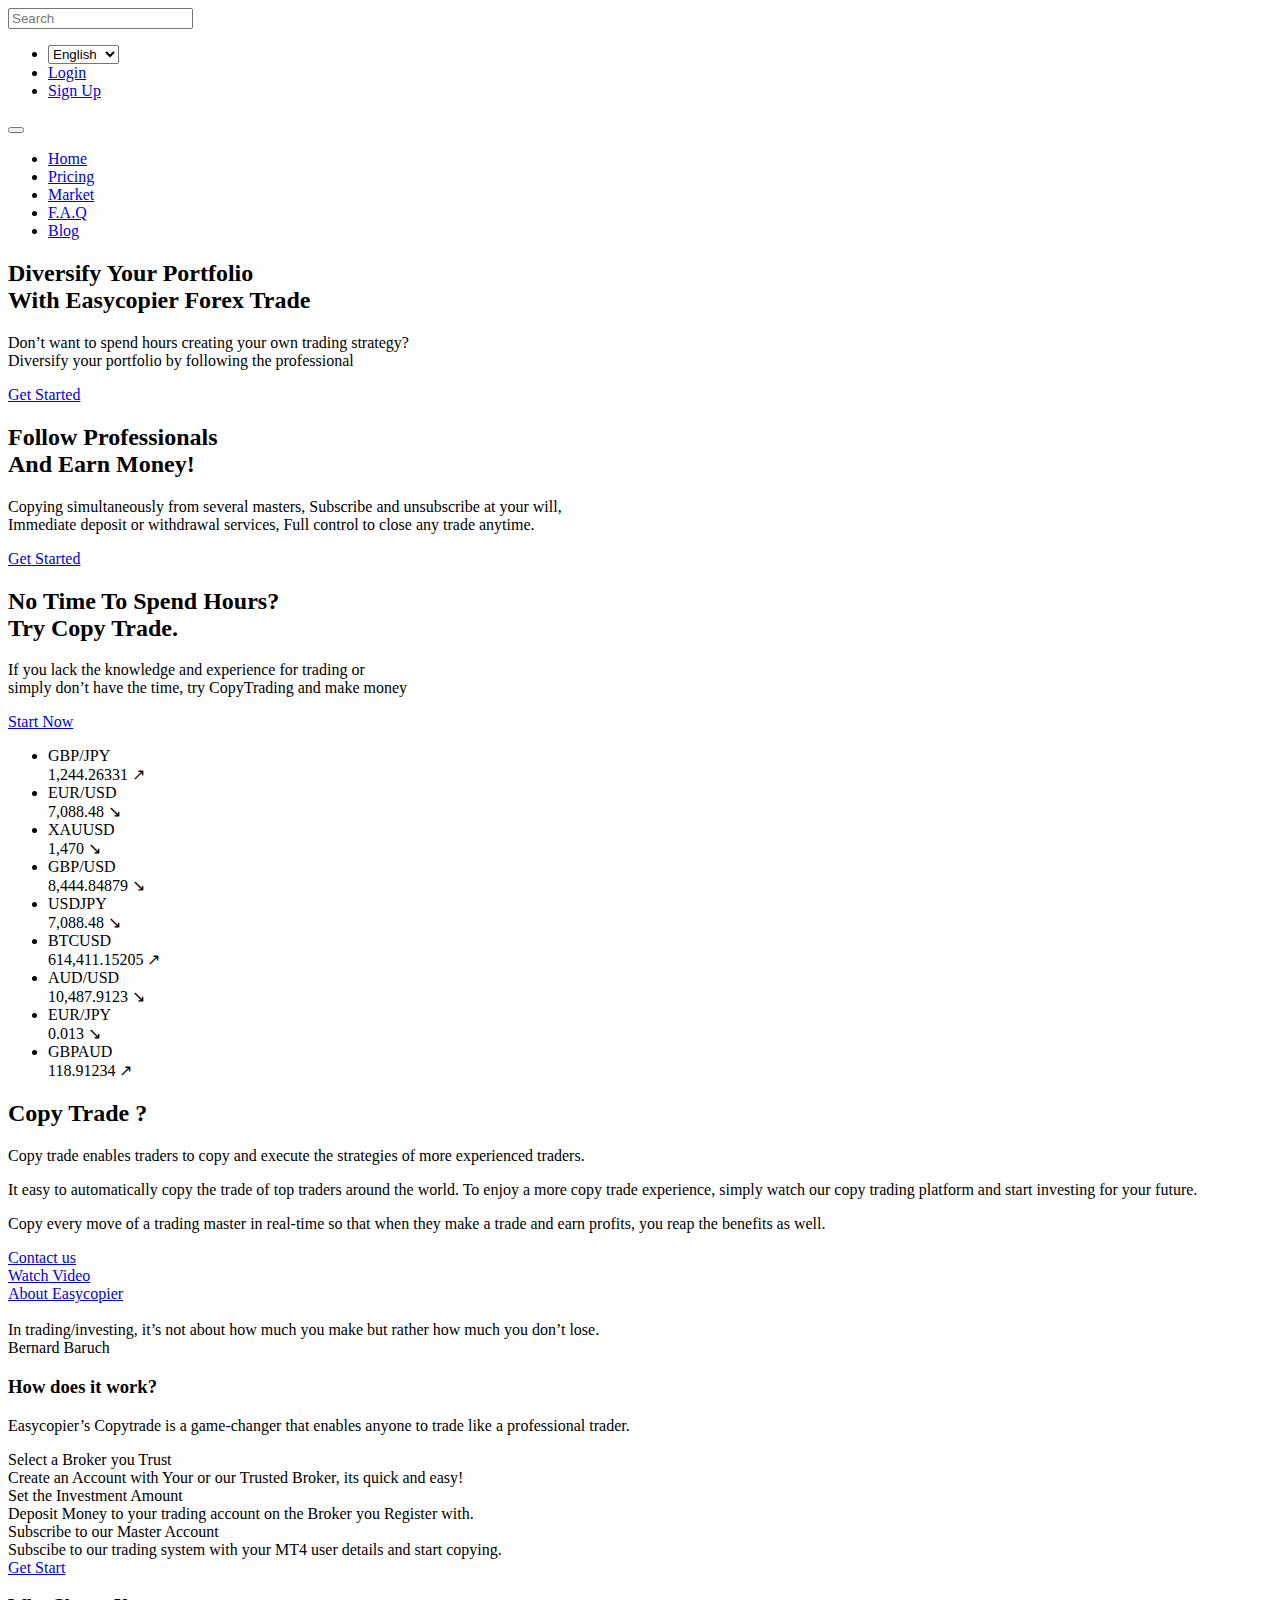
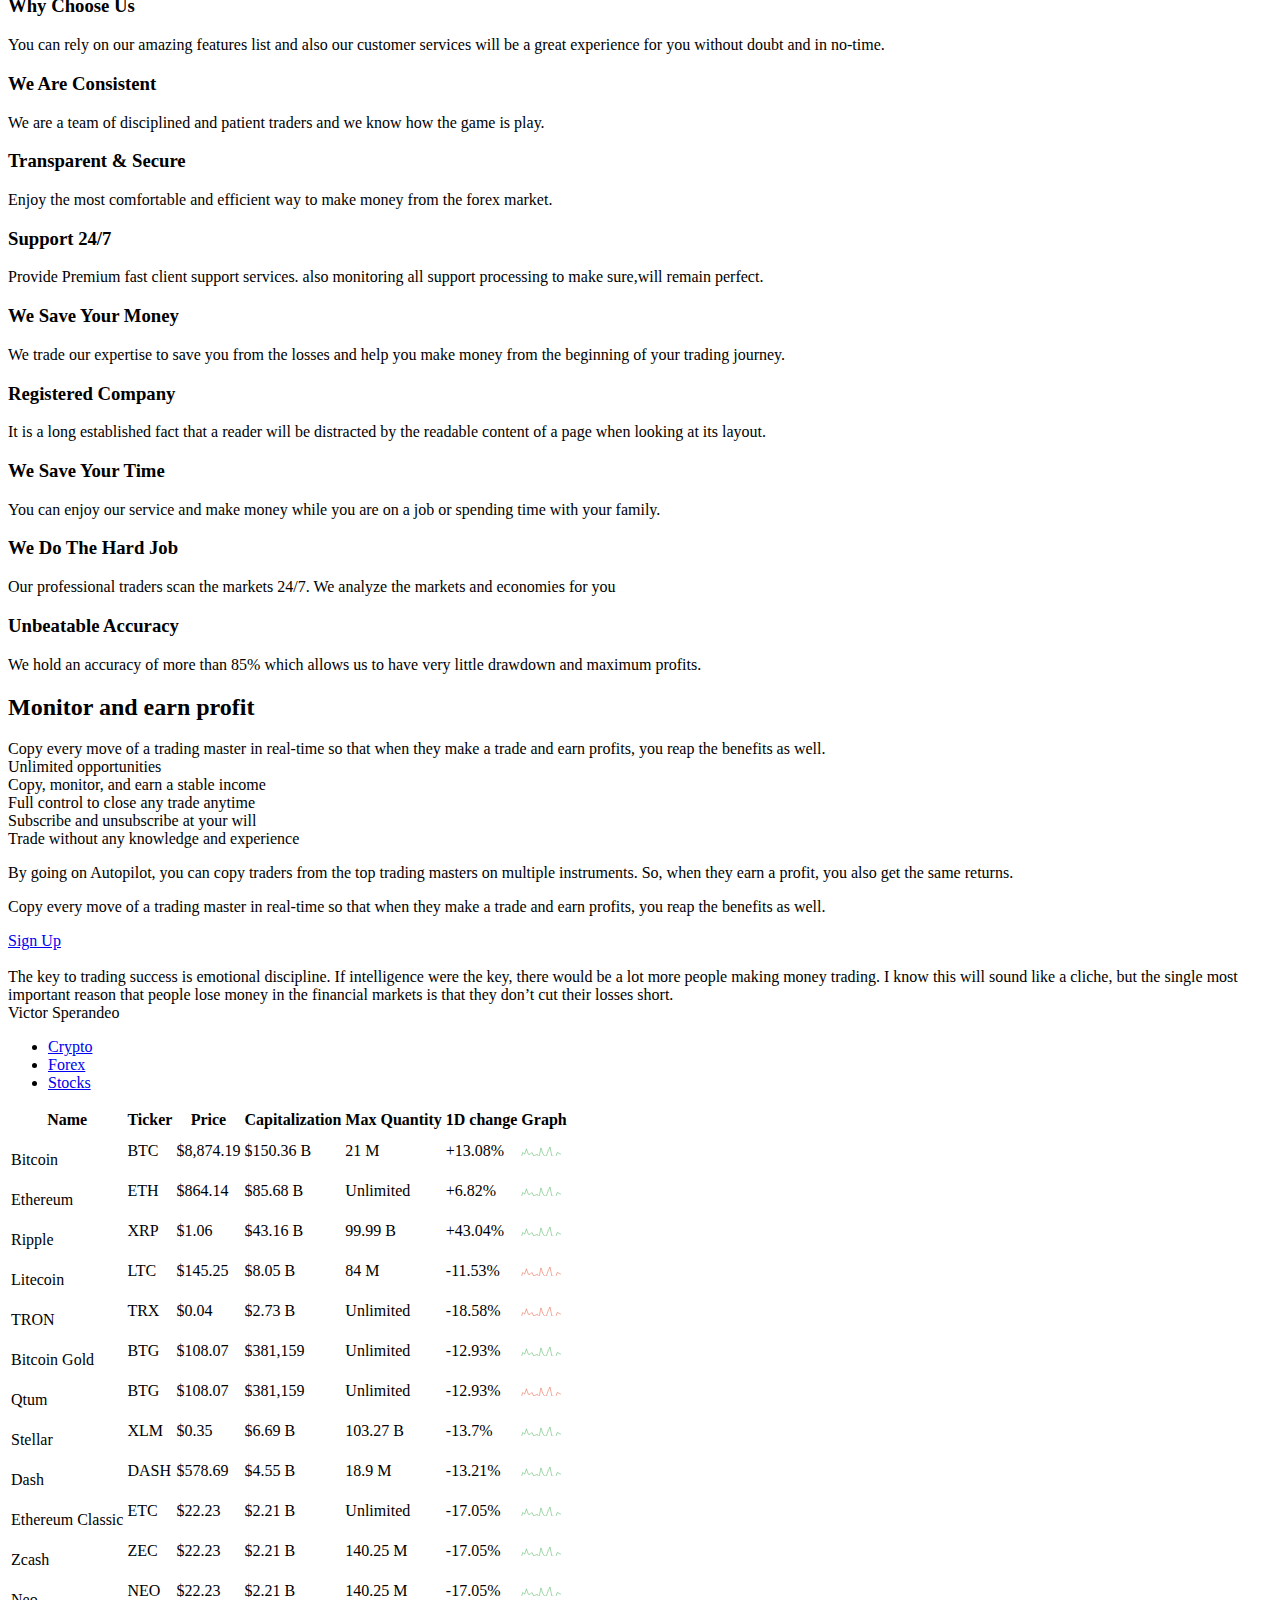
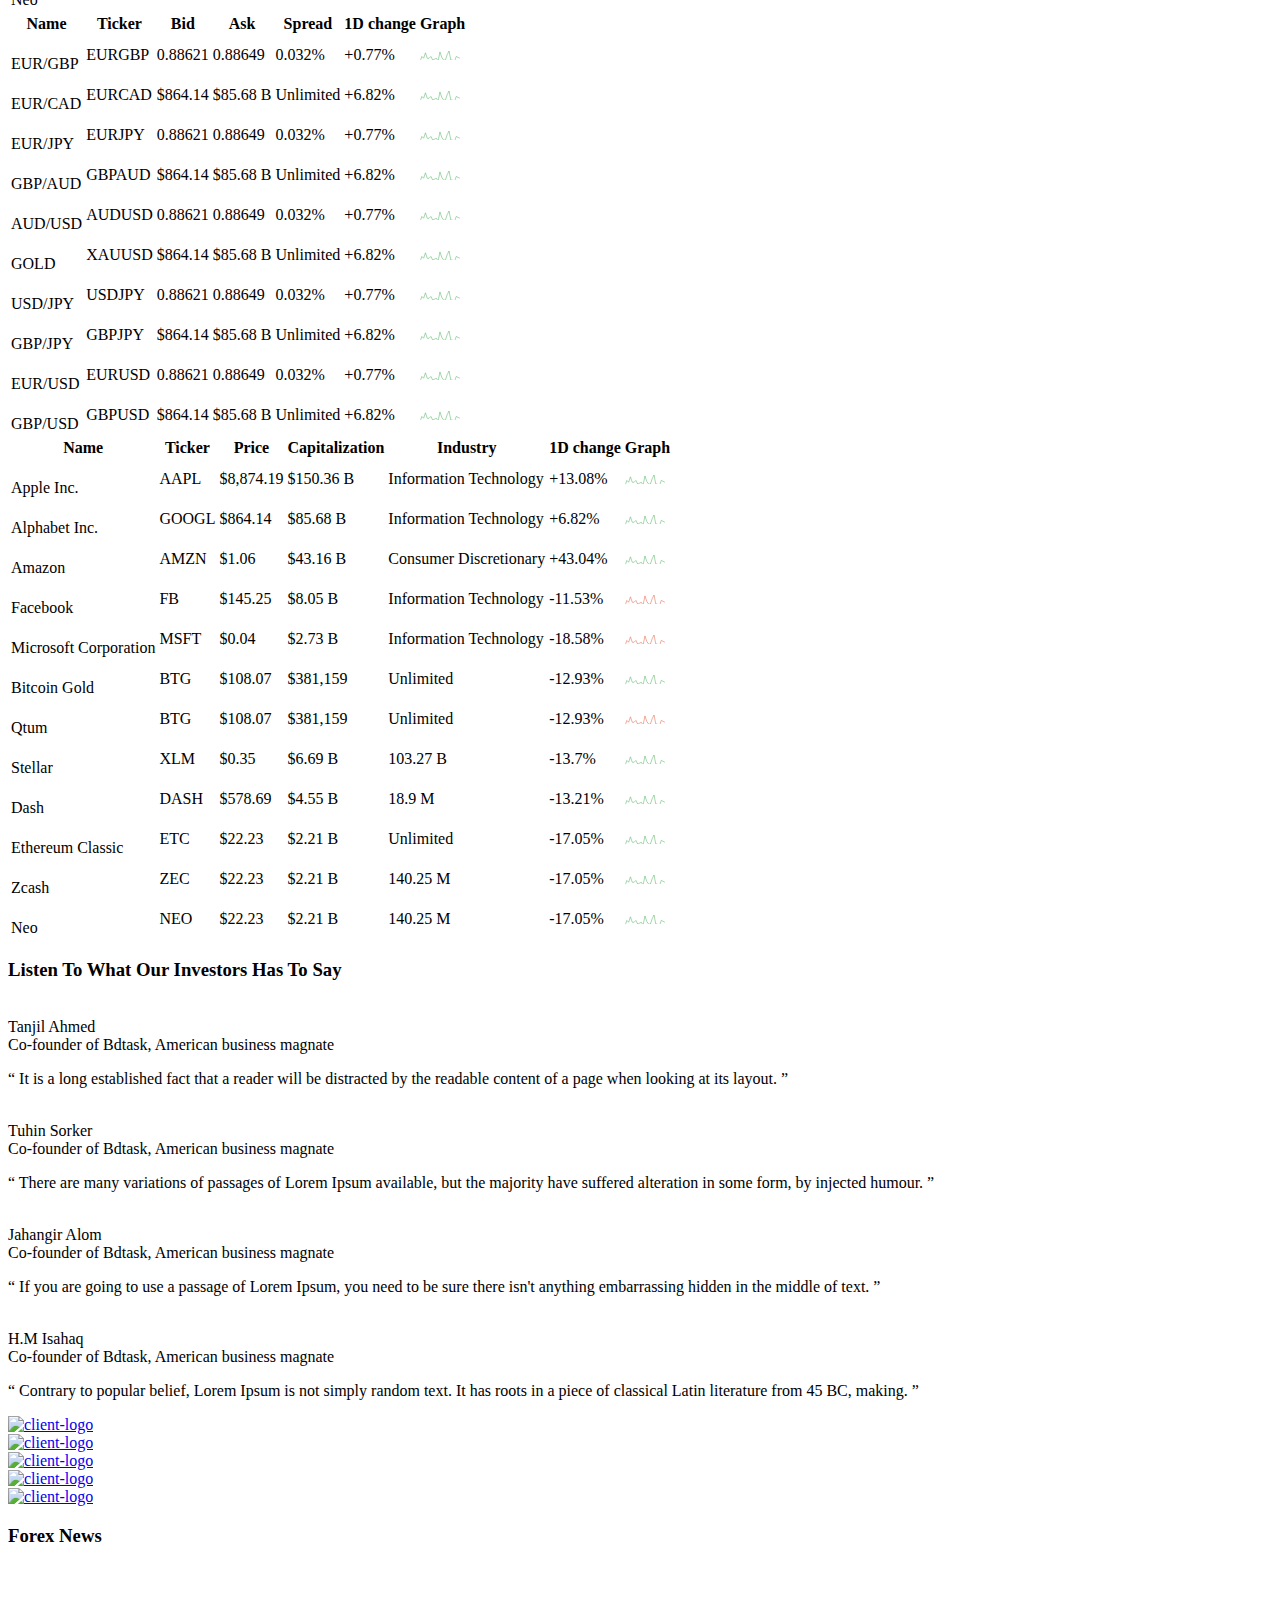
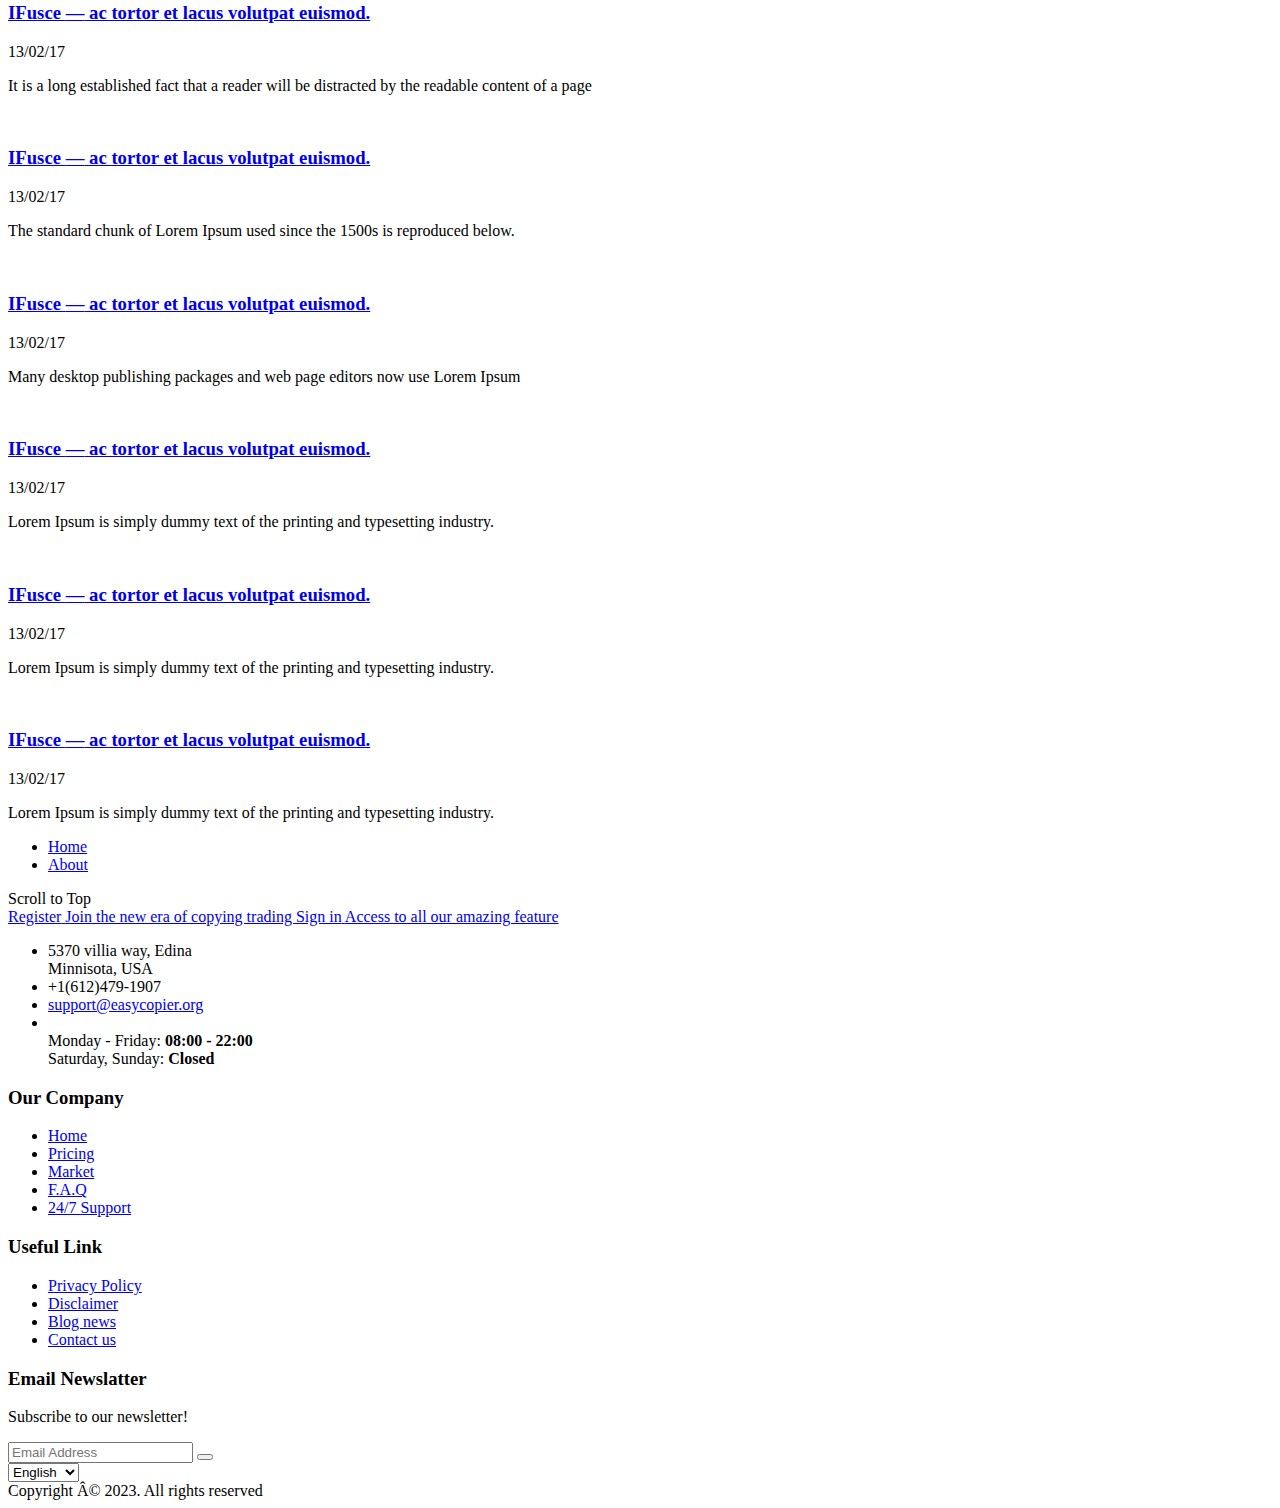
==== commit 4a37d3d8: "Update index.html" ====
--- a/index.html
+++ b/index.html
@@ -1,144 +1,1491 @@
-<html xmlns="http://www.w3.org/1999/xhtml" lang="en">
+<!DOCTYPE html>
+<html lang="en">
+    
+<!-- Mirrored from cryptomarkethtml.bdtask.com/index.html by HTTrack Website Copier/3.x [XR&CO'2014], Sun, 11 Dec 2022 18:51:20 GMT -->
+<head>
+        <meta charset="utf-8">
+        <meta http-equiv="X-UA-Compatible" content="IE=edge">
+        <meta name="viewport" content="width=device-width, initial-scale=1">
+        <!-- The above 3 meta tags *must* come first in the head; any other head content must come *after* these tags -->
+        <title>Nishue - Bitcoin and Cryptocurrency HTML Template</title>
+        <link rel="shortcut icon" href="assets/img/favicon.png">
+        <!-- Google fonts css -->
+        <link href="https://fonts.googleapis.com/css?family=Pacifico" rel="stylesheet">
+        <link href="https://fonts.googleapis.com/css?family=Nanum+Myeongjo:400,700,800" rel="stylesheet">
+        <link href="https://fonts.googleapis.com/css?family=Catamaran:100,200,300,400,500,600,700,800,900" rel="stylesheet"> 
+        <link href="https://fonts.googleapis.com/css?family=Raleway:100,100i,200,200i,300,300i,400,400i,500,500i,600,600i,700,700i,800,800i,900,900i" rel="stylesheet"> 
+        <!-- Global css -->
+        <link href="assets/css/bootstrap.min.css" rel="stylesheet">
+        <link href="assets/css/bootsnav.min.css" rel="stylesheet">
+        <link href="assets/css/owl.carousel.min.css" rel="stylesheet">
+        <link href="assets/css/owl.theme.default.min.css" rel="stylesheet">
+        <link href="assets/css/bootstrap-select.min.css" rel="stylesheet">
+        <link href="assets/flag-icons/css/flag-icon.min.css" rel="stylesheet">
+        <link href="assets/font-awesome/css/font-awesome.min.css" rel="stylesheet">
+        <link href="assets/css/linearicons.min.css" rel="stylesheet">
+        <link href="assets/css/animate.min.css" rel="stylesheet">
+        <link href="assets/css/magnific-popup.css" rel="stylesheet">
+        <link href="assets/css/dataTables.bootstrap.min.css" rel="stylesheet">
+        <link href="assets/css/responsive.bootstrap.min.css" rel="stylesheet">
+        <link href="assets/amcharts/export.css" rel="stylesheet">
+        <!-- style css -->
+        <link href="assets/css/style.css" rel="stylesheet">
+    </head>
+    <body>
+        <div id="loader-wrapper">
+            <div id="loader"></div>
+            <div class="loader-section section-left"></div>
+            <div class="loader-section section-right"></div>
+        </div>
+        <!-- /.End of loader wrapper-->
+        <nav class="navbar navbar-default navbar-fixed navbar-transparent bootsnav">
+            <!-- Start Top Search -->
+            <div class="top-search">
+                <div class="container">
+                    <div class="input-group">
+                        <span class="input-group-addon"><i class="fa fa-search"></i></span>
+                        <input type="text" class="form-control" placeholder="Search">
+                        <span class="input-group-addon close-search"><i class="fa fa-times"></i></span>
+                    </div>
+                </div>
+            </div>
+            <!-- End Top Search -->
+            <div class="container">            
+                <!-- Start Atribute Navigation -->
+                <div class="attr-nav">
+                    <ul>
+                        <li class="nav-language">
+                            <select class="selectpicker" data-width="auto">
+                                <option data-content='<span class="flag-icon flag-icon-us"></span> English'>English</option>
+                                <option  data-content='<span class="flag-icon flag-icon-mx"></span> Español'>Español</option>
+                                <option  data-content='<span class="flag-icon flag-icon-bd"></span> বাংলা'>বাংলা </option>
+                            </select>
+                        </li>
+                        <li><a href="register.html" class="btn nav-btn">Login</a></li>
+                        <li><a href="register.html" class="btn nav-btn btn-orange">Sign Up</a></li>
+                    </ul>
+                </div>
+                <!-- End Atribute Navigation -->
+                <!-- Start Header Navigation -->
+                <div class="navbar-header">
+                    <button type="button" class="navbar-toggle" data-toggle="collapse" data-target="#navbar-menu">
+                        <i class="fa fa-bars"></i>
+                    </button>
+                    <a class="navbar-brand" href="index.html"><img src="assets/img/easycopiersvg2.svg" class="logo" alt=""></a>
+                </div>
+                <!-- End Header Navigation -->
+                <!-- Collect the nav links, forms, and other content for toggling -->
+                <div class="collapse navbar-collapse" id="navbar-menu">
+                    <ul class="nav navbar-nav" data-in="" data-out="">
+                        <li class="active"><a href="index.html">Home</a></li>
+                        <li><a href="pricing.html">Pricing</a></li>
+                        <li><a href="market.html"> Market</a></li>
+                        <li><a href="faq.html">F.A.Q</a></li>
+                        <li><a href="blog.html">Blog</a></li>
+                        
+                    </ul>
+                </div><!-- /.navbar-collapse -->
+            </div>    
+        </nav>
+        <!-- /. End of Navigation -->
+        <div class="animation-slide owl-carousel owl-theme" id="animation-slide">
+            <!-- Slide 1-->
+            <div class="item slide-one">
+                <div class="slide-table">
+                    <div class="slide-tablecell">
+                        <div class="container">
+                            <div class="row">
+                                <div class="col-md-12">
+                                    <div class="slide-text text-center">
+                                        <h2>Diversify Your  <span class="outrageous-orange">Portfolio</span> <br>With Easycopier Forex Trade</h2>
+                                        <p>Don’t want to spend hours creating your own trading strategy?<br>Diversify your portfolio by following the professional</p>
+                                        <div class="slide-buttons">
+                                            <a href="#" class="slide-btn">Get Started</a>
+                                        </div>
+                                    </div>
+                                </div>
+                            </div>
+                        </div>
+                    </div>
+                </div>
+            </div>
+            <!-- Slide 2-->
+            <div class="item slide-two">
+                <div class="slide-table">
+                    <div class="slide-tablecell">
+                        <div class="container">
+                            <div class="row">
+                                <div class="col-md-12">
+                                    <div class="slide-text">
+                                        <h2>Follow<span class="bright-turquoise"> Professionals</span>  <br>And Earn Money!</h2>
+                                        <p>Copying simultaneously from several masters, Subscribe and unsubscribe at your will,<br>Immediate deposit or withdrawal services, Full control to close any trade anytime.</p>
+                                        <div class="slide-buttons">
+                                            <a href="#" class="slide-btn">Get Started</a>
+                                        </div>
+                                    </div>
+                                </div>
+                            </div>
+                        </div>
+                    </div>
+                </div>
+            </div>
+            <!-- Slide 3-->
+            <div class="item slide-three">
+                <div class="slide-table">
+                    <div class="slide-tablecell">
+                        <div class="container">
+                            <div class="row">
+                                <div class="col-md-12">
+                                    <div class="slide-text text-right">
+                                        <h2>No Time To Spend Hours? <br><span class="navy-blue"> Try Copy</span>  Trade.</h2>
+                                        <p>If you lack the knowledge and experience for trading or <br>simply don’t have the time, try CopyTrading and make money</p>
+                                        <div class="slide-buttons">
+                                            <a href="#" class="slide-btn">Start Now</a>
+                                        </div>
+                                    </div>
+                                </div>
+                            </div>
+                        </div>
+                    </div>
+                </div>
+            </div>
+        </div>
+       <!-- /.End of slider -->
+       <div class="ticker">
+        <div class="list-wrpaaer">
+            <ul id="marquee-horizontal">
+                <li class="list-item">
+                    <div class="list-item-currency">GBP/JPY </div>
+                    <div class="list-item-currency upgrade">
+                        <span>1,244.26331 <span class="arrow-up">&#8599;</span></span>
+                    </div>
+                </li>
+                <li class="list-item">
+                    <div class="list-item-currency">EUR/USD</div>
+                    <div class="list-item-currency downgrade">
+                        <span>7,088.48 <span class="arrow-down">&#8600;</span></span>
+                    </div>
+                </li>
+                <li class="list-item">
+                    <div class="list-item-currency">XAUUSD</div>
+                    <div class="list-item-currency downgrade">
+                        <span>1,470 <span class="arrow-down">&#8600;</span></span>
+                    </div>
+                </li>
+                <li class="list-item">
+                    <div class="list-item-currency">GBP/USD</div>
+                    <div class="list-item-currency downgrade">
+                        <span>8,444.84879 <span class="arrow-down">&#8600;</span></span>
+                    </div>
+                </li>
+                <li class="list-item">
+                    <div class="list-item-currency">USDJPY</div>
+                    <div class="list-item-currency downgrade">
+                        <span>7,088.48 <span class="arrow-down">&#8600;</span></span>
+                    </div>
+                </li>
+                <li class="list-item">
+                    <div class="list-item-currency">BTCUSD</div>
+                    <div class="list-item-currency upgrade">
+                        <span>614,411.15205 <span class="arrow-up">&#8599;</span></span>
+                    </div>
+                </li>
+                <li class="list-item">
+                    <div class="list-item-currency">AUD/USD</div>
+                    <div class="list-item-currency downgrade">
+                        <span>10,487.9123 <span class="arrow-down">&#8600;</span></span>
+                    </div>
+                </li>
+                <li class="list-item">
+                    <div class="list-item-currency">EUR/JPY</div>
+                    <div class="list-item-currency downgrade">
+                        <span>0.013 <span class="arrow-down">&#8600;</span></span>
+                    </div>
+                </li>
+                <li class="list-item">
+                    <div class="list-item-currency">GBPAUD</div>
+                    <div class="list-item-currency upgrade">
+                        <span>118.91234 <span class="arrow-up">&#8599;</span></span>
+                    </div>
+                </li>
+            </ul>
+        </div>
+    </div>
+      <!-- /.End of tricker -->
+        <div class="about_content">
+            <div class="container">
+                <div class="row about-text justify-content">
+                    <div class="col-md-6">
+                        <div class="about-info">
+                            <h2>Copy Trade ?</h2>
+                            <div class="definition">Copy trade enables traders to copy and execute the strategies of more experienced traders.</div>
+                            <p>It easy to automatically copy the trade of top traders around the world. To enjoy a more copy trade experience, simply
+                                watch our copy trading platform and start investing for your future.  </p>
+                            <p>Copy every move of a trading master in real-time so that when they make a trade and earn profits, you reap the benefits as well.</p>
+                            <a href="#" class="btn btn-default mr-20">Contact us</a>
+                            <!--<a href="#" class="btn btn-default-o mb-10">Our Service</a>-->
+                            <div class="play-button">
+                                <a href="http://www.youtube.com/watch?v=0O2aH4XLbto" class="btn-play popup-youtube">
+                                    <div class="play-icon"><i class="fa fa-play"></i></div>
+                                    <div class="play-text">
+                                        <div class="btn-title-inner">
+                                            <div class="btn-title"><span>Watch Video</span></div>
+                                            <div class="btn-subtitle"><span>About Easycopier</span></div>
+                                        </div>
+                                    </div>
+                                </a>
+                            </div>
+                        </div>
+                    </div>
+                    <div class="col-md-6">
+                        <div class="text-right">
+                            <img src="assets/img/kanchanara-5hcV51EeeWc-unsplash.jpg" class="img-responsive" alt="">
+                        </div>
+                        <div class="quote">
+                            In trading/investing, it’s not about how much you make but rather how much you don’t lose.
+                            <div class="author-address">Bernard Baruch</div>
+                        </div>
+                    </div>
+                </div>
+            </div>
+        </div>
+         <!-- End of features content -->
+         <div class="crypto-strat">
+            <div class="container">
+                <div class="row">
+                    <div class="col-sm-8 col-sm-offset-2">
+                        <div class="section_title">
+                            <h3>How does it  <span>work?</span></h3>
+                            <p>Easycopier’s Copytrade is a game-changer that enables anyone to trade like a professional trader.</p>
+                        </div>
+                    </div>
+                </div>
+                <!--<div class="crypto-strat-title"><span>How to Get Start</span></div>-->
+                <div class="start-steps">
+                    <div class="start-step">
+                        <!--<span class="start-step-number">1</span>-->
+                        <i class="step-icon flaticon-wallet"></i>
+                        <div class="start-step-info">
+                            <div class="step-name">
+                                <span>Select a Broker you Trust</span>
+                            </div>
+                            <div class="step-text">
+                                <span>Create an Account with Your or our Trusted Broker, its quick and easy!</span>
+                            </div>
+                        </div>
+                    </div>
+                    <div class="start-step">
+                        <!--<span class="start-step-number">2</span>-->
+                        <i class="step-icon flaticon-credit-card"></i>
+                        <div class="start-step-info">
+                            <div class="step-name">
+                                <span>Set the Investment Amount</span>
+                            </div>
+                            <div class="step-text">
+                                <span>Deposit Money to your trading account on the Broker you Register with.</span>
+                            </div>
+                        </div>
+                    </div>
+                    <div class="start-step">
+                        <!--<span class="start-step-number">3</span>-->
+                        <i class="step-icon flaticon-money-1"></i>
+                        <div class="start-step-info">
+                            <div class="step-name">
+                                <span>Subscribe to our Master Account</span>
+                            </div>
+                            <div class="step-text">
+                                <span>Subscibe to our trading system with your MT4 user details and start copying.</span>
+                            </div>
+                        </div>
+                    </div>
+                </div>
+                <a href="#" class="btn btn-default">Get Start</a>
+            </div>
+        </div>
+        <!-- /.End of How to Get  Start -->
+        <div class="features__content">
+            <div id="content__bg"></div>
+            <div class="container">
+                <div class="row">
+                    <div class="col-sm-8 col-sm-offset-2">
+                        <div class="section_title">
+                            <h3>Why Choose<span> Us</span></h3>
+                            <p>You can rely on our amazing features list and also our customer services will be a great experience for you without doubt and in no-time.</p>
+                        </div>
+                    </div>
+                </div>
+                <div class="col-sm-4 col-md-3">
+                    <div class="feature__box">
+                        <i class="flaticon-analytics"></i>
+                        <div class="feature__content">
+                            <h3>We Are Consistent</h3>
+                            <p>We are a team of disciplined and patient traders and we know how the game is play.</p>
+                        </div>
+                    </div>
+                </div>
+                <div class="col-sm-4 col-md-3">
+                    <div class="feature__box">
+                        <i class="flaticon-secure-shield"></i>
+                        <div class="feature__content">
+                            <h3>Transparent & Secure</h3>
+                            <p>Enjoy the most comfortable and efficient way to make money from the forex market.</p>
+                        </div>
+                    </div>
+                </div>
+                <div class="col-sm-4 col-md-3">
+                    <div class="feature__box">
+                        <i class="flaticon-people"></i>
+                        <div class="feature__content">
+                            <h3>Support 24/7</h3>
+                            <p>Provide Premium fast client support services. also monitoring all support processing to make sure,will remain perfect.</p>
+                        </div>
+                    </div>
+                </div>
+                <div class="col-sm-4 col-md-3">
+                    <div class="feature__box">
+                        <i class="flaticon-credit-card"></i>
+                        <div class="feature__content">
+                            <h3>We Save Your Money</h3>
+                            <p>We trade our expertise to save you from the losses and help you make money from the beginning of your trading journey.</p>
+                        </div>
+                    </div>
+                </div>
+                <div class="col-sm-4 col-md-3">
+                    <div class="feature__box">
+                        <i class="flaticon-money-2"></i>
+                        <div class="feature__content">
+                            <h3>Registered Company</h3>
+                            <p>It is a long established fact that a reader will be distracted by the readable content of a page when looking at
+                                its layout.</p>
+                        </div>
+                    </div>
+                </div>
+                <div class="col-sm-4 col-md-3">
+                    <div class="feature__box">
+                        <i class="flaticon-money-1"></i>
+                        <div class="feature__content">
+                            <h3>We Save Your Time</h3>
+                            <p>You can enjoy our service and make money while you are on a job or spending time with your family.</p>
+                        </div>
+                    </div>
+                </div>
+                <div class="col-sm-4 col-md-3">
+                    <div class="feature__box">
+                        <i class="flaticon-bitcoin"></i>
+                        <div class="feature__content">
+                            <h3>We Do The Hard Job</h3>
+                            <p>Our professional traders scan the markets 24/7. We analyze the markets and economies for you</p>
+                        </div>
+                    </div>
+                </div>
+                <div class="col-sm-4 col-md-3">
+                    <div class="feature__box">
+                        <i class="flaticon-bitcoin-1"></i>
+                        <div class="feature__content">
+                            <h3>Unbeatable Accuracy</h3>
+                            <p>We hold an accuracy of more than 85% which allows us to have very little drawdown and maximum profits.</p>
+                        </div>
+                    </div>
+                </div>
+            </div>
+        </div>
+        <!-- /.End of tricker -->
+        <div class="about_content">
+            <div class="container">
+                <div class="row about-text justify-content">
+                    <div class="col-md-6">
+                        <div class="about-info">
+                            <h2>Monitor and earn profit</h2>
+                            <div class="definition">Copy every move of a trading master in real-time so that when they make a trade and earn profits, you reap the benefits as well.
+                                <li> Unlimited opportunities</li>
+                                <li>Copy, monitor, and earn a stable income</li>
+                                <li>Full control to close any trade anytime</li>
+                                <li>Subscribe and unsubscribe at your will</li>
+                                <li>Trade without any knowledge and experience</li></div>
+                            <p>By going on Autopilot, you can copy traders from the top trading masters on multiple instruments. So, when they earn a profit, you also get the same returns.  </p>
+                            <p>Copy every move of a trading master in real-time so that when they make a trade and earn profits, you reap the benefits as well.</p>
+                            <a href="#" class="btn btn-default mr-20">Sign Up</a>
+                            <!--<a href="#" class="btn btn-default-o mb-10">Our Service</a>-->
+                            <div class="play-button">
+                                <a href="http://www.youtube.com/watch?v=0O2aH4XLbto" class="btn-play popup-youtube">
+                                   
+                                    <div class="play-text">
+                                        <div class="btn-title-inner">
+                                            
+                                        </div>
+                                    </div>
+                                </a>
+                            </div>
+                        </div>
+                    </div>
+                    <div class="col-md-6">
+                        <div class="text-right">
+                            <img src="assets/img/in-wave-mockup-2.png" class="img-responsive" alt="">
+                        </div>
+                        <div class="quote">
+                            The key to trading success is emotional discipline. If intelligence were the key, there would be a lot more people making money trading.
+                             I know this will sound like a cliche, but the single most important reason that people lose money in the financial markets is that they don’t cut their losses short.
+                            <div class="author-address">Victor Sperandeo</div>
+                        </div>
+                    </div>
+                </div>
+            </div>
+        </div>
+         <!-- End of features content -->
+        <!-- /.End of How to Get  Start -->
+        <div class="currency-table">
+            <div class="with-nav-tabs currency-tabs">
+                <div class="tab-header">
+                    <ul class="nav nav-tabs">
+                        <li class="active"><a href="#crypto" data-toggle="tab">Crypto</a></li>
+                        <li><a href="#forex" data-toggle="tab">Forex</a></li>
+                        <li><a href="#stocks" data-toggle="tab">Stocks</a></li>
+                    </ul>
+                </div>
+                <div class="container">
+                    <div class="tab-content">
+                        <div class="tab-pane fade in active" id="crypto">
+                            <table id="cryptoTable" class="table table-striped table-hover nowrap">
+                                <thead>
+                                    <tr>
+                                        <th>Name</th>
+                                        <th>Ticker</th>
+                                        <th>Price</th>
+                                        <th>Capitalization</th>
+                                        <th>Max Quantity</th>
+                                        <th>1D change</th>
+                                        <th>Graph</th>
+                                    </tr>
+                                </thead>
+                                <tbody>
+                                    <tr data-href="price.html">
+                                        <td>
+                                            <div class="logo-name">
+                                                <div class="item-logo">
+                                                    <img src="assets/img/coin-logo/BTC.svg" class="img-responsive" alt="">
+                                                </div>
+                                                <span class="item_name_value">Bitcoin</span>
+                                            </div>
+                                        </td>
+                                        <td><span class="value_ticker">BTC</span></td>
+                                        <td><span class="value_price">$8,874.19</span></td>
+                                        <td><span class="value_cap">$150.36 B</span></td>
+                                        <td><span class="value_max_quantity">21 M</span></td>
+                                        <td><span class="value_d1_return percent_positive">+13.08%</span></td>
+                                        <td>
+                                            <span class="value_graph"><svg viewBox="0 0 500 100" class="chart"> <polyline fill="none" stroke="#35a947" stroke-width="5" points=" 00,120 20,60 40,80 60,20 80,80 100,80 120,60 140,100 160,90 180,80 200, 110 220, 10 240, 70 260, 100 280, 100 300, 40 320, 0 340, 100 360, 100 380, 120 400, 60 420, 70 440, 80 "/> </svg></span>
+                                        </td>
+                                    </tr>
+                                    <tr data-href="price.html">
+                                        <td>
+                                            <div class="logo-name">
+                                                <div class="item-logo">
+                                                    <img src="assets/img/coin-logo/ETH.svg" class="img-responsive" alt="">
+                                                </div>
+                                                <span class="item_name_value">Ethereum</span>
+                                            </div>
+                                        </td>
+                                        <td><span class="value_ticker">ETH</span></td>
+                                        <td><span class="value_price">$864.14</span></td>
+                                        <td><span class="value_cap">$85.68 B</span></td>
+                                        <td><span class="value_max_quantity">Unlimited</span></td>
+                                        <td><span class="value_d1_return percent_positive">+6.82%</span></td>
+                                        <td>
+                                            <span class="value_graph"><svg viewBox="0 0 500 100" class="chart"> <polyline fill="none" stroke="#35a947" stroke-width="5" points=" 00,120 20,60 40,80 60,20 80,80 100,80 120,60 140,100 160,90 180,80 200, 110 220, 10 240, 70 260, 100 280, 100 300, 40 320, 0 340, 100 360, 100 380, 120 400, 60 420, 70 440, 80 "/> </svg></span>
+                                        </td>
+                                    </tr>
+                                    <tr data-href="price.html">
+                                        <td>
+                                            <div class="logo-name">
+                                                <div class="item-logo">
+                                                    <img src="assets/img/coin-logo/XRP.svg" class="img-responsive" alt="">
+                                                </div>
+                                                <span class="item_name_value">Ripple</span>
+                                            </div>
+                                        </td>
+                                        <td><span class="value_ticker">XRP</span></td>
+                                        <td><span class="value_price">$1.06</span></td>
+                                        <td><span class="value_cap">$43.16 B</span></td>
+                                        <td><span class="value_max_quantity">99.99 B</span></td>
+                                        <td><span class="value_d1_return percent_positive">+43.04%</span></td>
+                                        <td>
+                                            <span class="value_graph"><svg viewBox="0 0 500 100" class="chart"> <polyline fill="none" stroke="#35a947" stroke-width="5" points=" 00,120 20,60 40,80 60,20 80,80 100,80 120,60 140,100 160,90 180,80 200, 110 220, 10 240, 70 260, 100 280, 100 300, 40 320, 0 340, 100 360, 100 380, 120 400, 60 420, 70 440, 80 "/> </svg></span>
+                                        </td>
+                                    </tr>
+                                    <tr data-href="price.html">
+                                        <td>
+                                            <div class="logo-name">
+                                                <div class="item-logo">
+                                                    <img src="assets/img/coin-logo/LTC.svg" class="img-responsive" alt="">
+                                                </div>
+                                                <span class="item_name_value">Litecoin</span>
+                                            </div>
+                                        </td>
+                                        <td><span class="value_ticker">LTC</span></td>
+                                        <td><span class="value_price">$145.25</span></td>
+                                        <td><span class="value_cap">$8.05 B</span></td>
+                                        <td><span class="value_max_quantity">84 M</span></td>
+                                        <td><span class="value_d1_return percent_negative">-11.53%</span></td>
+                                        <td>
+                                            <span class="value_graph"><svg viewBox="0 0 500 100" class="chart"> <polyline fill="none" stroke="#e34828" stroke-width="5" points=" 00,120 20,60 40,80 60,20 80,80 100,80 120,60 140,100 160,90 180,80 200, 110 220, 10 240, 70 260, 100 280, 100 300, 40 320, 0 340, 100 360, 100 380, 120 400, 60 420, 70 440, 80 "/> </svg></span>
+                                        </td>
+                                    </tr>
+                                    <tr data-href="price.html">
+                                        <td>
+                                            <div class="logo-name">
+                                                <div class="item-logo">
+                                                    <img src="assets/img/coin-logo/tron.svg" class="img-responsive" alt="">
+                                                </div>
+                                                <span class="item_name_value">TRON</span>
+                                            </div>
+                                        </td>
+                                        <td><span class="value_ticker">TRX</span></td>
+                                        <td><span class="value_price">$0.04</span></td>
+                                        <td><span class="value_cap">$2.73 B</span></td>
+                                        <td><span class="value_max_quantity">Unlimited</span></td>
+                                        <td><span class="value_d1_return percent_negative">-18.58%</span></td>
+                                        <td>
+                                            <span class="value_graph"><svg viewBox="0 0 500 100" class="chart"> <polyline fill="none" stroke="#e34828" stroke-width="5" points=" 00,120 20,60 40,80 60,20 80,80 100,80 120,60 140,100 160,90 180,80 200, 110 220, 10 240, 70 260, 100 280, 100 300, 40 320, 0 340, 100 360, 100 380, 120 400, 60 420, 70 440, 80 "/> </svg></span>
+                                        </td>
+                                    </tr>
+                                    <tr data-href="price.html">
+                                        <td>
+                                            <div class="logo-name">
+                                                <div class="item-logo">
+                                                    <img src="assets/img/coin-logo/BTG.svg" class="img-responsive" alt="">
+                                                </div>
+                                                <span class="item_name_value">Bitcoin Gold</span>
+                                            </div>
+                                        </td>
+                                        <td><span class="value_ticker">BTG</span></td>
+                                        <td><span class="value_price">$108.07</span></td>
+                                        <td><span class="value_cap">$381,159</span></td>
+                                        <td><span class="value_max_quantity">Unlimited</span></td>
+                                        <td><span class="value_d1_return percent_positive">-12.93%</span></td>
+                                        <td>
+                                            <span class="value_graph"><svg viewBox="0 0 500 100" class="chart"> <polyline fill="none" stroke="#35a947" stroke-width="5" points=" 00,120 20,60 40,80 60,20 80,80 100,80 120,60 140,100 160,90 180,80 200, 110 220, 10 240, 70 260, 100 280, 100 300, 40 320, 0 340, 100 360, 100 380, 120 400, 60 420, 70 440, 80 "/> </svg></span>
+                                        </td>
+                                    </tr>
+                                    <tr data-href="price.html">
+                                        <td>
+                                            <div class="logo-name">
+                                                <div class="item-logo">
+                                                    <img src="assets/img/coin-logo/qtum.svg" class="img-responsive" alt="">
+                                                </div>
+                                                <span class="item_name_value">Qtum</span>
+                                            </div>
+                                        </td>
+                                        <td><span class="value_ticker">BTG</span></td>
+                                        <td><span class="value_price">$108.07</span></td>
+                                        <td><span class="value_cap">$381,159</span></td>
+                                        <td><span class="value_max_quantity">Unlimited</span></td>
+                                        <td><span class="value_d1_return percent_negative">-12.93%</span></td>
+                                        <td>
+                                            <span class="value_graph"><svg viewBox="0 0 500 100" class="chart"> <polyline fill="none" stroke="#e34828" stroke-width="5" points=" 00,120 20,60 40,80 60,20 80,80 100,80 120,60 140,100 160,90 180,80 200, 110 220, 10 240, 70 260, 100 280, 100 300, 40 320, 0 340, 100 360, 100 380, 120 400, 60 420, 70 440, 80 "/> </svg></span>
+                                        </td>
+                                    </tr>
+                                    <tr data-href="price.html">
+                                        <td>
+                                            <div class="logo-name">
+                                                <div class="item-logo">
+                                                    <img src="assets/img/coin-logo/stellar.svg" class="img-responsive" alt="">
+                                                </div>
+                                                <span class="item_name_value">Stellar</span>
+                                            </div>
+                                        </td>
+                                        <td><span class="value_ticker">XLM</span></td>
+                                        <td><span class="value_price">$0.35</span></td>
+                                        <td><span class="value_cap">$6.69 B</span></td>
+                                        <td><span class="value_max_quantity">103.27 B</span></td>
+                                        <td><span class="value_d1_return percent_positive">-13.7%</span></td>
+                                        <td>
+                                            <span class="value_graph"><svg viewBox="0 0 500 100" class="chart"> <polyline fill="none" stroke="#35a947" stroke-width="5" points=" 00,120 20,60 40,80 60,20 80,80 100,80 120,60 140,100 160,90 180,80 200, 110 220, 10 240, 70 260, 100 280, 100 300, 40 320, 0 340, 100 360, 100 380, 120 400, 60 420, 70 440, 80 "/> </svg></span>
+                                        </td>
+                                    </tr>
+                                    <tr data-href="price.html">
+                                        <td>
+                                            <div class="logo-name">
+                                                <div class="item-logo">
+                                                    <img src="assets/img/coin-logo/DASH.svg" class="img-responsive" alt="">
+                                                </div>
+                                                <span class="item_name_value">Dash</span>
+                                            </div>
+                                        </td>
+                                        <td><span class="value_ticker">DASH</span></td>
+                                        <td><span class="value_price">$578.69</span></td>
+                                        <td><span class="value_cap">$4.55 B</span></td>
+                                        <td><span class="value_max_quantity">18.9 M</span></td>
+                                        <td><span class="value_d1_return percent_positive">-13.21%</span></td>
+                                        <td>
+                                            <span class="value_graph"><svg viewBox="0 0 500 100" class="chart"> <polyline fill="none" stroke="#35a947" stroke-width="5" points=" 00,120 20,60 40,80 60,20 80,80 100,80 120,60 140,100 160,90 180,80 200, 110 220, 10 240, 70 260, 100 280, 100 300, 40 320, 0 340, 100 360, 100 380, 120 400, 60 420, 70 440, 80 "/> </svg></span>
+                                        </td>
+                                    </tr>
+                                    <tr data-href="price.html">
+                                        <td>
+                                            <div class="logo-name">
+                                                <div class="item-logo">
+                                                    <img src="assets/img/coin-logo/ETC.svg" class="img-responsive" alt="">
+                                                </div>
+                                                <span class="item_name_value">Ethereum Classic</span>
+                                            </div>
+                                        </td>
+                                        <td><span class="value_ticker">ETC</span></td>
+                                        <td><span class="value_price">$22.23</span></td>
+                                        <td><span class="value_cap">$2.21 B</span></td>
+                                        <td><span class="value_max_quantity">Unlimited</span></td>
+                                        <td><span class="value_d1_return percent_positive">-17.05%</span></td>
+                                        <td>
+                                            <span class="value_graph"><svg viewBox="0 0 500 100" class="chart"> <polyline fill="none" stroke="#35a947" stroke-width="5" points=" 00,120 20,60 40,80 60,20 80,80 100,80 120,60 140,100 160,90 180,80 200, 110 220, 10 240, 70 260, 100 280, 100 300, 40 320, 0 340, 100 360, 100 380, 120 400, 60 420, 70 440, 80 "/> </svg></span>
+                                        </td>
+                                    </tr>
+                                    <tr data-href="price.html">
+                                        <td>
+                                            <div class="logo-name">
+                                                <div class="item-logo">
+                                                    <img src="assets/img/coin-logo/ZEC.svg" class="img-responsive" alt="">
+                                                </div>
+                                                <span class="item_name_value">Zcash</span>
+                                            </div>
+                                        </td>
+                                        <td><span class="value_ticker">ZEC</span></td>
+                                        <td><span class="value_price">$22.23</span></td>
+                                        <td><span class="value_cap">$2.21 B</span></td>
+                                        <td><span class="value_max_quantity">140.25 M</span></td>
+                                        <td><span class="value_d1_return percent_positive">-17.05%</span></td>
+                                        <td>
+                                            <span class="value_graph"><svg viewBox="0 0 500 100" class="chart"> <polyline fill="none" stroke="#35a947" stroke-width="5" points=" 00,120 20,60 40,80 60,20 80,80 100,80 120,60 140,100 160,90 180,80 200, 110 220, 10 240, 70 260, 100 280, 100 300, 40 320, 0 340, 100 360, 100 380, 120 400, 60 420, 70 440, 80 "/> </svg></span>
+                                        </td>
+                                    </tr>
+                                    <tr data-href="price.html">
+                                        <td>
+                                            <div class="logo-name">
+                                                <div class="item-logo">
+                                                    <img src="assets/img/coin-logo/neo.svg" class="img-responsive" alt="">
+                                                </div>
+                                                <span class="item_name_value">Neo</span>
+                                            </div>
+                                        </td>
+                                        <td><span class="value_ticker">NEO</span></td>
+                                        <td><span class="value_price">$22.23</span></td>
+                                        <td><span class="value_cap">$2.21 B</span></td>
+                                        <td><span class="value_max_quantity">140.25 M</span></td>
+                                        <td><span class="value_d1_return percent_positive">-17.05%</span></td>
+                                        <td>
+                                            <span class="value_graph"><svg viewBox="0 0 500 100" class="chart"> <polyline fill="none" stroke="#35a947" stroke-width="5" points=" 00,120 20,60 40,80 60,20 80,80 100,80 120,60 140,100 160,90 180,80 200, 110 220, 10 240, 70 260, 100 280, 100 300, 40 320, 0 340, 100 360, 100 380, 120 400, 60 420, 70 440, 80 "/> </svg></span>
+                                        </td>
+                                    </tr>
+                                </tbody>
+                            </table>
+                        </div>
+                        <div class="tab-pane fade" id="forex">
+                            <table id="forexTable" class="table table-striped table-hover nowrap">
+                                <thead>
+                                    <tr>
+                                        <th>Name</th>
+                                        <th>Ticker</th>
+                                        <th>Bid</th>
+                                        <th>Ask</th>
+                                        <th>Spread</th>
+                                        <th>1D change</th>
+                                        <th>Graph</th>
+                                    </tr>
+                                </thead>
+                                <tbody>
+                                    <tr data-href="price.html">
+                                        <td>
+                                            <div class="logo-name">
+                                                <div class="item-logo">
+                                                    <img src="assets/img/coin-logo/EURGBP.svg" class="img-responsive" alt="">
+                                                </div>
+                                                <span class="item_name_value">EUR/GBP</span>
+                                            </div>
+                                        </td>
+                                        <td><span class="value_ticker">EURGBP</span></td>
+                                        <td><span class="value_price">0.88621</span></td>
+                                        <td><span class="value_cap">0.88649</span></td>
+                                        <td><span class="value_spread">0.032%</span></td>
+                                        <td><span class="value_d1_return percent_positive">+0.77%</span></td>
+                                        <td>
+                                            <span class="value_graph"><svg viewBox="0 0 500 100" class="chart"> <polyline fill="none" stroke="#35a947" stroke-width="5" points=" 00,120 20,60 40,80 60,20 80,80 100,80 120,60 140,100 160,90 180,80 200, 110 220, 10 240, 70 260, 100 280, 100 300, 40 320, 0 340, 100 360, 100 380, 120 400, 60 420, 70 440, 80 "/> </svg></span>
+                                        </td>
+                                    </tr>
+                                    <tr data-href="price.html">
+                                        <td>
+                                            <div class="logo-name">
+                                                <div class="item-logo">
+                                                    <img src="assets/img/coin-logo/EURGBP.svg" class="img-responsive" alt="">
+                                                </div>
+                                                <span class="item_name_value">EUR/CAD</span>
+                                            </div>
+                                        </td>
+                                        <td><span class="value_ticker">EURCAD</span></td>
+                                        <td><span class="value_price">$864.14</span></td>
+                                        <td><span class="value_cap">$85.68 B</span></td>
+                                        <td><span class="value_max_quantity">Unlimited</span></td>
+                                        <td><span class="value_d1_return percent_positive">+6.82%</span></td>
+                                        <td>
+                                            <span class="value_graph"><svg viewBox="0 0 500 100" class="chart"> <polyline fill="none" stroke="#35a947" stroke-width="5" points=" 00,120 20,60 40,80 60,20 80,80 100,80 120,60 140,100 160,90 180,80 200, 110 220, 10 240, 70 260, 100 280, 100 300, 40 320, 0 340, 100 360, 100 380, 120 400, 60 420, 70 440, 80 "/> </svg></span>
+                                        </td>
+                                    </tr>
+                                    <tr data-href="price.html">
+                                        <td>
+                                            <div class="logo-name">
+                                                <div class="item-logo">
+                                                    <img src="assets/img/coin-logo/EURGBP.svg" class="img-responsive" alt="">
+                                                </div>
+                                                <span class="item_name_value">EUR/JPY</span>
+                                            </div>
+                                        </td>
+                                        <td><span class="value_ticker">EURJPY</span></td>
+                                        <td><span class="value_price">0.88621</span></td>
+                                        <td><span class="value_cap">0.88649</span></td>
+                                        <td><span class="value_spread">0.032%</span></td>
+                                        <td><span class="value_d1_return percent_positive">+0.77%</span></td>
+                                        <td>
+                                            <span class="value_graph"><svg viewBox="0 0 500 100" class="chart"> <polyline fill="none" stroke="#35a947" stroke-width="5" points=" 00,120 20,60 40,80 60,20 80,80 100,80 120,60 140,100 160,90 180,80 200, 110 220, 10 240, 70 260, 100 280, 100 300, 40 320, 0 340, 100 360, 100 380, 120 400, 60 420, 70 440, 80 "/> </svg></span>
+                                        </td>
+                                    </tr>
+                                    <tr data-href="price.html">
+                                        <td>
+                                            <div class="logo-name">
+                                                <div class="item-logo">
+                                                    <img src="assets/img/coin-logo/EURGBP.svg" class="img-responsive" alt="">
+                                                </div>
+                                                <span class="item_name_value">GBP/AUD</span>
+                                            </div>
+                                        </td>
+                                        <td><span class="value_ticker">GBPAUD</span></td>
+                                        <td><span class="value_price">$864.14</span></td>
+                                        <td><span class="value_cap">$85.68 B</span></td>
+                                        <td><span class="value_max_quantity">Unlimited</span></td>
+                                        <td><span class="value_d1_return percent_positive">+6.82%</span></td>
+                                        <td>
+                                            <span class="value_graph"><svg viewBox="0 0 500 100" class="chart"> <polyline fill="none" stroke="#35a947" stroke-width="5" points=" 00,120 20,60 40,80 60,20 80,80 100,80 120,60 140,100 160,90 180,80 200, 110 220, 10 240, 70 260, 100 280, 100 300, 40 320, 0 340, 100 360, 100 380, 120 400, 60 420, 70 440, 80 "/> </svg></span>
+                                        </td>
+                                    </tr>
+                                    <tr data-href="price.html">
+                                        <td>
+                                            <div class="logo-name">
+                                                <div class="item-logo">
+                                                    <img src="assets/img/coin-logo/EURGBP.svg" class="img-responsive" alt="">
+                                                </div>
+                                                <span class="item_name_value">AUD/USD</span>
+                                            </div>
+                                        </td>
+                                        <td><span class="value_ticker">AUDUSD</span></td>
+                                        <td><span class="value_price">0.88621</span></td>
+                                        <td><span class="value_cap">0.88649</span></td>
+                                        <td><span class="value_spread">0.032%</span></td>
+                                        <td><span class="value_d1_return percent_positive">+0.77%</span></td>
+                                        <td>
+                                            <span class="value_graph"><svg viewBox="0 0 500 100" class="chart"> <polyline fill="none" stroke="#35a947" stroke-width="5" points=" 00,120 20,60 40,80 60,20 80,80 100,80 120,60 140,100 160,90 180,80 200, 110 220, 10 240, 70 260, 100 280, 100 300, 40 320, 0 340, 100 360, 100 380, 120 400, 60 420, 70 440, 80 "/> </svg></span>
+                                        </td>
+                                    </tr>
+                                    <tr data-href="price.html">
+                                        <td>
+                                            <div class="logo-name">
+                                                <div class="item-logo">
+                                                    <img src="assets/img/coin-logo/EURGBP.svg" class="img-responsive" alt="">
+                                                </div>
+                                                <span class="item_name_value">GOLD</span>
+                                            </div>
+                                        </td>
+                                        <td><span class="value_ticker">XAUUSD</span></td>
+                                        <td><span class="value_price">$864.14</span></td>
+                                        <td><span class="value_cap">$85.68 B</span></td>
+                                        <td><span class="value_max_quantity">Unlimited</span></td>
+                                        <td><span class="value_d1_return percent_positive">+6.82%</span></td>
+                                        <td>
+                                            <span class="value_graph"><svg viewBox="0 0 500 100" class="chart"> <polyline fill="none" stroke="#35a947" stroke-width="5" points=" 00,120 20,60 40,80 60,20 80,80 100,80 120,60 140,100 160,90 180,80 200, 110 220, 10 240, 70 260, 100 280, 100 300, 40 320, 0 340, 100 360, 100 380, 120 400, 60 420, 70 440, 80 "/> </svg></span>
+                                        </td>
+                                    </tr>
+                                    <tr data-href="price.html">
+                                        <td>
+                                            <div class="logo-name">
+                                                <div class="item-logo">
+                                                    <img src="assets/img/coin-logo/EURGBP.svg" class="img-responsive" alt="">
+                                                </div>
+                                                <span class="item_name_value">USD/JPY</span>
+                                            </div>
+                                        </td>
+                                        <td><span class="value_ticker">USDJPY</span></td>
+                                        <td><span class="value_price">0.88621</span></td>
+                                        <td><span class="value_cap">0.88649</span></td>
+                                        <td><span class="value_spread">0.032%</span></td>
+                                        <td><span class="value_d1_return percent_positive">+0.77%</span></td>
+                                        <td>
+                                            <span class="value_graph"><svg viewBox="0 0 500 100" class="chart"> <polyline fill="none" stroke="#35a947" stroke-width="5" points=" 00,120 20,60 40,80 60,20 80,80 100,80 120,60 140,100 160,90 180,80 200, 110 220, 10 240, 70 260, 100 280, 100 300, 40 320, 0 340, 100 360, 100 380, 120 400, 60 420, 70 440, 80 "/> </svg></span>
+                                        </td>
+                                    </tr>
+                                    <tr data-href="price.html">
+                                        <td>
+                                            <div class="logo-name">
+                                                <div class="item-logo">
+                                                    <img src="assets/img/coin-logo/EURGBP.svg" class="img-responsive" alt="">
+                                                </div>
+                                                <span class="item_name_value">GBP/JPY</span>
+                                            </div>
+                                        </td>
+                                        <td><span class="value_ticker">GBPJPY</span></td>
+                                        <td><span class="value_price">$864.14</span></td>
+                                        <td><span class="value_cap">$85.68 B</span></td>
+                                        <td><span class="value_max_quantity">Unlimited</span></td>
+                                        <td><span class="value_d1_return percent_positive">+6.82%</span></td>
+                                        <td>
+                                            <span class="value_graph"><svg viewBox="0 0 500 100" class="chart"> <polyline fill="none" stroke="#35a947" stroke-width="5" points=" 00,120 20,60 40,80 60,20 80,80 100,80 120,60 140,100 160,90 180,80 200, 110 220, 10 240, 70 260, 100 280, 100 300, 40 320, 0 340, 100 360, 100 380, 120 400, 60 420, 70 440, 80 "/> </svg></span>
+                                        </td>
+                                    </tr>
+                                    <tr data-href="price.html">
+                                        <td>
+                                            <div class="logo-name">
+                                                <div class="item-logo">
+                                                    <img src="assets/img/coin-logo/EURGBP.svg" class="img-responsive" alt="">
+                                                </div>
+                                                <span class="item_name_value">EUR/USD</span>
+                                            </div>
+                                        </td>
+                                        <td><span class="value_ticker">EURUSD</span></td>
+                                        <td><span class="value_price">0.88621</span></td>
+                                        <td><span class="value_cap">0.88649</span></td>
+                                        <td><span class="value_spread">0.032%</span></td>
+                                        <td><span class="value_d1_return percent_positive">+0.77%</span></td>
+                                        <td>
+                                            <span class="value_graph"><svg viewBox="0 0 500 100" class="chart"> <polyline fill="none" stroke="#35a947" stroke-width="5" points=" 00,120 20,60 40,80 60,20 80,80 100,80 120,60 140,100 160,90 180,80 200, 110 220, 10 240, 70 260, 100 280, 100 300, 40 320, 0 340, 100 360, 100 380, 120 400, 60 420, 70 440, 80 "/> </svg></span>
+                                        </td>
+                                    </tr>
+                                    <tr data-href="price.html">
+                                        <td>
+                                            <div class="logo-name">
+                                                <div class="item-logo">
+                                                    <img src="assets/img/coin-logo/EURGBP.svg" class="img-responsive" alt="">
+                                                </div>
+                                                <span class="item_name_value">GBP/USD</span>
+                                            </div>
+                                        </td>
+                                        <td><span class="value_ticker">GBPUSD</span></td>
+                                        <td><span class="value_price">$864.14</span></td>
+                                        <td><span class="value_cap">$85.68 B</span></td>
+                                        <td><span class="value_max_quantity">Unlimited</span></td>
+                                        <td><span class="value_d1_return percent_positive">+6.82%</span></td>
+                                        <td>
+                                            <span class="value_graph"><svg viewBox="0 0 500 100" class="chart"> <polyline fill="none" stroke="#35a947" stroke-width="5" points=" 00,120 20,60 40,80 60,20 80,80 100,80 120,60 140,100 160,90 180,80 200, 110 220, 10 240, 70 260, 100 280, 100 300, 40 320, 0 340, 100 360, 100 380, 120 400, 60 420, 70 440, 80 "/> </svg></span>
+                                        </td>
+                                    </tr>
+                                </tbody>
+                            </table>
+                        </div>
+                        <div class="tab-pane fade" id="stocks">
+                            <table id="stocksTable" class="table table-striped table-hover nowrap">
+                                <thead>
+                                    <tr>
+                                        <th>Name</th>
+                                        <th>Ticker</th>
+                                        <th>Price</th>
+                                        <th>Capitalization</th>
+                                        <th>Industry</th>
+                                        <th>1D change</th>
+                                        <th>Graph</th>
+                                    </tr>
+                                </thead>
+                                <tbody>
+                                    <tr data-href="price.html">
+                                        <td>
+                                            <div class="logo-name">
+                                                <div class="item-logo">
+                                                    <img src="assets/img/coin-logo/AAPL.svg" class="img-responsive" alt="">
+                                                </div>
+                                                <span class="item_name_value">Apple Inc.</span>
+                                            </div>
+                                        </td>
+                                        <td><span class="value_ticker">AAPL</span></td>
+                                        <td><span class="value_price">$8,874.19</span></td>
+                                        <td><span class="value_cap">$150.36 B</span></td>
+                                        <td><span class="value_overflow">Information Technology</span></td>
+                                        <td><span class="value_d1_return percent_positive">+13.08%</span></td>
+                                        <td>
+                                            <span class="value_graph"><svg viewBox="0 0 500 100" class="chart"> <polyline fill="none" stroke="#35a947" stroke-width="5" points=" 00,120 20,60 40,80 60,20 80,80 100,80 120,60 140,100 160,90 180,80 200, 110 220, 10 240, 70 260, 100 280, 100 300, 40 320, 0 340, 100 360, 100 380, 120 400, 60 420, 70 440, 80 "/> </svg></span>
+                                        </td>
+                                    </tr>
+                                    <tr data-href="price.html">
+                                        <td>
+                                            <div class="logo-name">
+                                                <div class="item-logo">
+                                                    <img src="assets/img/coin-logo/GOOG.svg" class="img-responsive" alt="">
+                                                </div>
+                                                <span class="item_name_value">Alphabet Inc.</span>
+                                            </div>
+                                        </td>
+                                        <td><span class="value_ticker">GOOGL</span></td>
+                                        <td><span class="value_price">$864.14</span></td>
+                                        <td><span class="value_cap">$85.68 B</span></td>
+                                        <td><span class="value_overflow">Information Technology</span></td>
+                                        <td><span class="value_d1_return percent_positive">+6.82%</span></td>
+                                        <td>
+                                            <span class="value_graph"><svg viewBox="0 0 500 100" class="chart"> <polyline fill="none" stroke="#35a947" stroke-width="5" points=" 00,120 20,60 40,80 60,20 80,80 100,80 120,60 140,100 160,90 180,80 200, 110 220, 10 240, 70 260, 100 280, 100 300, 40 320, 0 340, 100 360, 100 380, 120 400, 60 420, 70 440, 80 "/> </svg></span>
+                                        </td>
+                                    </tr>
+                                    <tr data-href="price.html">
+                                        <td>
+                                            <div class="logo-name">
+                                                <div class="item-logo">
+                                                    <img src="assets/img/coin-logo/AMZN.svg" class="img-responsive" alt="">
+                                                </div>
+                                                <span class="item_name_value">Amazon</span>
+                                            </div>
+                                        </td>
+                                        <td><span class="value_ticker">AMZN</span></td>
+                                        <td><span class="value_price">$1.06</span></td>
+                                        <td><span class="value_cap">$43.16 B</span></td>
+                                        <td><span class="value_overflow">Consumer Discretionary</span></td>
+                                        <td><span class="value_d1_return percent_positive">+43.04%</span></td>
+                                        <td>
+                                            <span class="value_graph"><svg viewBox="0 0 500 100" class="chart"> <polyline fill="none" stroke="#35a947" stroke-width="5" points=" 00,120 20,60 40,80 60,20 80,80 100,80 120,60 140,100 160,90 180,80 200, 110 220, 10 240, 70 260, 100 280, 100 300, 40 320, 0 340, 100 360, 100 380, 120 400, 60 420, 70 440, 80 "/> </svg></span>
+                                        </td>
+                                    </tr>
+                                    <tr data-href="price.html">
+                                        <td>
+                                            <div class="logo-name">
+                                                <div class="item-logo">
+                                                    <img src="assets/img/coin-logo/FB.svg" class="img-responsive" alt="">
+                                                </div>
+                                                <span class="item_name_value">Facebook</span>
+                                            </div>
+                                        </td>
+                                        <td><span class="value_ticker">FB</span></td>
+                                        <td><span class="value_price">$145.25</span></td>
+                                        <td><span class="value_cap">$8.05 B</span></td>
+                                        <td><span class="value_overflow">Information Technology</span></td>
+                                        <td><span class="value_d1_return percent_negative">-11.53%</span></td>
+                                        <td>
+                                            <span class="value_graph"><svg viewBox="0 0 500 100" class="chart"> <polyline fill="none" stroke="#e34828" stroke-width="5" points=" 00,120 20,60 40,80 60,20 80,80 100,80 120,60 140,100 160,90 180,80 200, 110 220, 10 240, 70 260, 100 280, 100 300, 40 320, 0 340, 100 360, 100 380, 120 400, 60 420, 70 440, 80 "/> </svg></span>
+                                        </td>
+                                    </tr>
+                                    <tr data-href="price.html">
+                                        <td>
+                                            <div class="logo-name">
+                                                <div class="item-logo">
+                                                    <img src="assets/img/coin-logo/MSFT.svg" class="img-responsive" alt="">
+                                                </div>
+                                                <span class="item_name_value">Microsoft Corporation</span>
+                                            </div>
+                                        </td>
+                                        <td><span class="value_ticker">MSFT</span></td>
+                                        <td><span class="value_price">$0.04</span></td>
+                                        <td><span class="value_cap">$2.73 B</span></td>
+                                        <td><span class="value_overflow">Information Technology</span></td>
+                                        <td><span class="value_d1_return percent_negative">-18.58%</span></td>
+                                        <td>
+                                            <span class="value_graph"><svg viewBox="0 0 500 100" class="chart"> <polyline fill="none" stroke="#e34828" stroke-width="5" points=" 00,120 20,60 40,80 60,20 80,80 100,80 120,60 140,100 160,90 180,80 200, 110 220, 10 240, 70 260, 100 280, 100 300, 40 320, 0 340, 100 360, 100 380, 120 400, 60 420, 70 440, 80 "/> </svg></span>
+                                        </td>
+                                    </tr>
+                                    <tr data-href="price.html">
+                                        <td>
+                                            <div class="logo-name">
+                                                <div class="item-logo">
+                                                    <img src="assets/img/coin-logo/BTG.svg" class="img-responsive" alt="">
+                                                </div>
+                                                <span class="item_name_value">Bitcoin Gold</span>
+                                            </div>
+                                        </td>
+                                        <td><span class="value_ticker">BTG</span></td>
+                                        <td><span class="value_price">$108.07</span></td>
+                                        <td><span class="value_cap">$381,159</span></td>
+                                        <td><span class="value_max_quantity">Unlimited</span></td>
+                                        <td><span class="value_d1_return percent_positive">-12.93%</span></td>
+                                        <td>
+                                            <span class="value_graph"><svg viewBox="0 0 500 100" class="chart"> <polyline fill="none" stroke="#35a947" stroke-width="5" points=" 00,120 20,60 40,80 60,20 80,80 100,80 120,60 140,100 160,90 180,80 200, 110 220, 10 240, 70 260, 100 280, 100 300, 40 320, 0 340, 100 360, 100 380, 120 400, 60 420, 70 440, 80 "/> </svg></span>
+                                        </td>
+                                    </tr>
+                                    <tr data-href="price.html">
+                                        <td>
+                                            <div class="logo-name">
+                                                <div class="item-logo">
+                                                    <img src="assets/img/coin-logo/qtum.svg" class="img-responsive" alt="">
+                                                </div>
+                                                <span class="item_name_value">Qtum</span>
+                                            </div>
+                                        </td>
+                                        <td><span class="value_ticker">BTG</span></td>
+                                        <td><span class="value_price">$108.07</span></td>
+                                        <td><span class="value_cap">$381,159</span></td>
+                                        <td><span class="value_max_quantity">Unlimited</span></td>
+                                        <td><span class="value_d1_return percent_negative">-12.93%</span></td>
+                                        <td>
+                                            <span class="value_graph"><svg viewBox="0 0 500 100" class="chart"> <polyline fill="none" stroke="#e34828" stroke-width="5" points=" 00,120 20,60 40,80 60,20 80,80 100,80 120,60 140,100 160,90 180,80 200, 110 220, 10 240, 70 260, 100 280, 100 300, 40 320, 0 340, 100 360, 100 380, 120 400, 60 420, 70 440, 80 "/> </svg></span>
+                                        </td>
+                                    </tr>
+                                    <tr data-href="price.html">
+                                        <td>
+                                            <div class="logo-name">
+                                                <div class="item-logo">
+                                                    <img src="assets/img/coin-logo/stellar.svg" class="img-responsive" alt="">
+                                                </div>
+                                                <span class="item_name_value">Stellar</span>
+                                            </div>
+                                        </td>
+                                        <td><span class="value_ticker">XLM</span></td>
+                                        <td><span class="value_price">$0.35</span></td>
+                                        <td><span class="value_cap">$6.69 B</span></td>
+                                        <td><span class="value_max_quantity">103.27 B</span></td>
+                                        <td><span class="value_d1_return percent_positive">-13.7%</span></td>
+                                        <td>
+                                            <span class="value_graph"><svg viewBox="0 0 500 100" class="chart"> <polyline fill="none" stroke="#35a947" stroke-width="5" points=" 00,120 20,60 40,80 60,20 80,80 100,80 120,60 140,100 160,90 180,80 200, 110 220, 10 240, 70 260, 100 280, 100 300, 40 320, 0 340, 100 360, 100 380, 120 400, 60 420, 70 440, 80 "/> </svg></span>
+                                        </td>
+                                    </tr>
+                                    <tr data-href="price.html">
+                                        <td>
+                                            <div class="logo-name">
+                                                <div class="item-logo">
+                                                    <img src="assets/img/coin-logo/DASH.svg" class="img-responsive" alt="">
+                                                </div>
+                                                <span class="item_name_value">Dash</span>
+                                            </div>
+                                        </td>
+                                        <td><span class="value_ticker">DASH</span></td>
+                                        <td><span class="value_price">$578.69</span></td>
+                                        <td><span class="value_cap">$4.55 B</span></td>
+                                        <td><span class="value_max_quantity">18.9 M</span></td>
+                                        <td><span class="value_d1_return percent_positive">-13.21%</span></td>
+                                        <td>
+                                            <span class="value_graph"><svg viewBox="0 0 500 100" class="chart"> <polyline fill="none" stroke="#35a947" stroke-width="5" points=" 00,120 20,60 40,80 60,20 80,80 100,80 120,60 140,100 160,90 180,80 200, 110 220, 10 240, 70 260, 100 280, 100 300, 40 320, 0 340, 100 360, 100 380, 120 400, 60 420, 70 440, 80 "/> </svg></span>
+                                        </td>
+                                    </tr>
+                                    <tr data-href="price.html">
+                                        <td>
+                                            <div class="logo-name">
+                                                <div class="item-logo">
+                                                    <img src="assets/img/coin-logo/ETC.svg" class="img-responsive" alt="">
+                                                </div>
+                                                <span class="item_name_value">Ethereum Classic</span>
+                                            </div>
+                                        </td>
+                                        <td><span class="value_ticker">ETC</span></td>
+                                        <td><span class="value_price">$22.23</span></td>
+                                        <td><span class="value_cap">$2.21 B</span></td>
+                                        <td><span class="value_max_quantity">Unlimited</span></td>
+                                        <td><span class="value_d1_return percent_positive">-17.05%</span></td>
+                                        <td>
+                                            <span class="value_graph"><svg viewBox="0 0 500 100" class="chart"> <polyline fill="none" stroke="#35a947" stroke-width="5" points=" 00,120 20,60 40,80 60,20 80,80 100,80 120,60 140,100 160,90 180,80 200, 110 220, 10 240, 70 260, 100 280, 100 300, 40 320, 0 340, 100 360, 100 380, 120 400, 60 420, 70 440, 80 "/> </svg></span>
+                                        </td>
+                                    </tr>
+                                    <tr data-href="price.html">
+                                        <td>
+                                            <div class="logo-name">
+                                                <div class="item-logo">
+                                                    <img src="assets/img/coin-logo/ZEC.svg" class="img-responsive" alt="">
+                                                </div>
+                                                <span class="item_name_value">Zcash</span>
+                                            </div>
+                                        </td>
+                                        <td><span class="value_ticker">ZEC</span></td>
+                                        <td><span class="value_price">$22.23</span></td>
+                                        <td><span class="value_cap">$2.21 B</span></td>
+                                        <td><span class="value_max_quantity">140.25 M</span></td>
+                                        <td><span class="value_d1_return percent_positive">-17.05%</span></td>
+                                        <td>
+                                            <span class="value_graph"><svg viewBox="0 0 500 100" class="chart"> <polyline fill="none" stroke="#35a947" stroke-width="5" points=" 00,120 20,60 40,80 60,20 80,80 100,80 120,60 140,100 160,90 180,80 200, 110 220, 10 240, 70 260, 100 280, 100 300, 40 320, 0 340, 100 360, 100 380, 120 400, 60 420, 70 440, 80 "/> </svg></span>
+                                        </td>
+                                    </tr>
+                                    <tr data-href="price.html">
+                                        <td>
+                                            <div class="logo-name">
+                                                <div class="item-logo">
+                                                    <img src="assets/img/coin-logo/neo.svg" class="img-responsive" alt="">
+                                                </div>
+                                                <span class="item_name_value">Neo</span>
+                                            </div>
+                                        </td>
+                                        <td><span class="value_ticker">NEO</span></td>
+                                        <td><span class="value_price">$22.23</span></td>
+                                        <td><span class="value_cap">$2.21 B</span></td>
+                                        <td><span class="value_max_quantity">140.25 M</span></td>
+                                        <td><span class="value_d1_return percent_positive">-17.05%</span></td>
+                                        <td>
+                                            <span class="value_graph"><svg viewBox="0 0 500 100" class="chart"> <polyline fill="none" stroke="#35a947" stroke-width="5" points=" 00,120 20,60 40,80 60,20 80,80 100,80 120,60 140,100 160,90 180,80 200, 110 220, 10 240, 70 260, 100 280, 100 300, 40 320, 0 340, 100 360, 100 380, 120 400, 60 420, 70 440, 80 "/> </svg></span>
+                                        </td>
+                                    </tr>
+                                </tbody>
+                            </table>
+                        </div>
+                    </div>
+                </div>
+            </div>
+        </div>
+        <!-- /.End of currency table -->
+        <div class="testimonial-wrapper">
+            <div class="container">
+                <div class="row">
+                    <div class="col-sm-8 col-sm-offset-2">
+                        <div class="section_title">
+                            <h3>Listen To What Our Investors Has To <span>Say</span></h3>
+                            <p></p>
+                        </div>
+                    </div>
+                </div>
+                <div class="row">
+                    <div class="col-md-12">
+                        <div class="owl-testimonial owl-carousel owl-theme">
+                            <div class="testimonial-panel">
+                                <div class="tes-quoteInfo">
+                                    <img src="assets/img/avatar-1.jpg" class="quoteAvatar" alt="">
+                                    <div>
+                                        <div class="quoteAuthor"><span>Tanjil Ahmed</span></div>
+                                        <div class="quotePosition">
+                                            <span>Co-founder of Bdtask, American business magnate</span>
+                                        </div>
+                                        <div class="testimonial--rating">
+                                            <i class="fa fa-star"></i>
+                                            <i class="fa fa-star"></i>
+                                            <i class="fa fa-star"></i>
+                                            <i class="fa fa-star"></i>
+                                            <i class="fa fa-star"></i>
+                                        </div>
+                                    </div>
+                                </div>
+                                <!-- /.testimonial-rating end -->
+                                <div class="testimonial--body">
+                                    <p>“ It is a long established fact that a reader will be distracted by the readable content of a page when looking at its layout. ”</p>
+                                </div>
+                                <!-- /.testimonial-body end -->
+                            </div>
+                            <div class="testimonial-panel">
+                                <div class="tes-quoteInfo">
+                                    <img src="assets/img/avatar-1.jpg" class="quoteAvatar" alt="">
+                                    <div>
+                                        <div class="quoteAuthor"><span>Tuhin Sorker</span></div>
+                                        <div class="quotePosition">
+                                            <span>Co-founder of Bdtask, American business magnate</span>
+                                        </div>
+                                        <div class="testimonial--rating">
+                                            <i class="fa fa-star"></i>
+                                            <i class="fa fa-star"></i>
+                                            <i class="fa fa-star"></i>
+                                            <i class="fa fa-star"></i>
+                                            <i class="fa fa-star"></i>
+                                        </div>
+                                    </div>
+                                </div>
+                                <!-- /.testimonial-rating end -->
+                                <div class="testimonial--body">
+                                    <p>“ There are many variations of passages of Lorem Ipsum available, but the majority have suffered alteration in some form, by injected humour.  ”</p>
+                                </div>
+                                <!-- /.testimonial-body end -->
+                            </div>
+                            <div class="testimonial-panel">
+                                <div class="tes-quoteInfo">
+                                    <img src="assets/img/avatar-1.jpg" class="quoteAvatar" alt="">
+                                    <div>
+                                        <div class="quoteAuthor"><span>Jahangir Alom</span></div>
+                                        <div class="quotePosition">
+                                            <span>Co-founder of Bdtask, American business magnate</span>
+                                        </div>
+                                        <div class="testimonial--rating">
+                                            <i class="fa fa-star"></i>
+                                            <i class="fa fa-star"></i>
+                                            <i class="fa fa-star"></i>
+                                            <i class="fa fa-star"></i>
+                                            <i class="fa fa-star"></i>
+                                        </div>
+                                    </div>
+                                </div>
+                                <!-- /.testimonial-rating end -->
+                                <div class="testimonial--body">
+                                    <p>“ If you are going to use a passage of Lorem Ipsum, you need to be sure there isn't anything embarrassing hidden in the middle of text. ”</p>
+                                </div>
+                                <!-- /.testimonial-body end -->
+                            </div>
+                            <div class="testimonial-panel">
+                                <div class="tes-quoteInfo">
+                                    <img src="assets/img/avatar-1.jpg" class="quoteAvatar" alt="">
+                                    <div>
+                                        <div class="quoteAuthor"><span>H.M Isahaq</span></div>
+                                        <div class="quotePosition">
+                                            <span>Co-founder of Bdtask, American business magnate</span>
+                                        </div>
+                                        <div class="testimonial--rating">
+                                            <i class="fa fa-star"></i>
+                                            <i class="fa fa-star"></i>
+                                            <i class="fa fa-star"></i>
+                                            <i class="fa fa-star"></i>
+                                            <i class="fa fa-star"></i>
+                                        </div>
+                                    </div>
+                                </div>
+                                <!-- /.testimonial-rating end -->
+                                <div class="testimonial--body">
+                                    <p>“ Contrary to popular belief, Lorem Ipsum is not simply random text. It has roots in a piece of classical Latin literature from 45 BC, making. ”</p>
+                                </div>
+                                <!-- /.testimonial-body end -->
+                            </div>
+                        </div>
+                    </div>
+                    <div class="col-sm-12">
+                        <div class="client-logo">
+                            <div class="logo-item">
+                                <a href="#" target="_blank"><img src="assets/img/brand-logo/1280px-FXTM_logo.svg.png" class="img-responsive" alt="client-logo"></a>
+                            </div>
+                            <div class="logo-item">
+                                <a href="#" target="_blank"><img src="assets/img/brand-logo/AvaTrade-logo-big.png" class="img-responsive" alt="client-logo"></a>
+                            </div>
+                           
+                            <div class="logo-item">
+                                <a href="#" target="_blank"><img src="assets/img/brand-logo/Exness-logo-1.png" class="img-responsive" alt="client-logo"></a>
+                            </div>
+                            <div class="logo-item">
+                                <a href="#" target="_blank"><img src="assets/img/brand-logo/Infinox-Logo.png" class="img-responsive" alt="client-logo"></a>
+                            </div>
+                            <div class="logo-item">
+                                <a href="#" target="_blank"><img src="assets/img/brand-logo/download.png" class="img-responsive" alt="client-logo"></a>
+                            </div>
+                           
+                        <!-- /.End of client logo -->
+                    </div>
+                </div>
+            </div>
+        </div>
+        <!-- /.End of testimonial content -->
+        <div class="blog_content">
+            <div class="container">
+                <div class="row">
+                    <div class="col-sm-8 col-sm-offset-2">
+                        <div class="section_title">
+                            <h3>Forex <span> News</span></h3>
+                            <p></p>
+                        </div>
+                    </div>
+                </div>
+                <div class="row">
+                    <div class="owl-blog owl-carousel owl-theme">
+                        <div class="item">
+                            <div class="post_grid">
+                                <div class="grid_img">
+                                    <img src="assets/img/blog/360x250-1.jpg" class="img-responsive" alt="">
+                                </div>
+                                <div class="grid_body">
+                                    <h3 class="post_heading"><a href="#"><strong>IFusce</strong> <span class="dash">—</span> ac tortor et lacus volutpat euismod.</a></h3>
+                                    <time datetime="2018-01-21T19:00" class="time"> 13/02/17</time>
+                                    <p>It is a long established fact that a reader will be distracted by the readable content of a page</p>
+                                    <!--                                        at its layout. The point of using Lorem Ipsum is that it has a more-or-less normal distribution of letters, as 
+                                                                            opposed to using 'Content here, content here', making it look like readable English.-->
+                                </div>
+                            </div>
+                        </div>
+                        <div class="item">
+                            <div class="post_grid">
+                                <div class="grid_img">
+                                    <img src="assets/img/blog/360x250-2.jpg" class="img-responsive" alt="">
+                                </div>
+                                <div class="grid_body">
+                                    <h3 class="post_heading"><a href="#"><strong>IFusce</strong> <span class="dash">—</span> ac tortor et lacus volutpat euismod.</a></h3>
+                                    <time datetime="2018-01-21T19:00" class="time"> 13/02/17</time>
+                                    <p>The standard chunk of Lorem Ipsum used since the 1500s is reproduced below.</p>
+                                </div>
+                            </div>
+                        </div>
+                        <div class="item">
+                            <div class="post_grid">
+                                <div class="grid_img">
+                                    <img src="assets/img/blog/360x250-3.jpg" class="img-responsive" alt="">
+                                </div>
+                                <div class="grid_body">
+                                    <h3 class="post_heading"><a href="#"><strong>IFusce</strong> <span class="dash">—</span> ac tortor et lacus volutpat euismod.</a></h3>
+                                    <time datetime="2018-01-21T19:00" class="time"> 13/02/17</time>
+                                    <p>Many desktop publishing packages and web page editors now use Lorem Ipsum </p>
+                                    <!--                                        , and a search for 'lorem ipsum' will uncover many web sites still in their infancy. Various versions have evolved 
+                                                                            over the years, sometimes by accident, sometimes on purpose (injected humour and the like).-->
+                                </div>
+                            </div>
+                        </div>
+                        <div class="item">
+                            <div class="post_grid">
+                                <div class="grid_img">
+                                    <img src="assets/img/blog/360x250-4.jpg" class="img-responsive" alt="">
+                                </div>
+                                <div class="grid_body">
+                                    <h3 class="post_heading"><a href="#"><strong>IFusce</strong> <span class="dash">—</span> ac tortor et lacus volutpat euismod.</a></h3>
+                                    <time datetime="2018-01-21T19:00" class="time"> 13/02/17</time>
+                                    <p>Lorem Ipsum is simply dummy text of the printing and typesetting industry.</p>
+                                    <!--                                    the industry's standard dummy text ever since the 1500s, when an unknown printer took a galley of type and scrambled it to make
+                                                                        a type specimen book.-->
+                                </div>
+                            </div>
+                        </div>
+                        <div class="item">
+                            <div class="post_grid">
+                                <div class="grid_img">
+                                    <img src="assets/img/blog/360x250-5.jpg" class="img-responsive" alt="">
+                                </div>
+                                <div class="grid_body">
+                                    <h3 class="post_heading"><a href="#"><strong>IFusce</strong> <span class="dash">—</span> ac tortor et lacus volutpat euismod.</a></h3>
+                                    <time datetime="2018-01-21T19:00" class="time"> 13/02/17</time>
+                                    <p>Lorem Ipsum is simply dummy text of the printing and typesetting industry.</p>
+                                    <!--                                    the industry's standard dummy text ever since the 1500s, when an unknown printer took a galley of type and scrambled it to make
+                                                                        a type specimen book.-->
+                                </div>
+                            </div>
+                        </div>
+                        <div class="item">
+                            <div class="post_grid">
+                                <div class="grid_img">
+                                    <img src="assets/img/blog/360x250-6.jpg" class="img-responsive" alt="">
+                                </div>
+                                <div class="grid_body">
+                                    <h3 class="post_heading"><a href="#"><strong>IFusce</strong> <span class="dash">—</span> ac tortor et lacus volutpat euismod.</a></h3>
+                                    <time datetime="2018-01-21T19:00" class="time"> 13/02/17</time>
+                                    <p>Lorem Ipsum is simply dummy text of the printing and typesetting industry.</p>
+                                    <!--                                    the industry's standard dummy text ever since the 1500s, when an unknown printer took a galley of type and scrambled it to make
+                                                                        a type specimen book.-->
+                                </div>
+                            </div>
+                        </div>
+                    </div>
+                </div>
+            </div>
+        </div>
+        <!-- /.End of blog content -->
+        <footer class="footer">
+            <div class="footer-breadcrumbs">
+                <div class="container">
+                    <div class="breadcrumbs-row">
+                        <ul class="f_breadcrumbs">
+                            <li><a href="#"><span>Home</span></a></li>
+                            <li><a href="#"><span>About</span></a></li>
+                        </ul>
+                        <div class="scroll-top" id="back-to-top">
+                            <div class="scroll-top-text"><span>Scroll to Top</span></div>
+                            <div class="scroll-top-icon"><i class="fa fa-angle-up"></i></div>
+                        </div>
+                    </div>
+                </div>
+            </div>
+            <!-- /.End of breadcrumbs -->
+            <div class="action_btn_inner">
+                <a href="register.html#tab1" class="action_btn">
+                    <span class="action_title">Register</span>
+                    <span class="lnr lnr-chevron-right action_icon"></span>
+                    <span class="action_sub_title">Join the new era of copying trading </span>
+                </a>
+                <a href="register.html#tab2" class="action_btn">
+                    <span class="action_title">Sign in</span>
+                    <span class="lnr lnr-chevron-right action_icon"></span>
+                    <span class="action_sub_title">Access to all our amazing feature</span>
+                </a>
+            </div>
+            <!-- /.End of action button -->
+            <div class="main_footer">
+                <div class="container">
+                    <div class="row">
+                        <div class="col-sm-4 col-md-4">
+                            <div class="widget-contact">
+                                <ul class="list-icon">
+                                    <li><i class="fa fa-map-marker"></i>  5370 villia way, Edina
+                                        <br>Minnisota, USA</li>
+                                    <li><i class="fa fa-phone"></i> +1(612)479-1907 </li>
+                                    <li><i class="fa fa-envelope"></i> <a href="mailto:first.last@example.com">support@easycopier.org</a>
+                                    </li>
+                                    <li>
+                                        <br><i class="fa fa-clock-o"></i>Monday - Friday: <strong>08:00 - 22:00</strong>
+                                        <br>Saturday, Sunday: <strong>Closed</strong>
+                                    </li>
+                                </ul>
+                            </div>
+                        </div>
+                        <div class="col-sm-5 col-md-4 col-md-offset-1">
+                            <div class="row">
+                                <div class="col-xs-6 col-sm-6 col-md-6">
+                                    <div class="footer-box">
+                                        <h3 class="footer-title">Our Company</h3>
+                                        <ul class="footer-list">
+                                            <li><a href="index.html">Home</a></li>
+                                            <li><a href="Pricing.html">Pricing</a></li>
+                                            <li><a href="market.html">Market</a></li>
+                                            <li><a href="faq.html">F.A.Q</a></li>
+                                            <li><a href="contact.html">24/7 Support</a></li>
+                                            
+                                        </ul>
+                                    </div>
+                                </div>
+                                <div class="col-xs-6 col-sm-6 col-md-6">
+                                    <div class="footer-box">
+                                        <h3 class="footer-title">Useful Link</h3>
+                                        <ul class="footer-list">
+                                            <li><a href="privacypolicy.html">Privacy Policy</a></li>
+                                            <li><a href="disclaimer.html">Disclaimer</a></li>
+                                            <li><a href="blog.html">Blog news</a></li>
+                                            <li><a href="contact.html">Contact us</a></li>
+                                        </ul>
+                                    </div>
+                                </div>
+                            </div>
+                        </div>
+                        <div class="col-sm-3 col-md-3">
+                            <div class="newsletter-box">
+                                <h3 class="footer-title">Email Newslatter</h3>
+                                <p>Subscribe to our newsletter!</p>
+                                <form class='newsletter-form' action='#' method='post'><input type='hidden' name='form-name' value='form 4' />
+                                    <input placeholder="Email Address" type="text">
+                                    <button type="submit"><i class="fa fa-paper-plane" aria-hidden="true"></i></button>
+                                    <div class="envelope">
+                                        <i class="fa fa-envelope" aria-hidden="true"></i>
+                                    </div>
+                                </form>
+                            </div>
+                        </div>
+                    </div>
+                </div>
+            </div>
+            <!-- /.End of main footer -->
+            <div class="sub_footer">
+                <div class="container">
+                    <div class="logos-wrapper">
+                        <div class="logos-row">
+                            <div class="social-content">
+                                <div class="social-row">
+                                    <div class="social_icon">
+                                        <a href="#" class=""><i class="fa fa-facebook"></i></a>
+                                        <a href="#" class=""><i class="fa fa-twitter"></i></a>
+                                        <a href="#" class=""><i class="fa fa-instagram"></i></a>
+                                        <a href="#" class=""><i class="fa fa-youtube-play"></i></a>
+                                        <a href="#" class=""><i class="fa fa-linkedin"></i></a>
+                                    </div>
+                                    <div class="f-language">
+                                        <select class="selectpicker" data-width="fit">
+                                            <option data-content='<span class="flag-icon flag-icon-us"></span> English'>English</option>
+                                            <option  data-content='<span class="flag-icon flag-icon-mx"></span> Español'>Español</option>
+                                            <option  data-content='<span class="flag-icon flag-icon-bd"></span> বাংলা'>বাংলা </option>
+                                        </select>
+                                    </div>
+                                </div>
+                            </div>
+                        </div>
+                        <div class="copyright">
+                            <span>Copyright Â© 2023. All rights reserved</span>
+                        </div>
+                    </div>
+                </div>
+            </div>
+            <!-- /.End of sub footer -->
+        </footer>
+        <!-- /.End of footer -->
+        <!-- jQuery -->
+        <script src="assets/js/jquery.min.js"></script>
+        <script src="assets/js/bootstrap.min.js"></script>
+        <script src="assets/js/bootsnav.min.js"></script>
+        <script src="assets/js/owl.carousel.min.js"></script>
+        <script src="assets/js/wow.min.js"></script>
+        <script src="assets/js/parallax-background.min.js"></script>
+        <script src="assets/js/jquery.dataTables.min.js"></script>
+        <script src="assets/js/dataTables.bootstrap.min.js"></script>
+        <script src="assets/js/dataTables.responsive.min.js"></script>
+        <script src="assets/js/responsive.bootstrap.min.js"></script>
+        <script src="assets/js/jquery.marquee.min.js"></script>
+        <script src="assets/js/particles.min.js"></script>
+        <script src="assets/js/jquery.magnific-popup.min.js"></script>
+        <script src="assets/js/bootstrap-select.min.js"></script>
+        <script src="assets/js/app.js"></script>
+        <script src="assets/js/custom.js"></script>
+    </body>
 
-<head>
-	<meta http-equiv="Content-Type" content="text/html; charset=utf-8" />
-	<meta name="description" content="HTTrack is an easy-to-use website mirror utility. It allows you to download a World Wide website from the Internet to a local directory,building recursively all structures, getting html, images, and other files from the server to your computer. Links are rebuiltrelatively so that you can freely browse to the local site (works with any browser). You can mirror several sites together so that you can jump from one toanother. You can, also, update an existing mirror site, or resume an interrupted download. The robot is fully configurable, with an integrated help" />
-	<meta name="keywords" content="httrack, HTTRACK, HTTrack, winhttrack, WINHTTRACK, WinHTTrack, offline browser, web mirror utility, aspirateur web, surf offline, web capture, www mirror utility, browse offline, local  site builder, website mirroring, aspirateur www, internet grabber, capture de site web, internet tool, hors connexion, unix, dos, windows 95, windows 98, solaris, ibm580, AIX 4.0, HTS, HTGet, web aspirator, web aspirateur, libre, GPL, GNU, free software" />
-	<title>Local index - HTTrack Website Copier</title>
-  <!-- Mirror and index made by HTTrack Website Copier/3.49-2 [XR&CO'2014] -->
-	<style type="text/css">
-	<!--
-
-body {
-	margin: 0;  padding: 0;  margin-bottom: 15px;  margin-top: 8px;
-	background: #77b;
-}
-body, td {
-	font: 14px "Trebuchet MS", Verdana, Arial, Helvetica, sans-serif;
-	}
-
-#subTitle {
-	background: #000;  color: #fff;  padding: 4px;  font-weight: bold; 
-	}
-
-#siteNavigation a, #siteNavigation .current {
-	font-weight: bold;  color: #448;
-	}
-#siteNavigation a:link    { text-decoration: none; }
-#siteNavigation a:visited { text-decoration: none; }
-
-#siteNavigation .current { background-color: #ccd; }
-
-#siteNavigation a:hover   { text-decoration: none;  background-color: #fff;  color: #000; }
-#siteNavigation a:active  { text-decoration: none;  background-color: #ccc; }
-
-
-a:link    { text-decoration: underline;  color: #00f; }
-a:visited { text-decoration: underline;  color: #000; }
-a:hover   { text-decoration: underline;  color: #c00; }
-a:active  { text-decoration: underline; }
-
-#pageContent {
-	clear: both;
-	border-bottom: 6px solid #000;
-	padding: 10px;  padding-top: 20px;
-	line-height: 1.65em;
-	background-image: url(backblue.gif);
-	background-repeat: no-repeat;
-	background-position: top right;
-	}
-
-#pageContent, #siteNavigation {
-	background-color: #ccd;
-	}
-
-
-.imgLeft  { float: left;   margin-right: 10px;  margin-bottom: 10px; }
-.imgRight { float: right;  margin-left: 10px;   margin-bottom: 10px; }
-
-hr { height: 1px;  color: #000;  background-color: #000;  margin-bottom: 15px; }
-
-h1 { margin: 0;  font-weight: bold;  font-size: 2em; }
-h2 { margin: 0;  font-weight: bold;  font-size: 1.6em; }
-h3 { margin: 0;  font-weight: bold;  font-size: 1.3em; }
-h4 { margin: 0;  font-weight: bold;  font-size: 1.18em; }
-
-.blak { background-color: #000; }
-.hide { display: none; }
-.tableWidth { min-width: 400px; }
-
-.tblRegular       { border-collapse: collapse; }
-.tblRegular td    { padding: 6px;  background-image: url(fade.gif);  border: 2px solid #99c; }
-.tblHeaderColor, .tblHeaderColor td { background: #99c; }
-.tblNoBorder td   { border: 0; }
-
-
-// -->
-</style>
-
-</head>
-
-<table width="76%" border="0" align="center" cellspacing="0" cellpadding="3" class="tableWidth">
-	<tr>
-	<td id="subTitle">HTTrack Website Copier - Open Source offline browser</td>
-	</tr>
-</table>
-<table width="76%" border="0" align="center" cellspacing="0" cellpadding="0" class="tableWidth">
-<tr class="blak">
-<td>
-	<table width="100%" border="0" align="center" cellspacing="1" cellpadding="0">
-	<tr>
-	<td colspan="6"> 
-		<table width="100%" border="0" align="center" cellspacing="0" cellpadding="10">
-		<tr> 
-		<td id="pageContent"> 
-<!-- ==================== End prologue ==================== -->
-
-	<meta name="generator" content="HTTrack Website Copier/3.x">
-	<TITLE>Local index - HTTrack</TITLE>
-</HEAD>
-<BODY>
-<H1 ALIGN=Center>Index of locally available sites:</H1>
-	<TABLE BORDER="0" WIDTH="100%" CELLSPACING="1" CELLPADDING="0">
-		<TR>
-			<TD BACKGROUND="fade.gif">
-				&middot;
-					<A HREF="cryptomarkethtml.bdtask.com/index.html">
-						Nishue - Bitcoin and Cryptocurrency HTML Template
-					</A>		
-			</TD>
-		</TR>
-	</TABLE>
-	<BR>
-	<BR>
-	<BR>
-  	<H6 ALIGN="RIGHT">
-	<I>Mirror and index made by HTTrack Website Copier [XR&amp;CO'2008]</I>
-	</H6>
-	<!-- Mirror and index made by HTTrack Website Copier/3.49-2 [XR&CO'2014] -->
-	<!-- Thanks for using HTTrack Website Copier! -->
-	<meta HTTP-EQUIV="Refresh" CONTENT="0; URL=cryptomarkethtml.bdtask.com/index.html">
-
-
-<!-- ==================== Start epilogue ==================== -->
-		</td>
-		</tr>
-		</table>
-	</td>
-	</tr>
-	</table>
-</td>
-</tr>
-</table>
-
-<table width="76%" border="0" align="center" valign="bottom" cellspacing="0" cellpadding="0">
-	<tr>
-	<td id="footer"><small>&copy; 2008 Xavier Roche & other contributors - Web Design: Leto Kauler.</small></td>
-	</tr>
-</table>
-
-</body>
-
+<!-- Mirrored from cryptomarkethtml.bdtask.com/index.html by HTTrack Website Copier/3.x [XR&CO'2014], Sun, 11 Dec 2022 18:53:04 GMT -->
 </html>
 
-
